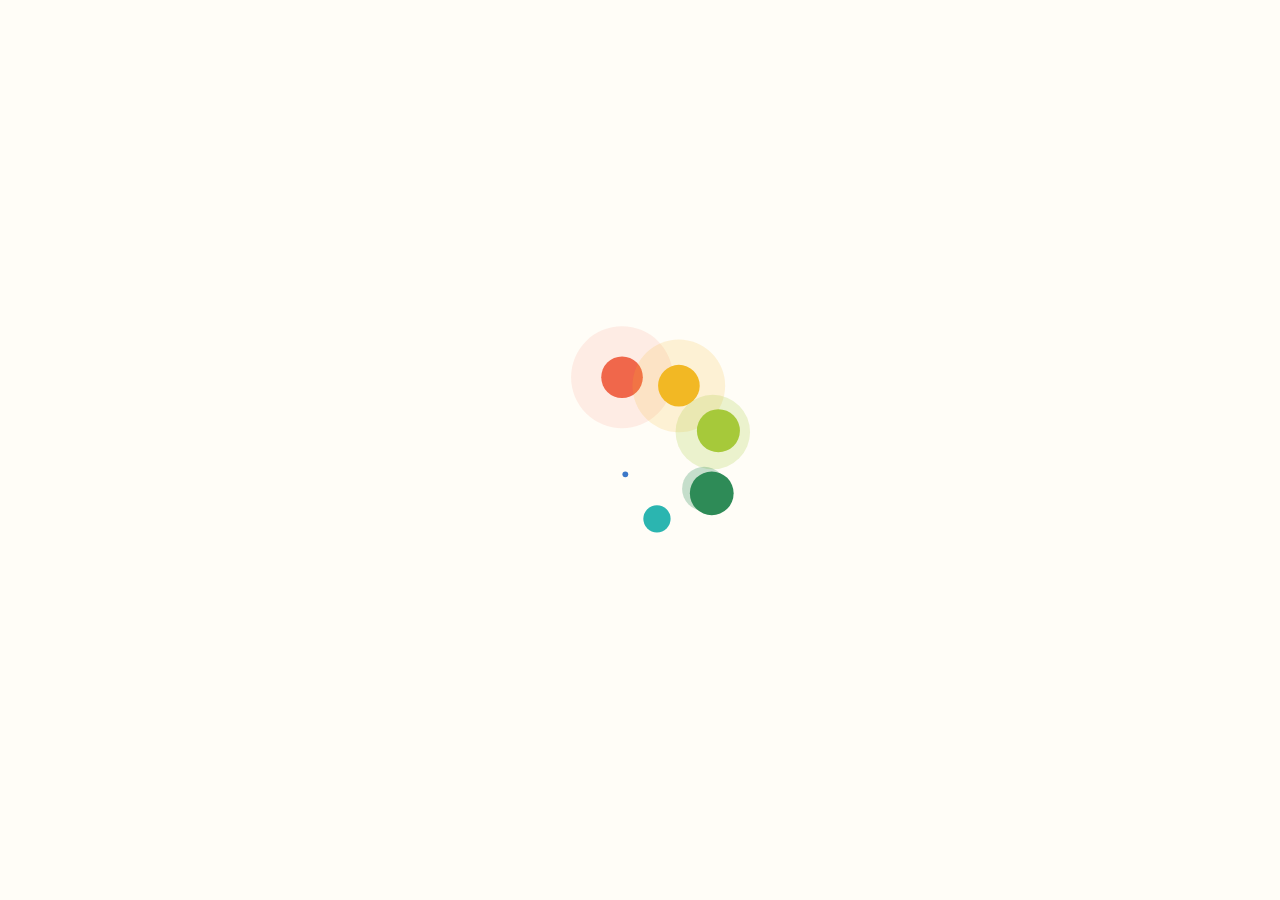
==== index.html @ 65f6c375 "Add files via upload" ====
<!doctype html>
<html lang="es" data-tema="claro">
<head>
<meta charset="utf-8">
<title>Ronda</title>
<meta name="viewport" content="width=device-width, initial-scale=1, maximum-scale=1, user-scalable=no, viewport-fit=cover">
<meta name="apple-mobile-web-app-capable" content="yes">
<meta name="mobile-web-app-capable" content="yes">
<meta name="apple-mobile-web-app-status-bar-style" content="default">
<meta name="apple-mobile-web-app-title" content="Ronda">
<meta name="theme-color" content="#FFFDF7" id="tc">
<meta name="format-detection" content="telephone=no">
<link rel="manifest" href="manifest.webmanifest">
<link rel="apple-touch-icon" href="icons/icon-180.png">
<link rel="icon" type="image/png" sizes="32x32" href="icons/favicon-32.png">
<link rel="preload" href="fonts/nunito-extrabold.woff" as="font" type="font/woff" crossorigin>
<link rel="preload" href="fonts/nunito-bold.woff" as="font" type="font/woff" crossorigin>
<link rel="stylesheet" href="app.css">
<script>
/* Tema antes de pintar nada, para que no haya un fogonazo de color al abrir. */
try{var t=localStorage.getItem('ronda-tema')||'auto';var o=t==='oscuro'||(t==='auto'&&matchMedia('(prefers-color-scheme: dark)').matches);document.documentElement.dataset.tema=o?'oscuro':'claro';document.getElementById('tc').content=o?'#1B262C':'#FFFDF7';}catch(e){}
</script>
<style>html,body{background:#FFFDF7}html[data-tema="oscuro"],html[data-tema="oscuro"] body{background:#1B262C}</style>
</head>
<body>
<div id="app"></div>
<div id="capa"></div>
<div id="arranque"></div>
<noscript>Ronda necesita JavaScript.</noscript>
<script src="app.js"></script>
</body>
</html>
---- app.css ----
/* RONDA · estilos · 0.1.0 */
@font-face{font-family:Nunito;font-weight:400;font-display:block;src:url('fonts/nunito-regular.woff') format('woff')}
@font-face{font-family:Nunito;font-weight:600;font-display:block;src:url('fonts/nunito-semibold.woff') format('woff')}
@font-face{font-family:Nunito;font-weight:700;font-display:block;src:url('fonts/nunito-bold.woff') format('woff')}
@font-face{font-family:Nunito;font-weight:800;font-display:block;src:url('fonts/nunito-extrabold.woff') format('woff')}

:root{
  --bg:#FFFDF7;--sf:#FFFFFF;--ink:#2B3A42;--mu:#6B7B84;--ln:#E3EDF3;--cielo:#EAF4FA;--lima:#E4EE9A;
  --fab:#2B3A42;--fabi:#FFFDF7;--pri:#2B3A42;--prii:#FFFDF7;--pas:34%;--pasbg:#FFFDF7;--dim:rgba(27,38,44,.45);
  --ok:#2E8B57;--mal:#C8402B;
  --st:env(safe-area-inset-top,0px);--sb:env(safe-area-inset-bottom,0px);
  --top:calc(max(var(--st),20px) + 12px);--navh:62px;
  --e:cubic-bezier(.2,.8,.2,1);--t:.32s;
}
html[data-tema="oscuro"]{
  --bg:#1B262C;--sf:#2B3A42;--ink:#F4F8F2;--mu:#9FB0B8;--ln:#3C4F59;--cielo:#24333B;
  --fab:#E4EE9A;--fabi:#1B262C;--pri:#E4EE9A;--prii:#1B262C;--pas:66%;--pasbg:#1B262C;--dim:rgba(0,0,0,.55);
}
@media (prefers-reduced-motion:reduce){:root{--t:.01s}}

*{margin:0;padding:0;box-sizing:border-box;-webkit-tap-highlight-color:transparent}
html,body{height:100%;background:var(--bg);color:var(--ink);font-family:Nunito,system-ui,sans-serif;overscroll-behavior:none}
body{overflow:hidden;-webkit-text-size-adjust:100%;font-size:16px;position:fixed;inset:0}
button,input,textarea,select{font-family:inherit;color:inherit}
button{-webkit-user-select:none;user-select:none;cursor:pointer;touch-action:manipulation}
input,textarea{font-size:17px;-webkit-user-select:text;user-select:text}
[data-a],.row,.mod,.nav a,.chip{-webkit-user-select:none;user-select:none;-webkit-touch-callout:none;touch-action:manipulation}
.oculto{display:none!important}

/* ---------- páginas */
#app{position:fixed;inset:0;overflow:hidden}
.pg{position:absolute;inset:0;background:var(--bg);display:flex;flex-direction:column;will-change:transform;transition:transform var(--t) var(--e),opacity var(--t) var(--e)}
.pg.raiz{bottom:calc(var(--navh) + var(--sb))}
.pg.sub{z-index:20;box-shadow:-8px 0 24px rgba(27,38,44,.08)}
.pg.entra-d{transform:translateX(100%)}
.pg.sale-i{transform:translateX(-28%);opacity:.6}
.pg.entra-f{opacity:0;transform:translateY(10px)}
.pgc{flex:1;overflow-y:auto;overflow-x:hidden;-webkit-overflow-scrolling:touch;padding:var(--top) 20px 40px}
.pg.con-barra .pgc{padding-bottom:110px}
.pg.con-boton .pgc{padding-bottom:calc(140px + var(--sb))}

/* ---------- cabeceras */
.hd{display:flex;justify-content:space-between;align-items:flex-start;gap:12px;padding:2px 0 16px}
h1{font-size:32px;font-weight:800;line-height:1.1;letter-spacing:-.01em}
.hd p{color:var(--mu);font-size:15px;margin-top:4px;font-weight:600}
.hd p.eye{margin:0 0 4px}
.eye{font-size:13px;font-weight:700;color:var(--mu);letter-spacing:.02em}
h3{font-size:17px;font-weight:800;margin:20px 0 10px}
.top{display:flex;align-items:center;justify-content:space-between;gap:10px;margin:-6px -8px 10px;min-height:44px}
.top b{font-weight:800;font-size:17px;flex:1;text-align:center;white-space:nowrap;overflow:hidden;text-overflow:ellipsis}
.top .bk,.top .rt{width:44px;height:44px;display:inline-flex;align-items:center;justify-content:center;border:0;background:none;flex:none}
.titulo{font-size:30px;font-weight:800;line-height:1.12;margin:4px 0 6px}
.texto{color:var(--mu);font-size:16px;font-weight:600;line-height:1.45}
.mu{color:var(--mu);text-align:center;font-size:17px;margin:10px 18px 0;line-height:1.4;font-weight:600}
.lg{font-size:30px;font-weight:800;text-align:center;margin-top:18px;line-height:1.15}

/* ---------- tarjetas y filas */
.card{background:var(--sf);border:1.5px solid var(--ln);border-radius:20px}
.list{display:flex;flex-direction:column;gap:10px}
.row{display:flex;align-items:center;gap:14px;padding:13px 14px;min-height:56px;width:100%;text-align:left;font:inherit;color:inherit}
button.row{background:var(--sf);border:1.5px solid var(--ln);border-radius:20px}
.grp{overflow:hidden}
.grp .row{border-bottom:1.5px solid var(--ln);border-radius:0;background:none}
.grp .row:last-child{border-bottom:0}
.f{flex:1;min-width:0}
.f b{display:block;font-size:16px;font-weight:700;overflow:hidden;text-overflow:ellipsis}
.f small,.mod small{display:block;color:var(--mu);font-size:13.5px;font-weight:600;margin-top:1px}
.row>b{font-weight:700;font-size:16px;flex:1}
.row:active,.mod:active,button:active{opacity:.75}
.sq{width:52px;height:52px;border-radius:16px;display:flex;align-items:center;justify-content:center;flex:none}
.sq.sm{width:44px;height:44px;border-radius:14px}
.chev{margin-left:auto;transform:scaleX(-1);display:inline-flex;opacity:.55;flex:none}
.rad{width:24px;height:24px;border-radius:50%;border:2px solid var(--ln);flex:none;transition:border-width .2s}
.rad.on{border:7px solid var(--ink)}
.sel{border:2px solid var(--ink)!important}
.ic{display:inline-flex;flex:none;color:var(--ink)}
.ic svg{width:100%;height:100%;display:block}
.dot{display:inline-block;border-radius:50%;flex:none}
.kv{display:flex;justify-content:space-between;gap:12px;padding:13px 0;border-bottom:1.5px solid var(--ln)}
.kv:last-child{border:0}
.kv small{color:var(--mu);font-weight:700;font-size:15px}
.kv b{font-weight:700;font-size:15px;text-align:right;word-break:break-word}
.aviso{display:flex;gap:12px;align-items:flex-start;padding:14px 16px;border-radius:18px;background:color-mix(in srgb,var(--lima) 45%,var(--bg));font-weight:600;font-size:15px;line-height:1.4;margin:12px 0}
html[data-tema="oscuro"] .aviso{background:var(--sf)}
.aviso.mal{background:color-mix(in srgb,#F0674B 18%,var(--bg))}
.aviso .ic{margin-top:1px}

/* ---------- inicio */
.grid{display:grid;grid-template-columns:1fr 1fr;gap:12px}
.mod{padding:13px 16px;display:flex;flex-direction:column;gap:3px;border:0;text-align:left;font:inherit;color:var(--ink);border-radius:20px;background:color-mix(in srgb,var(--c) var(--pas),var(--pasbg));min-height:96px;position:relative}
.mod .ic{margin-bottom:4px}
.mod b{font-size:17px;font-weight:800}
.mod small{color:var(--ink)!important;opacity:.72}
.mod.pronto{opacity:.5}
.mod .etq{position:absolute;right:12px;top:12px;font-size:11px;font-weight:800;opacity:.8}
.hero{padding:16px;margin-bottom:14px}
.stk{display:flex;flex:none}
.stk>*+*{margin-left:-12px}
.stk>*{box-shadow:0 0 0 3px var(--bg);border-radius:50%}

/* ---------- avatares */
.av{position:relative;display:inline-block;border-radius:50%;flex:none;overflow:hidden;background:var(--c)}
.av svg{width:100%;height:100%;display:block}
.av.foto{background:var(--c);padding:var(--aro)}
.av.foto b{display:block;width:100%;height:100%;border-radius:50%;background-size:cover;background-position:center;background-color:var(--ln)}

/* ---------- botones */
.btns{position:absolute;left:20px;right:20px;bottom:calc(20px + var(--sb));display:flex;flex-direction:column;gap:12px;z-index:5}
.btns::before{content:'';position:absolute;left:-20px;right:-20px;top:-24px;bottom:calc(-20px - var(--sb));background:linear-gradient(to bottom,transparent,var(--bg) 24px);z-index:-1}
.btn{font-weight:700;font-size:17px;min-height:56px;border-radius:18px;border:0;display:flex;align-items:center;justify-content:center;gap:8px;padding:0 18px;width:100%}
.pri{background:var(--pri);color:var(--prii)}
.pri .ic{color:var(--prii)}
.sec{background:transparent;color:var(--ink);border:1.5px solid var(--ln)}
.btn.sm{min-height:46px;font-size:15px;border-radius:14px}
.btn.peligro{color:var(--mal)}
.btn[disabled]{opacity:.45}
.btns2{display:flex;gap:10px;margin-top:14px}
.btns2 .btn{flex:1}
.cargando{position:relative;color:transparent!important}
.cargando::after{content:'';position:absolute;width:22px;height:22px;border-radius:50%;border:3px solid var(--prii);border-right-color:transparent;animation:gira .8s linear infinite}
.sec.cargando::after{border-color:var(--ink);border-right-color:transparent}
@keyframes gira{to{transform:rotate(360deg)}}

/* ---------- formularios */
.fld{display:block;background:var(--sf);border:1.5px solid var(--ln);border-radius:16px;padding:10px 16px;margin:10px 0;transition:border-color .2s}
.fld:focus-within{border-color:var(--ink)}
.fld small{display:block;color:var(--mu);font-size:12.5px;font-weight:700}
.fld input,.fld textarea{display:block;width:100%;border:0;outline:0;background:none;font-size:17px;font-weight:700;margin-top:2px;padding:2px 0}
.fld textarea{resize:none;font-size:15px;font-weight:600;line-height:1.35;word-break:break-all}
.fld input::placeholder,.fld textarea::placeholder{color:var(--mu);opacity:.6;font-weight:600}
.fldr{display:flex;align-items:center;gap:8px}
.fldr .f{min-width:0}
.mini{border:0;background:var(--ln);border-radius:12px;padding:8px 12px;font-weight:800;font-size:14px;flex:none}
.lab2{font-size:14px;font-weight:800;margin:18px 0 10px}
.cols{display:flex;gap:10px;flex-wrap:wrap}
.cdot{width:34px;height:34px;border-radius:50%;border:0;position:relative;transition:box-shadow .2s}
.cdot.on{box-shadow:0 0 0 3px var(--bg),0 0 0 5.5px var(--ink)}
.cdot[disabled]{opacity:.25}
.chips{display:flex;gap:8px;flex-wrap:wrap}
.chip{padding:8px 16px;border-radius:20px;border:1.5px solid var(--ln);font-size:14.5px;font-weight:700;background:var(--sf)}
.chip.on{background:var(--ink);color:var(--bg);border-color:var(--ink)}
.seg{display:flex;background:var(--ln);border-radius:14px;padding:3px;margin:8px 0}
.seg button{flex:1;text-align:center;padding:9px 0;font-weight:700;font-size:15px;border-radius:11px;color:var(--mu);border:0;background:none;transition:background .2s,color .2s}
.seg button.on{background:var(--sf);color:var(--ink)}
.sw{width:50px;height:30px;border-radius:15px;background:var(--ln);position:relative;flex:none;border:0;transition:background .2s}
.sw i{position:absolute;left:3px;top:3px;width:24px;height:24px;border-radius:50%;background:#FFFDF7;transition:left .2s var(--e)}
.sw.on{background:var(--ok)}
.sw.on i{left:23px}

/* ---------- compra */
.ck{width:28px;height:28px;border-radius:9px;border:2.5px solid var(--ln);display:inline-flex;align-items:center;justify-content:center;flex:none;background:none;transition:background .2s,border-color .2s}
.ck svg{opacity:0;transform:scale(.5);transition:opacity .2s,transform .25s var(--e)}
.ck.on svg{opacity:1;transform:none}
.it{transition:opacity .25s}
.it .f b{transition:opacity .25s}
.it.dn .f b{text-decoration:line-through;opacity:.5}
.it.dn .f small{opacity:.6}
.it.nuevo{animation:aparece .38s var(--e)}
@keyframes aparece{from{opacity:0;transform:translateY(-8px)}}
.it.sale{animation:desaparece .3s var(--e) forwards}
@keyframes desaparece{to{opacity:0;transform:translateX(30px)}}
.addbar{position:absolute;left:16px;right:16px;bottom:14px;min-height:56px;border-radius:18px;background:var(--sf);border:1.5px solid var(--ln);display:flex;align-items:center;gap:10px;padding:0 8px 0 16px;z-index:6;box-shadow:0 6px 18px rgba(27,38,44,.08)}
.addbar input{flex:1;border:0;outline:0;background:none;font-size:17px;font-weight:700;min-width:0;height:54px}
.addbar input::placeholder{color:var(--mu);font-weight:600}
.addbar .mini{background:var(--pri);color:var(--prii)}
.quien{display:inline-flex;align-items:center;gap:5px}

/* ---------- barra de navegación */
.nav{position:fixed;left:0;right:0;bottom:0;height:calc(var(--navh) + var(--sb));padding-bottom:var(--sb);background:var(--sf);border-top:1.5px solid var(--ln);display:flex;justify-content:space-around;z-index:10}
.nav a{display:flex;flex-direction:column;align-items:center;justify-content:center;gap:3px;font-size:11.5px;font-weight:700;color:var(--mu);flex:1;text-decoration:none;padding-top:4px}
.nav a .ic{color:var(--mu);transition:color .2s}
.nav a.on{color:var(--ink)}
.nav a.on .ic{color:var(--ink)}
.nav a.on span{font-weight:800}
.fab{position:absolute;right:20px;bottom:20px;width:60px;height:60px;border-radius:20px;background:var(--fab);display:flex;align-items:center;justify-content:center;border:0;z-index:6;box-shadow:0 8px 20px rgba(27,38,44,.18)}
.fab .ic{color:var(--fabi)}

/* ---------- capas: hojas, avisos */
#capa{position:fixed;inset:0;z-index:50;pointer-events:none}
.velo{position:absolute;inset:0;background:var(--dim);opacity:0;transition:opacity var(--t) var(--e);pointer-events:auto}
.velo.ver{opacity:1}
.hoja{position:absolute;left:0;right:0;bottom:0;max-height:88%;display:flex;flex-direction:column;background:var(--bg);border-radius:28px 28px 0 0;padding:10px 20px calc(24px + var(--sb));transform:translateY(105%);transition:transform var(--t) var(--e);pointer-events:auto}
.hoja.ver{transform:none}
.hoja .grab{display:block;width:44px;height:5px;border-radius:3px;background:var(--ln);margin:0 auto 12px;flex:none}
.hoja .hc{overflow-y:auto;-webkit-overflow-scrolling:touch}
.hoja h3{margin-top:4px}
.toast{position:absolute;left:16px;right:16px;bottom:calc(var(--navh) + var(--sb) + 14px);background:var(--ink);color:var(--bg);border-radius:16px;padding:14px 16px;font-weight:700;font-size:15px;display:flex;align-items:center;gap:12px;transform:translateY(16px);opacity:0;transition:transform var(--t) var(--e),opacity var(--t) var(--e);pointer-events:auto}
.toast.ver{transform:none;opacity:1}
.toast span{flex:1}
.toast button{border:0;background:none;color:var(--lima);font-weight:800;font-size:15px;padding:4px 2px}
html[data-tema="oscuro"] .toast button{color:#2B3A42}
.banda{display:flex;gap:10px;align-items:center;padding:11px 14px;border-radius:14px;background:color-mix(in srgb,#EE8AA8 22%,var(--bg));font-weight:700;font-size:14px;margin:-4px 0 12px;animation:aparece .3s var(--e)}
.banda.sinc{background:var(--cielo)}

/* ---------- ilustraciones y bienvenida */
.ill{display:flex;justify-content:center}
.ill svg{width:100%;height:100%}
.ill.big{width:min(300px,78vw);height:min(250px,65vw);margin:18px auto 0}
.ill.mid{width:220px;height:180px;margin:6px auto 0}
.dots{display:flex;gap:8px;justify-content:center;margin-top:24px}
.dots i{width:8px;height:8px;border-radius:4px;background:var(--ln);transition:width .3s var(--e),background .3s}
.dots i.a{width:26px;background:var(--ink)}
.centro{display:flex;flex-direction:column;align-items:stretch}

/* ---------- arranque */
#arranque{position:fixed;inset:0;z-index:100;background:var(--bg);transition:opacity .35s ease}
#arranque.fuera{opacity:0;pointer-events:none}
#arranque svg{position:absolute;left:0;top:0;width:100%;height:100%}
.logo{position:absolute;left:0;right:0;text-align:center;font-size:88px;font-weight:800;letter-spacing:-.02em;line-height:1;white-space:nowrap;color:var(--ink)}
.logo .l{display:inline-block}
.bv-sub{position:absolute;left:40px;right:40px;text-align:center;font-size:17px;font-weight:600;color:var(--mu);line-height:1.4}

/* ---------- foto y recorte */
.bigav{display:flex;justify-content:center;margin:10px 0 4px}
.cap{text-align:center;color:var(--mu);font-weight:700;font-size:15px;margin-top:10px}
.recorte{position:fixed;inset:0;z-index:60;background:#1B262C;color:#F4F8F2;display:flex;flex-direction:column;padding:var(--top) 20px calc(20px + var(--sb));transform:translateY(100%);transition:transform var(--t) var(--e)}
.recorte.ver{transform:none}
.recorte h1{font-size:28px}
.recorte .hd p{color:#9FB0B8}
.escena{position:relative;width:calc(100% + 40px);margin:0 -20px;aspect-ratio:1;overflow:hidden;background:#000;touch-action:none}
.escena img{position:absolute;left:0;top:0;transform-origin:0 0;max-width:none;-webkit-user-select:none;user-select:none;pointer-events:none}
.escena .mask{position:absolute;inset:0;pointer-events:none;background:radial-gradient(circle at 50% 50%,transparent calc(38% - 1px),rgba(27,38,44,.78) 38%)}
.escena .aro{position:absolute;left:12%;top:12%;width:76%;height:76%;border-radius:50%;border:6px solid var(--c);pointer-events:none}
.zoom{display:flex;align-items:center;gap:14px;margin-top:22px}
.zoom input{flex:1;accent-color:#E4EE9A}
.recorte .pri{background:#E4EE9A;color:#1B262C}
.recorte .sec{color:#F4F8F2;border-color:#3C4F59}
.recorte .rbtns{margin-top:auto;display:flex;flex-direction:column;gap:12px}

/* ---------- código de invitación */
.inv{padding:18px;text-align:center}
.code{font-size:34px;font-weight:800;letter-spacing:.06em;margin:6px 0 4px}
.codelargo{font-size:12.5px;font-weight:700;color:var(--mu);word-break:break-all;margin:8px 0 2px;line-height:1.35}
.inv small{color:var(--mu);font-weight:600;font-size:14px}
.ver{text-align:center;color:var(--mu);font-size:14px;font-weight:700;margin-top:22px}
pre.log{white-space:pre-wrap;font-size:12px;line-height:1.4;color:var(--mu);font-family:ui-monospace,Menlo,monospace;background:var(--sf);border:1.5px solid var(--ln);border-radius:14px;padding:12px;margin-top:10px;max-height:240px;overflow:auto;-webkit-user-select:text;user-select:text}
#arranque .l{opacity:0}
.bv{position:absolute;inset:0}
.bv .logo .l{opacity:1}
.sube{animation:sube .7s var(--e) both}
@keyframes sube{from{opacity:0;transform:translateY(40px)}}
.ill-in{width:100%;height:100%;display:flex}
.arch{position:absolute;width:1px;height:1px;opacity:0;overflow:hidden;pointer-events:none}
label.row{position:relative;cursor:pointer}
.recorte h1{color:#F4F8F2}
html.teclado .pg{bottom:var(--kb)!important}
html.teclado .nav{display:none}
html.teclado .btns{bottom:12px}
html.teclado .btns::before{bottom:-12px}
.instalar{position:absolute;left:16px;right:16px;top:calc(var(--st) + 12px);font-size:14px;margin:0}
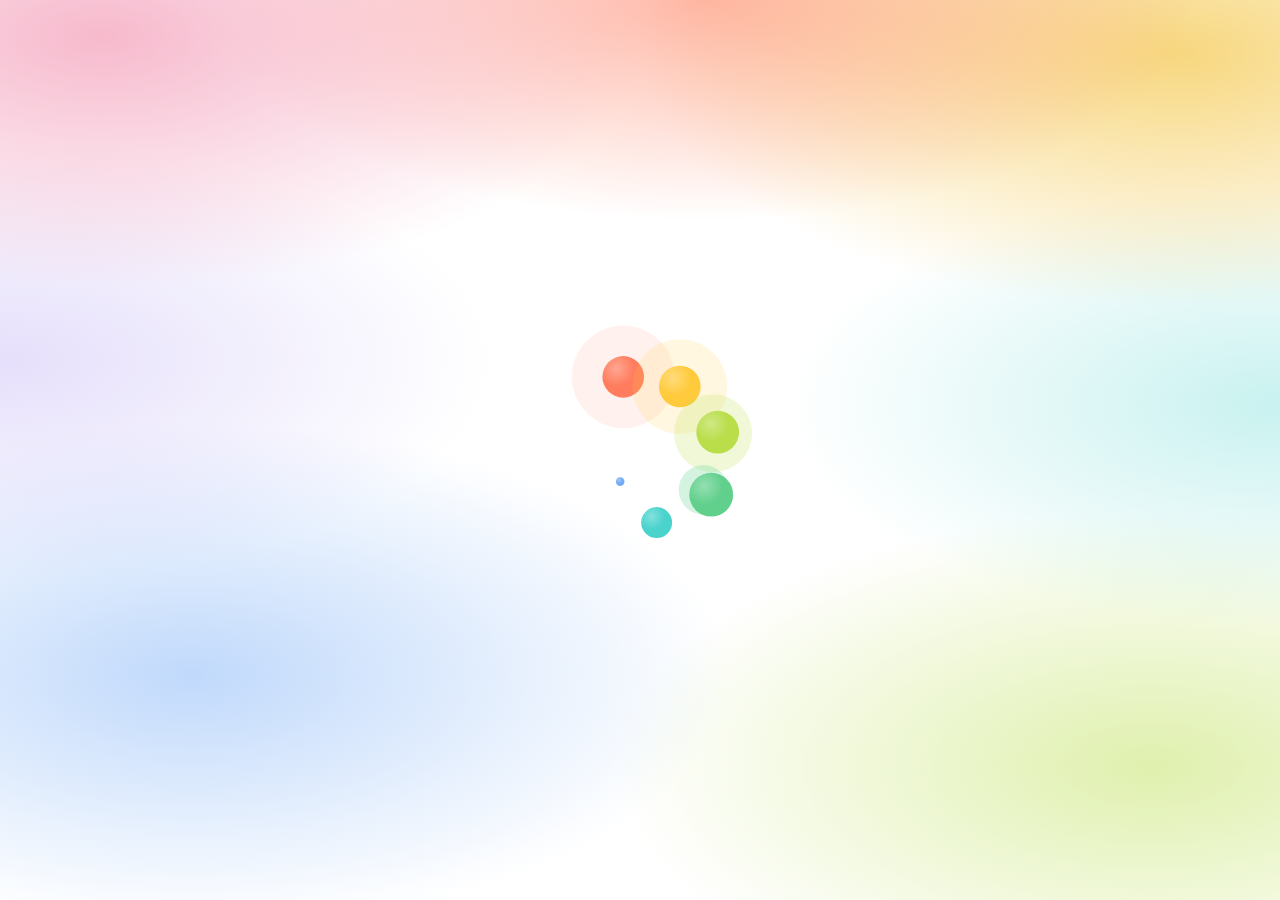
==== commit f5dba526: "Versión 1.0.0: el diseño nuevo sustituye a la 1.7.3 Guarda en los mismos sitios que la anterior: qui" ====
--- a/index.html
+++ b/index.html
@@ -6,25 +6,29 @@
 <meta name="viewport" content="width=device-width, initial-scale=1, maximum-scale=1, user-scalable=no, viewport-fit=cover">
 <meta name="apple-mobile-web-app-capable" content="yes">
 <meta name="mobile-web-app-capable" content="yes">
-<meta name="apple-mobile-web-app-status-bar-style" content="default">
+<!-- A1: el degradado tiene que llegar hasta arriba. «black-translucent» es lo único que deja pintar debajo de la hora
+     (theme-color y el fondo de html no funcionaron en la app de hoy). El iPhone pone la hora en blanco con este modo. -->
+<meta name="apple-mobile-web-app-status-bar-style" content="black-translucent">
 <meta name="apple-mobile-web-app-title" content="Ronda">
-<meta name="theme-color" content="#FFFDF7" id="tc">
 <meta name="format-detection" content="telephone=no">
 <link rel="manifest" href="manifest.webmanifest">
 <link rel="apple-touch-icon" href="icons/icon-180.png">
 <link rel="icon" type="image/png" sizes="32x32" href="icons/favicon-32.png">
-<link rel="preload" href="fonts/nunito-extrabold.woff" as="font" type="font/woff" crossorigin>
-<link rel="preload" href="fonts/nunito-bold.woff" as="font" type="font/woff" crossorigin>
-<link rel="stylesheet" href="app.css">
+<link rel="preload" href="fonts/inter-500.woff" as="font" type="font/woff" crossorigin>
+<link rel="preload" href="fonts/inter-600.woff" as="font" type="font/woff" crossorigin>
+<link rel="preload" href="fonts/inter-display-600.woff" as="font" type="font/woff" crossorigin>
+<link rel="stylesheet" href="ronda.css">
 <script>
-/* Tema antes de pintar nada, para que no haya un fogonazo de color al abrir. */
-try{var t=localStorage.getItem('ronda-tema')||'auto';var o=t==='oscuro'||(t==='auto'&&matchMedia('(prefers-color-scheme: dark)').matches);document.documentElement.dataset.tema=o?'oscuro':'claro';document.getElementById('tc').content=o?'#1B262C':'#FFFDF7';}catch(e){}
+/* Tema antes de pintar nada, para que no haya un fogonazo al abrir */
+try{var t=localStorage.getItem('ronda-tema')||'auto';var o=t==='oscuro'||(t==='auto'&&matchMedia('(prefers-color-scheme: dark)').matches);document.documentElement.dataset.tema=o?'oscuro':'claro';}catch(e){}
+/* 0.3.1: la primera vez va la animación larga, que empieza sin la palabra */
+try{if(!localStorage.getItem('ronda-bienvenida'))document.documentElement.classList.add('rn-primera');}catch(e){}
 </script>
-<style>html,body{background:#FFFDF7}html[data-tema="oscuro"],html[data-tema="oscuro"] body{background:#1B262C}</style>
 </head>
 <body>
 <div id="app"></div>
 <div id="capa"></div>
+<!-- 0.3.5: la animación empieza desde el fondo vacío, como la de siempre (los archivos salen del móvil: no hay espera). -->
 <div id="arranque"></div>
 <noscript>Ronda necesita JavaScript.</noscript>
 <script src="app.js"></script>
--- a/ronda.css
+++ b/ronda.css
@@ -0,0 +1,2147 @@
+/* RONDA · prueba 1.0.0 · se genera con src/build.js a partir de src/css (tokens.css + diseno.css) */
+/* Ronda · diseño nuevo · valores aprobados. Ver 01_GUIA_DE_ESTILO.md.
+   Nombres: --c-<color>-<tono>. Tonos: b bloque, f claro, fo muy claro, t tinta, fu fuerte, ico icono sobre blanco.
+   --g-<color>-0/1/2 son los tres tonos del degradado de cabecera de cada sección. */
+:root {
+  /* texto */
+  --txt: #2B3A42; --txt2: #55646C; --txt-barra: #3A4951; --txt-tachado: #6F7D84; --txt-atrasada: #B5371F; --borde-atrasada: #C8402B;
+  --raya: rgba(43,58,66,.12); --fondo: #FFFFFF; --fondo-ajustes: #F7F8F9;
+  /* tipografía (tamaño fijo, no hay ajuste) */
+  --f-texto: Inter, system-ui, sans-serif; --f-titulo: 'Inter Display', Inter, system-ui, sans-serif;
+  --t-seccion: 36.5px; --t-interior: 33px; --t-saludo: 28px; --t-hoja: 21px; --t-grupo: 16.5px; --t-cifra: 30px; --t-cifra-peq: 22.5px;
+  --t-fila: 14px; --t-cabecera: 13px; --t-sub: 12.5px; --t-boton: 13.5px; --t-pildora: 12.5px; --t-nota: 11.3px; --t-apoyo: 11px; --t-etiqueta: 11px; --t-barra: 9.1px;
+  /* medidas */
+  --r-tarjeta: 26px; --r-tarjeta-peq: 22px; --r-hoja: 32px; --margen: 14px; --hueco: 10px; --fila-alto: 46px; --casilla: 23px;
+  --barra-alto: 66px; --barra-borde: 16px; --mas-ancho: 62px;
+  /* cristal */
+  --cristal: linear-gradient(140deg, rgba(255,255,255,.62) 0%, rgba(255,255,255,.34) 55%, rgba(255,255,255,.46) 100%);
+  --cristal-tarjeta: linear-gradient(140deg, rgba(255,255,255,.84) 0%, rgba(255,255,255,.68) 60%, rgba(255,255,255,.76) 100%);
+  --cristal-tarjeta-inicio: linear-gradient(140deg, rgba(255,255,255,.76) 0%, rgba(255,255,255,.56) 60%, rgba(255,255,255,.66) 100%);
+  --cristal-barra: linear-gradient(140deg, rgba(255,255,255,.78), rgba(255,255,255,.60));
+  --cristal-barra-inicio: linear-gradient(140deg, rgba(255,255,255,.74), rgba(255,255,255,.56));
+  --cristal-hoja: linear-gradient(160deg, rgba(255,255,255,.96), rgba(255,255,255,.90));
+  --cristal-filtro: blur(18px) saturate(180%);
+  --cristal-sombra: inset 0 1.5px 0 rgba(255,255,255,.95), inset 1px 0 0 rgba(255,255,255,.55), inset 0 0 0 1px rgba(255,255,255,.35), inset 0 -10px 18px -12px rgba(255,255,255,.75), 0 0 0 1px rgba(43,58,66,.04), 0 10px 28px rgba(43,58,66,.10), 0 1px 2px rgba(43,58,66,.06);
+  --neutro-control: linear-gradient(140deg, rgba(255,255,255,.98), rgba(255,255,255,.84));
+  --velo: rgba(43,58,66,.28);
+  /* logo: colores originales, sin rebajar */
+  --logo-1: #FF7D5E; --logo-2: #FFCB3D; --logo-3: #B9DE4A; --logo-4: #62D08D; --logo-5: #4AD3CD; --logo-6: #74ABF7; --logo-7: #B5A3F4; --logo-8: #F99DBA;
+  /* secciones */
+  --c-coral-b: #ED8870; --c-coral-f: #F2C8BE; --c-coral-fo: #FBF3F0; --c-coral-t: #51190B; --c-coral-fu: #C25B42; --c-coral-ico: #C45A40;
+  --c-amarillo-b: #EAC152; --c-amarillo-f: #F1DDAE; --c-amarillo-fo: #F9F3E4; --c-amarillo-t: #392C0C; --c-amarillo-fu: #BC9B40; --c-amarillo-ico: #AF8825;
+  --c-lima-b: #B1CE5A; --c-lima-f: #D0E4A4; --c-lima-fo: #EDF7D8; --c-lima-t: #29320C; --c-lima-fu: #8BA33D; --c-lima-ico: #78932F;
+  --c-verde-b: #6EC490; --c-verde-f: #B1E2C1; --c-verde-fo: #E6F9EB; --c-verde-t: #0E371F; --c-verde-fu: #3A9966; --c-verde-ico: #389B66;
+  --c-turquesa-b: #59C4BF; --c-turquesa-f: #A9E2DE; --c-turquesa-fo: #E0F9F6; --c-turquesa-t: #0E3533; --c-turquesa-fu: #3B9A96; --c-turquesa-ico: #3A9B97;
+  --c-azul-b: #82ADE9; --c-azul-f: #C1D5F1; --c-azul-fo: #F1F5FB; --c-azul-t: #0C2D58; --c-azul-fu: #5984C0; --c-azul-ico: #5784C2;
+  --c-lavanda-b: #BAACEB; --c-lavanda-f: #DAD4F4; --c-lavanda-fo: #F6F4FB; --c-lavanda-t: #35146A; --c-lavanda-fu: #9383C3; --c-lavanda-ico: #9282C4;
+  --c-rosa-b: #EFA7BE; --c-rosa-f: #F5D1DB; --c-rosa-fo: #FBF2F5; --c-rosa-t: #52102C; --c-rosa-fu: #C57D95; --c-rosa-ico: #C67C95;
+  /* degradado de cabecera */
+  --g-coral-0: #ED8870; --g-coral-1: #ED9E6E; --g-coral-2: #F2C8BE;
+  --g-amarillo-0: #EAC152; --g-amarillo-1: #E8AE45; --g-amarillo-2: #F2DE97;
+  --g-lima-0: #B1CE5A; --g-lima-1: #9BCA68; --g-lima-2: #D0E4A4;
+  --g-verde-0: #6EC490; --g-verde-1: #4EB695; --g-verde-2: #B1E2C1;
+  --g-turquesa-0: #59C4BF; --g-turquesa-1: #6BC0D9; --g-turquesa-2: #A9E2DE;
+  --g-azul-0: #82ADE9; --g-azul-1: #98A4E9; --g-azul-2: #C1D5F1;
+  --g-lavanda-0: #BAACEB; --g-lavanda-1: #CDA8E6; --g-lavanda-2: #DAD4F4;
+  --g-rosa-0: #EFA7BE; --g-rosa-1: #F4A5AB; --g-rosa-2: #F5D1DB;
+  --g-neutro-0: #E9E2D3; --g-neutro-1: #D8E2E7; --g-neutro-2: #F4F0E6;
+  /* Inicio: un punto más vivo */
+  --i-coral-b: #F68267; --i-coral-f: #F5C6BB;
+  --i-amarillo-b: #F4C648; --i-amarillo-f: #F6DFA9;
+  --i-lima-b: #B5D652; --i-lima-f: #D2E8A0;
+  --i-verde-b: #68CA8E; --i-verde-f: #ADE6BF;
+  --i-turquesa-b: #52CBC6; --i-turquesa-f: #A5E6E2;
+  --i-azul-b: #7BACF0; --i-azul-f: #BDD5F5;
+  --i-lavanda-b: #B7A7F0; --i-lavanda-f: #D8D1F7;
+  --i-rosa-b: #F4A2BC; --i-rosa-f: #F7CFDA;
+}
+
+/* Modo oscuro («apagado») */
+:root[data-tema="oscuro"] {
+  --txt: #EEF2F4; --txt2: #A9B4BA; --txt-barra: #C5CED3; --txt-tachado: #8A969C; --txt-atrasada: #FF9580; --borde-atrasada: #FF9580;
+  --raya: rgba(255,255,255,.10); --fondo: #0F1417; --fondo-ajustes: #0F1417;
+  --cristal: linear-gradient(140deg, rgba(44,53,60,.74), rgba(27,34,39,.68));
+  --cristal-tarjeta: var(--cristal); --cristal-tarjeta-inicio: var(--cristal); --cristal-barra: var(--cristal); --cristal-barra-inicio: var(--cristal);
+  --cristal-hoja: linear-gradient(160deg, rgba(38,46,52,.97), rgba(26,33,38,.95));
+  --cristal-sombra: inset 0 1px 0 rgba(255,255,255,.16), inset 0 0 0 1px rgba(255,255,255,.07), 0 10px 28px rgba(0,0,0,.4);
+  --neutro-control: rgba(255,255,255,.2);
+  --velo: rgba(0,0,0,.5);
+  --campo: rgba(255,255,255,.09); --campo-borde: rgba(255,255,255,.10); --pista: rgba(255,255,255,.14);
+  /* En oscuro: título de sección en el tono f, iconos en el tono b, relleno de barras en b.
+     Resplandor de la sección: los tres radiales con el color al 34 % (el tercero al 15 %); en Ajustes, el neutro al 16 %.
+     Inicio: las nueve manchas en tono b, opacidad .30 las tres de arriba y .14 el resto. */
+}
+
+
+/* ---- estructura de la 1.7.3 para las pantallas de dentro (acotada) ---- */
+:where(.rn-viejo, .rn-hj, .rn-capas){
+  --bg:#FFFDF7;--sf:#FFFFFF;--ink:#2B3A42;--mu:#6B7B84;--ln:#E3EDF3;--cielo:#EAF4FA;--lima:#E4EE9A;
+  --fab:#2B3A42;--fabi:#FFFDF7;--pri:#2B3A42;--prii:#FFFDF7;--pas:34%;--pasbg:#FFFDF7;--dim:rgba(27,38,44,.45);
+  --ok:#2E8B57;--mal:#C8402B;
+  --st:env(safe-area-inset-top,0px);--sb:env(safe-area-inset-bottom,0px);
+  --top:calc(max(var(--st),20px) + 12px);--navh:62px;
+  --e:cubic-bezier(.2,.8,.2,1);--t:.32s;
+}
+[data-tema="oscuro"] :where(.rn-viejo, .rn-hj, .rn-capas){
+  --bg:#1B262C;--sf:#2B3A42;--ink:#F4F8F2;--mu:#9FB0B8;--ln:#3C4F59;--cielo:#24333B;
+  --fab:#E4EE9A;--fabi:#1B262C;--pri:#E4EE9A;--prii:#1B262C;--pas:66%;--pasbg:#1B262C;--dim:rgba(0,0,0,.55);
+}
+@media (prefers-reduced-motion:reduce){:where(.rn-viejo, .rn-hj, .rn-capas){--t:.01s}
+}
+:where(.rn-viejo, .rn-hj, .rn-capas) button,:where(.rn-viejo, .rn-hj, .rn-capas) input,:where(.rn-viejo, .rn-hj, .rn-capas) textarea,:where(.rn-viejo, .rn-hj, .rn-capas) select{font-family:inherit;color:inherit}
+:where(.rn-viejo, .rn-hj, .rn-capas) button{-webkit-user-select:none;user-select:none;cursor:pointer;touch-action:manipulation}
+:where(.rn-viejo, .rn-hj, .rn-capas) input,:where(.rn-viejo, .rn-hj, .rn-capas) textarea{font-size:17px;-webkit-user-select:text;user-select:text}
+:where(.rn-viejo, .rn-hj, .rn-capas) [data-a],:where(.rn-viejo, .rn-hj, .rn-capas) .row,:where(.rn-viejo, .rn-hj, .rn-capas) .mod,:where(.rn-viejo, .rn-hj, .rn-capas) .chip{-webkit-user-select:none;user-select:none;-webkit-touch-callout:none;touch-action:manipulation}
+:where(.rn-viejo, .rn-hj, .rn-capas) .hd{display:flex;justify-content:space-between;align-items:flex-start;gap:12px;padding:2px 0 16px}
+:where(.rn-viejo, .rn-hj, .rn-capas) h1{font-size:32px;font-weight:800;line-height:1.1;letter-spacing:-.01em}
+:where(.rn-viejo, .rn-hj, .rn-capas) .hd p{color:var(--mu);font-size:15px;margin-top:4px;font-weight:600}
+:where(.rn-viejo, .rn-hj, .rn-capas) .hd p.eye{margin:0 0 4px}
+:where(.rn-viejo, .rn-hj, .rn-capas) .eye{font-size:13px;font-weight:700;color:var(--mu);letter-spacing:.02em}
+:where(.rn-viejo, .rn-hj, .rn-capas) h3{font-size:17px;font-weight:800;margin:20px 0 10px}
+:where(.rn-viejo, .rn-hj, .rn-capas) .top{display:flex;align-items:center;justify-content:space-between;gap:10px;margin:-6px -8px 10px;min-height:44px}
+:where(.rn-viejo, .rn-hj, .rn-capas) .top b{font-weight:800;font-size:17px;flex:1;text-align:center;white-space:nowrap;overflow:hidden;text-overflow:ellipsis}
+:where(.rn-viejo, .rn-hj, .rn-capas) .top .bk,:where(.rn-viejo, .rn-hj, .rn-capas) .top .rt{width:44px;height:44px;display:inline-flex;align-items:center;justify-content:center;border:0;background:none;flex:none}
+:where(.rn-viejo, .rn-hj, .rn-capas) .titulo{font-size:30px;font-weight:800;line-height:1.12;margin:4px 0 6px}
+:where(.rn-viejo, .rn-hj, .rn-capas) .texto{color:var(--mu);font-size:16px;font-weight:600;line-height:1.45}
+:where(.rn-viejo, .rn-hj, .rn-capas) .mu{color:var(--mu);text-align:center;font-size:17px;margin:10px 18px 0;line-height:1.4;font-weight:600}
+:where(.rn-viejo, .rn-hj, .rn-capas) .lg{font-size:30px;font-weight:800;text-align:center;margin-top:18px;line-height:1.15}
+:where(.rn-viejo, .rn-hj, .rn-capas) .card{background:var(--sf);border:1.5px solid var(--ln);border-radius:20px}
+:where(.rn-viejo, .rn-hj, .rn-capas) .list{display:flex;flex-direction:column;gap:10px}
+:where(.rn-viejo, .rn-hj, .rn-capas) .row{display:flex;align-items:center;gap:14px;padding:13px 14px;min-height:56px;width:100%;text-align:left;font:inherit;color:inherit}
+:where(.rn-viejo, .rn-hj, .rn-capas) button.row{background:var(--sf);border:1.5px solid var(--ln);border-radius:20px}
+:where(.rn-viejo, .rn-hj, .rn-capas) .grp{overflow:hidden}
+:where(.rn-viejo, .rn-hj, .rn-capas) .grp .row{border-bottom:1.5px solid var(--ln);border-radius:0;background:none}
+:where(.rn-viejo, .rn-hj, .rn-capas) .grp .row:last-child{border-bottom:0}
+:where(.rn-viejo, .rn-hj, .rn-capas) .f{flex:1;min-width:0}
+:where(.rn-viejo, .rn-hj, .rn-capas) .f b{display:block;font-size:16px;font-weight:700;overflow:hidden;text-overflow:ellipsis}
+:where(.rn-viejo, .rn-hj, .rn-capas) .f small,:where(.rn-viejo, .rn-hj, .rn-capas) .mod small{display:block;color:var(--mu);font-size:13.5px;font-weight:600;margin-top:1px}
+:where(.rn-viejo, .rn-hj, .rn-capas) .row>b{font-weight:700;font-size:16px;flex:1}
+:where(.rn-viejo, .rn-hj, .rn-capas) .row:active,:where(.rn-viejo, .rn-hj, .rn-capas) .mod:active,:where(.rn-viejo, .rn-hj, .rn-capas) button:active{opacity:.75}
+:where(.rn-viejo, .rn-hj, .rn-capas) .sq{width:52px;height:52px;border-radius:16px;display:flex;align-items:center;justify-content:center;flex:none}
+:where(.rn-viejo, .rn-hj, .rn-capas) .sq.sm{width:44px;height:44px;border-radius:14px}
+:where(.rn-viejo, .rn-hj, .rn-capas) .chev{margin-left:auto;transform:scaleX(-1);display:inline-flex;opacity:.55;flex:none}
+:where(.rn-viejo, .rn-hj, .rn-capas) .rad{width:24px;height:24px;border-radius:50%;border:2px solid var(--ln);flex:none;transition:border-width .2s}
+:where(.rn-viejo, .rn-hj, .rn-capas) .rad.on{border:7px solid var(--ink)}
+:where(.rn-viejo, .rn-hj, .rn-capas) .sel{border:2px solid var(--ink)!important}
+:where(.rn-viejo, .rn-hj, .rn-capas) .ic{display:inline-flex;flex:none;color:var(--ink)}
+:where(.rn-viejo, .rn-hj, .rn-capas) .ic svg{width:100%;height:100%;display:block}
+:where(.rn-viejo, .rn-hj, .rn-capas) .dot{display:inline-block;border-radius:50%;flex:none}
+:where(.rn-viejo, .rn-hj, .rn-capas) .kv{display:flex;justify-content:space-between;gap:12px;padding:13px 0;border-bottom:1.5px solid var(--ln)}
+:where(.rn-viejo, .rn-hj, .rn-capas) .kv:last-child{border:0}
+:where(.rn-viejo, .rn-hj, .rn-capas) .kv small{color:var(--mu);font-weight:700;font-size:15px}
+:where(.rn-viejo, .rn-hj, .rn-capas) .kv b{font-weight:700;font-size:15px;text-align:right;word-break:break-word}
+:where(.rn-viejo, .rn-hj, .rn-capas) .aviso{display:flex;gap:12px;align-items:flex-start;padding:14px 16px;border-radius:18px;background:color-mix(in srgb,var(--lima) 45%,var(--bg));font-weight:600;font-size:15px;line-height:1.4;margin:12px 0}
+[data-tema="oscuro"] :where(.rn-viejo, .rn-hj, .rn-capas) .aviso{background:var(--sf)}
+:where(.rn-viejo, .rn-hj, .rn-capas) .aviso.mal{background:color-mix(in srgb,#F0674B 18%,var(--bg))}
+:where(.rn-viejo, .rn-hj, .rn-capas) .aviso .ic{margin-top:1px}
+:where(.rn-viejo, .rn-hj, .rn-capas) .grid{display:grid;grid-template-columns:1fr 1fr;gap:12px}
+:where(.rn-viejo, .rn-hj, .rn-capas) .mod{padding:13px 16px;display:flex;flex-direction:column;gap:3px;border:0;text-align:left;font:inherit;color:var(--ink);border-radius:20px;background:color-mix(in srgb,var(--c) var(--pas),var(--pasbg));min-height:96px;position:relative}
+:where(.rn-viejo, .rn-hj, .rn-capas) .mod .ic{margin-bottom:4px}
+:where(.rn-viejo, .rn-hj, .rn-capas) .mod b{font-size:17px;font-weight:800}
+:where(.rn-viejo, .rn-hj, .rn-capas) .mod small{color:var(--ink)!important;opacity:.72}
+:where(.rn-viejo, .rn-hj, .rn-capas) .mod.pronto{opacity:.5}
+:where(.rn-viejo, .rn-hj, .rn-capas) .mod .etq{position:absolute;right:12px;top:12px;font-size:11px;font-weight:800;opacity:.8}
+:where(.rn-viejo, .rn-hj, .rn-capas) .hero{padding:16px;margin-bottom:14px}
+:where(.rn-viejo, .rn-hj, .rn-capas) .stk{display:flex;flex:none}
+:where(.rn-viejo, .rn-hj, .rn-capas) .stk>*+*{margin-left:-12px}
+:where(.rn-viejo, .rn-hj, .rn-capas) .stk>*{box-shadow:0 0 0 3px var(--bg);border-radius:50%}
+:where(.rn-viejo, .rn-hj, .rn-capas) .av{position:relative;display:inline-block;border-radius:50%;flex:none;overflow:hidden;background:var(--c)}
+:where(.rn-viejo, .rn-hj, .rn-capas) .av svg{width:100%;height:100%;display:block}
+:where(.rn-viejo, .rn-hj, .rn-capas) .av.foto{background:var(--c);padding:var(--aro)}
+:where(.rn-viejo, .rn-hj, .rn-capas) .av.foto b{display:block;width:100%;height:100%;border-radius:50%;background-size:cover;background-position:center;background-color:var(--ln)}
+:where(.rn-viejo, .rn-hj, .rn-capas) .btns{position:absolute;left:20px;right:20px;bottom:calc(20px + var(--sb));display:flex;flex-direction:column;gap:12px;z-index:5}
+:where(.rn-viejo, .rn-hj, .rn-capas) .btns::before{content:'';position:absolute;left:-20px;right:-20px;top:-24px;bottom:calc(-20px - var(--sb));background:linear-gradient(to bottom,transparent,var(--bg) 24px);z-index:-1}
+:where(.rn-viejo, .rn-hj, .rn-capas) .btn{font-weight:700;font-size:17px;min-height:56px;border-radius:18px;border:0;display:flex;align-items:center;justify-content:center;gap:8px;padding:0 18px;width:100%}
+:where(.rn-viejo, .rn-hj, .rn-capas) .pri{background:var(--pri);color:var(--prii)}
+:where(.rn-viejo, .rn-hj, .rn-capas) .pri .ic{color:var(--prii)}
+:where(.rn-viejo, .rn-hj, .rn-capas) .sec{background:transparent;color:var(--ink);border:1.5px solid var(--ln)}
+:where(.rn-viejo, .rn-hj, .rn-capas) .btn.sm{min-height:46px;font-size:15px;border-radius:14px}
+:where(.rn-viejo, .rn-hj, .rn-capas) .btn.peligro{color:var(--mal)}
+:where(.rn-viejo, .rn-hj, .rn-capas) .btn[disabled]{opacity:.45}
+:where(.rn-viejo, .rn-hj, .rn-capas) .btns2{display:flex;gap:10px;margin-top:14px}
+:where(.rn-viejo, .rn-hj, .rn-capas) .btns2 .btn{flex:1}
+:where(.rn-viejo, .rn-hj, .rn-capas) .cargando{position:relative;color:transparent!important}
+:where(.rn-viejo, .rn-hj, .rn-capas) .cargando::after{content:'';position:absolute;width:22px;height:22px;border-radius:50%;border:3px solid var(--prii);border-right-color:transparent;animation:rnv-gira .8s linear infinite}
+:where(.rn-viejo, .rn-hj, .rn-capas) .sec.cargando::after{border-color:var(--ink);border-right-color:transparent}
+@keyframes rnv-gira{to{transform:rotate(360deg)}}
+:where(.rn-viejo, .rn-hj, .rn-capas) .fld{display:block;background:var(--sf);border:1.5px solid var(--ln);border-radius:16px;padding:10px 16px;margin:10px 0;transition:border-color .2s}
+:where(.rn-viejo, .rn-hj, .rn-capas) .fld:focus-within{border-color:var(--ink)}
+:where(.rn-viejo, .rn-hj, .rn-capas) .fld small{display:block;color:var(--mu);font-size:12.5px;font-weight:700}
+:where(.rn-viejo, .rn-hj, .rn-capas) .fld input,:where(.rn-viejo, .rn-hj, .rn-capas) .fld textarea{display:block;width:100%;border:0;outline:0;background:none;font-size:17px;font-weight:700;margin-top:2px;padding:2px 0}
+:where(.rn-viejo, .rn-hj, .rn-capas) .fld textarea{resize:none;font-size:15px;font-weight:600;line-height:1.35;word-break:break-all}
+:where(.rn-viejo, .rn-hj, .rn-capas) .fld input::placeholder,:where(.rn-viejo, .rn-hj, .rn-capas) .fld textarea::placeholder{color:var(--mu);opacity:.6;font-weight:600}
+:where(.rn-viejo, .rn-hj, .rn-capas) .fldr{display:flex;align-items:center;gap:8px}
+:where(.rn-viejo, .rn-hj, .rn-capas) .fldr .f{min-width:0}
+:where(.rn-viejo, .rn-hj, .rn-capas) .mini{border:0;background:var(--ln);border-radius:12px;padding:8px 12px;font-weight:800;font-size:14px;flex:none}
+:where(.rn-viejo, .rn-hj, .rn-capas) .lab2{font-size:14px;font-weight:800;margin:18px 0 10px}
+:where(.rn-viejo, .rn-hj, .rn-capas) .cols{display:flex;gap:10px;flex-wrap:wrap}
+:where(.rn-viejo, .rn-hj, .rn-capas) .cdot{width:34px;height:34px;border-radius:50%;border:0;position:relative;transition:box-shadow .2s}
+:where(.rn-viejo, .rn-hj, .rn-capas) .cdot.on{box-shadow:0 0 0 3px var(--bg),0 0 0 5.5px var(--ink)}
+:where(.rn-viejo, .rn-hj, .rn-capas) .cdot[disabled]{opacity:.25}
+:where(.rn-viejo, .rn-hj, .rn-capas) .chips{display:flex;gap:8px;flex-wrap:wrap}
+:where(.rn-viejo, .rn-hj, .rn-capas) .chip{padding:8px 16px;border-radius:20px;border:1.5px solid var(--ln);font-size:14.5px;font-weight:700;background:var(--sf)}
+:where(.rn-viejo, .rn-hj, .rn-capas) .chip.on{background:var(--ink);color:var(--bg);border-color:var(--ink)}
+:where(.rn-viejo, .rn-hj, .rn-capas) .seg{display:flex;background:var(--ln);border-radius:14px;padding:3px;margin:8px 0}
+:where(.rn-viejo, .rn-hj, .rn-capas) .seg button{flex:1;text-align:center;padding:9px 0;font-weight:700;font-size:15px;border-radius:11px;color:var(--mu);border:0;background:none;transition:background .2s,color .2s}
+:where(.rn-viejo, .rn-hj, .rn-capas) .seg button.on{background:var(--sf);color:var(--ink)}
+:where(.rn-viejo, .rn-hj, .rn-capas) .sw{width:50px;height:30px;border-radius:15px;background:var(--ln);position:relative;flex:none;border:0;transition:background .2s}
+:where(.rn-viejo, .rn-hj, .rn-capas) .sw i{position:absolute;left:3px;top:3px;width:24px;height:24px;border-radius:50%;background:#FFFDF7;transition:left .2s var(--e)}
+:where(.rn-viejo, .rn-hj, .rn-capas) .sw.on{background:var(--ok)}
+:where(.rn-viejo, .rn-hj, .rn-capas) .sw.on i{left:23px}
+:where(.rn-viejo, .rn-hj, .rn-capas) .ck{width:28px;height:28px;border-radius:9px;border:2.5px solid var(--ln);display:inline-flex;align-items:center;justify-content:center;flex:none;background:none;transition:background .2s,border-color .2s}
+:where(.rn-viejo, .rn-hj, .rn-capas) .ck svg{opacity:0;transform:scale(.5);transition:opacity .2s,transform .25s var(--e)}
+:where(.rn-viejo, .rn-hj, .rn-capas) .ck.on svg{opacity:1;transform:none}
+:where(.rn-viejo, .rn-hj, .rn-capas) .it{transition:opacity .25s}
+:where(.rn-viejo, .rn-hj, .rn-capas) .it .f b{transition:opacity .25s}
+:where(.rn-viejo, .rn-hj, .rn-capas) .it.dn .f b{text-decoration:line-through;opacity:.5}
+:where(.rn-viejo, .rn-hj, .rn-capas) .it.dn .f small{opacity:.6}
+:where(.rn-viejo, .rn-hj, .rn-capas) .it.nuevo{animation:rnv-aparece .38s var(--e)}
+@keyframes rnv-aparece{from{opacity:0;transform:translateY(-8px)}}
+:where(.rn-viejo, .rn-hj, .rn-capas) .it.sale{animation:rnv-desaparece .3s var(--e) forwards}
+@keyframes rnv-desaparece{to{opacity:0;transform:translateX(30px)}}
+:where(.rn-viejo, .rn-hj, .rn-capas) .addbar{position:absolute;left:16px;right:16px;bottom:14px;min-height:56px;border-radius:18px;background:var(--sf);border:1.5px solid var(--ln);display:flex;align-items:center;gap:10px;padding:0 8px 0 16px;z-index:6;box-shadow:0 6px 18px rgba(27,38,44,.08)}
+:where(.rn-viejo, .rn-hj, .rn-capas) .addbar input{flex:1;border:0;outline:0;background:none;font-size:17px;font-weight:700;min-width:0;height:54px}
+:where(.rn-viejo, .rn-hj, .rn-capas) .addbar input::placeholder{color:var(--mu);font-weight:600}
+:where(.rn-viejo, .rn-hj, .rn-capas) .addbar .mini{background:var(--pri);color:var(--prii)}
+:where(.rn-viejo, .rn-hj, .rn-capas) .quien{display:inline-flex;align-items:center;gap:5px}
+:where(.rn-viejo, .rn-hj, .rn-capas) .banda{display:flex;gap:10px;align-items:center;padding:11px 14px;border-radius:14px;background:color-mix(in srgb,#EE8AA8 22%,var(--bg));font-weight:700;font-size:14px;margin:-4px 0 12px;animation:rnv-aparece .3s var(--e)}
+:where(.rn-viejo, .rn-hj, .rn-capas) .banda.sinc{background:var(--cielo)}
+:where(.rn-viejo, .rn-hj, .rn-capas) .ill{display:flex;justify-content:center}
+:where(.rn-viejo, .rn-hj, .rn-capas) .ill svg{width:100%;height:100%}
+:where(.rn-viejo, .rn-hj, .rn-capas) .ill.big{width:min(300px,78vw);height:min(250px,65vw);margin:18px auto 0}
+:where(.rn-viejo, .rn-hj, .rn-capas) .ill.mid{width:220px;height:180px;margin:6px auto 0}
+:where(.rn-viejo, .rn-hj, .rn-capas) .dots{display:flex;gap:8px;justify-content:center;margin-top:24px}
+:where(.rn-viejo, .rn-hj, .rn-capas) .dots i{width:8px;height:8px;border-radius:4px;background:var(--ln);transition:width .3s var(--e),background .3s}
+:where(.rn-viejo, .rn-hj, .rn-capas) .dots i.a{width:26px;background:var(--ink)}
+:where(.rn-viejo, .rn-hj, .rn-capas) .centro{display:flex;flex-direction:column;align-items:stretch}
+:where(.rn-viejo, .rn-hj, .rn-capas) .logo{position:absolute;left:0;right:0;text-align:center;font-size:88px;font-weight:800;letter-spacing:-.02em;line-height:1;white-space:nowrap;color:var(--ink)}
+:where(.rn-viejo, .rn-hj, .rn-capas) .logo .l{display:inline-block}
+:where(.rn-viejo, .rn-hj, .rn-capas) .bv-sub{position:absolute;left:40px;right:40px;text-align:center;font-size:17px;font-weight:600;color:var(--mu);line-height:1.4}
+:where(.rn-viejo, .rn-hj, .rn-capas) .bigav{display:flex;justify-content:center;margin:10px 0 4px}
+:where(.rn-viejo, .rn-hj, .rn-capas) .cap{text-align:center;color:var(--mu);font-weight:700;font-size:15px;margin-top:10px}
+:where(.rn-viejo, .rn-hj, .rn-capas) .recorte{position:fixed;inset:0;z-index:60;background:#1B262C;color:#F4F8F2;display:flex;flex-direction:column;padding:var(--top) 20px calc(20px + var(--sb));transform:translateY(100%);transition:transform var(--t) var(--e)}
+:where(.rn-viejo, .rn-hj, .rn-capas) .recorte.ver{transform:none}
+:where(.rn-viejo, .rn-hj, .rn-capas) .recorte h1{font-size:28px}
+:where(.rn-viejo, .rn-hj, .rn-capas) .recorte .hd p{color:#9FB0B8}
+:where(.rn-viejo, .rn-hj, .rn-capas) .escena{position:relative;width:calc(100% + 40px);margin:0 -20px;aspect-ratio:1;overflow:hidden;background:#000;touch-action:none}
+:where(.rn-viejo, .rn-hj, .rn-capas) .escena img{position:absolute;left:0;top:0;transform-origin:0 0;max-width:none;-webkit-user-select:none;user-select:none;pointer-events:none}
+:where(.rn-viejo, .rn-hj, .rn-capas) .escena .mask{position:absolute;inset:0;pointer-events:none;background:radial-gradient(circle at 50% 50%,transparent calc(38% - 1px),rgba(27,38,44,.78) 38%)}
+:where(.rn-viejo, .rn-hj, .rn-capas) .escena .aro{position:absolute;left:12%;top:12%;width:76%;height:76%;border-radius:50%;border:6px solid var(--c);pointer-events:none}
+:where(.rn-viejo, .rn-hj, .rn-capas) .zoom{display:flex;align-items:center;gap:14px;margin-top:22px}
+:where(.rn-viejo, .rn-hj, .rn-capas) .zoom input{flex:1;accent-color:#E4EE9A}
+:where(.rn-viejo, .rn-hj, .rn-capas) .recorte .pri{background:#E4EE9A;color:#1B262C}
+:where(.rn-viejo, .rn-hj, .rn-capas) .recorte .sec{color:#F4F8F2;border-color:#3C4F59}
+:where(.rn-viejo, .rn-hj, .rn-capas) .recorte .rbtns{margin-top:auto;display:flex;flex-direction:column;gap:12px}
+:where(.rn-viejo, .rn-hj, .rn-capas) .inv{padding:18px;text-align:center}
+:where(.rn-viejo, .rn-hj, .rn-capas) .code{font-size:34px;font-weight:800;letter-spacing:.06em;margin:6px 0 4px}
+:where(.rn-viejo, .rn-hj, .rn-capas) .codelargo{font-size:12.5px;font-weight:700;color:var(--mu);word-break:break-all;margin:8px 0 2px;line-height:1.35}
+:where(.rn-viejo, .rn-hj, .rn-capas) .inv small{color:var(--mu);font-weight:600;font-size:14px}
+:where(.rn-viejo, .rn-hj, .rn-capas) .ver{text-align:center;color:var(--mu);font-size:14px;font-weight:700;margin-top:22px}
+:where(.rn-viejo, .rn-hj, .rn-capas) pre.log{white-space:pre-wrap;font-size:12px;line-height:1.4;color:var(--mu);font-family:ui-monospace,Menlo,monospace;background:var(--sf);border:1.5px solid var(--ln);border-radius:14px;padding:12px;margin-top:10px;max-height:240px;overflow:auto;-webkit-user-select:text;user-select:text}
+:where(.rn-viejo, .rn-hj, .rn-capas) .bv{position:absolute;inset:0}
+:where(.rn-viejo, .rn-hj, .rn-capas) .bv .logo .l{opacity:1}
+:where(.rn-viejo, .rn-hj, .rn-capas) .sube{animation:rnv-sube .7s var(--e) both}
+@keyframes rnv-sube{from{opacity:0;transform:translateY(40px)}}
+:where(.rn-viejo, .rn-hj, .rn-capas) .ill-in{width:100%;height:100%;display:flex}
+:where(.rn-viejo, .rn-hj, .rn-capas) .arch{position:absolute;width:1px;height:1px;opacity:0;overflow:hidden;pointer-events:none}
+:where(.rn-viejo, .rn-hj, .rn-capas) label.row{position:relative;cursor:pointer}
+:where(.rn-viejo, .rn-hj, .rn-capas) .recorte h1{color:#F4F8F2}
+:where(.rn-viejo, .rn-hj, .rn-capas) .instalar{position:absolute;left:16px;right:16px;top:calc(var(--st) + 12px);font-size:14px;margin:0}
+:where(.rn-viejo, .rn-hj, .rn-capas) .bvp .carrusel{position:absolute;inset:0;display:flex;overflow-x:auto;overflow-y:hidden;scroll-snap-type:x mandatory;-webkit-overflow-scrolling:touch;scrollbar-width:none}
+:where(.rn-viejo, .rn-hj, .rn-capas) .bvp .carrusel::-webkit-scrollbar{display:none}
+:where(.rn-viejo, .rn-hj, .rn-capas) .bvp .slide{flex:none;width:100%;height:100%;position:relative;scroll-snap-align:start;scroll-snap-stop:always}
+:where(.rn-viejo, .rn-hj, .rn-capas) .bvp .slide.fun{padding:70px 24px 0}
+:where(.rn-viejo, .rn-hj, .rn-capas) .bvp .dots{transition:top .35s var(--e)}
+:where(.rn-viejo, .rn-hj, .rn-capas) .bvp .aviso.instalar{z-index:6}
+:where(.rn-viejo, .rn-hj, .rn-capas) .celebra{position:fixed;inset:0;z-index:70;background:var(--bg);display:flex;flex-direction:column;justify-content:center;padding:0 24px;opacity:0;transition:opacity .35s ease}
+:where(.rn-viejo, .rn-hj, .rn-capas) .celebra.ver{opacity:1}
+:where(.rn-viejo, .rn-hj, .rn-capas) .sugs{position:absolute;left:16px;right:16px;bottom:78px;z-index:7;display:flex;flex-direction:column;gap:6px;opacity:0;transform:translateY(8px);pointer-events:none;transition:opacity .2s,transform .2s var(--e)}
+:where(.rn-viejo, .rn-hj, .rn-capas) .sugs.ver{opacity:1;transform:none;pointer-events:auto}
+:where(.rn-viejo, .rn-hj, .rn-capas) .sug{display:flex;align-items:center;gap:12px;padding:10px 14px;border-radius:16px;background:var(--sf);border:1.5px solid var(--ln);box-shadow:0 6px 18px rgba(27,38,44,.10);text-align:left;font:inherit;color:inherit}
+:where(.rn-viejo, .rn-hj, .rn-capas) .sug b{flex:1;font-weight:700}
+:where(.rn-viejo, .rn-hj, .rn-capas) .sug small{color:var(--mu);font-weight:700;font-size:12.5px}
+:where(.rn-viejo, .rn-hj, .rn-capas) .sug .ck{width:24px;height:24px;border-radius:8px}
+:where(.rn-viejo, .rn-hj, .rn-capas) .mini[disabled]{opacity:.35}
+:where(.rn-viejo, .rn-hj, .rn-capas) a.btn{text-decoration:none}
+:where(.rn-viejo, .rn-hj, .rn-capas) .hero .ev{display:flex;gap:12px;align-items:center;margin-top:10px;width:100%;border:0;background:none;text-align:left;font:inherit;color:inherit;padding:0}
+:where(.rn-viejo, .rn-hj, .rn-capas) .bar{width:5px;height:38px;border-radius:3px;flex:none}
+:where(.rn-viejo, .rn-hj, .rn-capas) .cal{padding:12px}
+:where(.rn-viejo, .rn-hj, .rn-capas) .wk,:where(.rn-viejo, .rn-hj, .rn-capas) .dg{display:grid;grid-template-columns:repeat(7,1fr);text-align:center}
+:where(.rn-viejo, .rn-hj, .rn-capas) .wk span{font-size:13px;font-weight:800;color:var(--mu);padding:4px 0 8px}
+:where(.rn-viejo, .rn-hj, .rn-capas) .dia{height:44px;font-size:16px;font-weight:700;display:flex;flex-direction:column;align-items:center;justify-content:center;gap:3px;border:0;background:none;color:inherit;border-radius:14px;transition:background .2s}
+:where(.rn-viejo, .rn-hj, .rn-capas) .dia em{display:flex;gap:2px;height:5px}
+:where(.rn-viejo, .rn-hj, .rn-capas) .dia.fuera{opacity:.35}
+:where(.rn-viejo, .rn-hj, .rn-capas) .dia.hoy{color:var(--ink);box-shadow:inset 0 0 0 2px var(--ln)}
+:where(.rn-viejo, .rn-hj, .rn-capas) .dia.sel{background:var(--ink);color:var(--bg)}
+:where(.rn-viejo, .rn-hj, .rn-capas) .wkrow{display:flex;gap:6px;margin:6px 0 4px}
+:where(.rn-viejo, .rn-hj, .rn-capas) .wkrow button{flex:1;border:1.5px solid var(--ln);background:var(--sf);border-radius:14px;padding:6px 0;display:flex;flex-direction:column;align-items:center;font:inherit;color:inherit}
+:where(.rn-viejo, .rn-hj, .rn-capas) .wkrow small{font-size:12px;font-weight:800;color:var(--mu)}
+:where(.rn-viejo, .rn-hj, .rn-capas) .wkrow b{font-size:17px;font-weight:800}
+:where(.rn-viejo, .rn-hj, .rn-capas) .wkrow .t{border-color:var(--ink)}
+:where(.rn-viejo, .rn-hj, .rn-capas) .wkrow .s{background:var(--ink);color:var(--bg)}
+:where(.rn-viejo, .rn-hj, .rn-capas) .wkrow .s small{color:var(--bg)}
+:where(.rn-viejo, .rn-hj, .rn-capas) .bal{padding:16px 18px}
+:where(.rn-viejo, .rn-hj, .rn-capas) .big2{font-size:20px;font-weight:600;margin:4px 0 8px}
+:where(.rn-viejo, .rn-hj, .rn-capas) .big2 b{font-weight:800;font-size:32px;display:block}
+:where(.rn-viejo, .rn-hj, .rn-capas) .legend{display:flex;flex-wrap:wrap;gap:6px 16px;font-size:13.5px;font-weight:700;color:var(--mu)}
+:where(.rn-viejo, .rn-hj, .rn-capas) .legend span{display:flex;align-items:center;gap:6px}
+:where(.rn-viejo, .rn-hj, .rn-capas) .amount{font-size:52px;font-weight:800;text-align:center;margin:8px 0 6px;display:flex;justify-content:center;align-items:baseline}
+:where(.rn-viejo, .rn-hj, .rn-capas) .amount small{font-size:28px;color:var(--mu)}
+:where(.rn-viejo, .rn-hj, .rn-capas) .barra{height:10px;border-radius:5px;background:var(--ln);overflow:hidden;margin-top:6px}
+:where(.rn-viejo, .rn-hj, .rn-capas) .barra i{display:block;height:100%;border-radius:5px}
+:where(.rn-viejo, .rn-hj, .rn-capas) .barras{display:flex;align-items:flex-end;gap:10px;height:170px;padding:16px}
+:where(.rn-viejo, .rn-hj, .rn-capas) .barras div{flex:1;height:100%;display:flex;flex-direction:column;justify-content:flex-end;align-items:center;gap:4px}
+:where(.rn-viejo, .rn-hj, .rn-capas) .barras i{display:block;width:100%;min-height:3px;border-radius:8px 8px 3px 3px;background:#2BB5B0}
+:where(.rn-viejo, .rn-hj, .rn-capas) .barras small{font-size:12px;font-weight:800;color:var(--mu)}
+:where(.rn-viejo, .rn-hj, .rn-capas) .barras b{font-size:12px;font-weight:800}
+:where(.rn-viejo, .rn-hj, .rn-capas) .saldo{display:grid;grid-template-columns:1fr 1.2fr auto;gap:10px;align-items:center;padding:8px 0}
+:where(.rn-viejo, .rn-hj, .rn-capas) .saldo b{font-weight:700;overflow:hidden;text-overflow:ellipsis;white-space:nowrap}
+:where(.rn-viejo, .rn-hj, .rn-capas) .saldo small{font-weight:800;font-size:14px;min-width:80px;text-align:right}
+:where(.rn-viejo, .rn-hj, .rn-capas) .sb2{position:relative;height:12px;background:var(--ln);border-radius:6px}
+:where(.rn-viejo, .rn-hj, .rn-capas) .sb2 i{position:absolute;top:0;bottom:0;border-radius:6px}
+:where(.rn-viejo, .rn-hj, .rn-capas) .fotos{display:grid;grid-template-columns:1fr 1fr 1fr;gap:8px;margin-top:10px}
+:where(.rn-viejo, .rn-hj, .rn-capas) .fotos button{aspect-ratio:1;border-radius:14px;border:0;background:var(--ln) center/cover;position:relative;overflow:hidden}
+:where(.rn-viejo, .rn-hj, .rn-capas) .fotos span{position:absolute;left:0;right:0;bottom:0;padding:4px 6px;font-size:11px;font-weight:800;color:#fff;background:linear-gradient(transparent,rgba(0,0,0,.55));text-align:left}
+:where(.rn-viejo, .rn-hj, .rn-capas) .pm{display:flex;align-items:center;gap:8px}
+:where(.rn-viejo, .rn-hj, .rn-capas) .pm button{width:30px;height:30px;border-radius:50%;border:1.5px solid var(--ln);background:var(--sf);font-weight:800;font-size:17px;color:inherit}
+:where(.rn-viejo, .rn-hj, .rn-capas) .impq{width:90px;border:1.5px solid var(--ln);border-radius:10px;padding:6px 8px;text-align:right;font-weight:800;background:var(--bg);font-size:16px}
+:where(.rn-viejo, .rn-hj, .rn-capas) .dona{display:flex;align-items:center;gap:22px;margin:8px 0}
+:where(.rn-viejo, .rn-hj, .rn-capas) .dona svg{width:150px;height:150px;transform:none;flex:none}
+:where(.rn-viejo, .rn-hj, .rn-capas) .dona b{display:block;font-size:24px;font-weight:800}
+:where(.rn-viejo, .rn-hj, .rn-capas) .dona small{color:var(--mu);font-weight:700}
+:where(.rn-viejo, .rn-hj, .rn-capas) .meal{display:flex;justify-content:space-between;gap:10px;width:100%;border:0;background:none;padding:9px 0 0;font:inherit;color:inherit;text-align:right}
+:where(.rn-viejo, .rn-hj, .rn-capas) .meal span{display:flex;align-items:center;gap:6px;color:var(--mu);font-weight:700;font-size:14px;flex:none}
+:where(.rn-viejo, .rn-hj, .rn-capas) .meal b{font-weight:700;overflow:hidden;text-overflow:ellipsis;white-space:nowrap}
+:where(.rn-viejo, .rn-hj, .rn-capas) .meal b.ph{color:var(--mu);opacity:.6;font-weight:600}
+:where(.rn-viejo, .rn-hj, .rn-capas) .lk{width:96px;height:96px;border-radius:50%;background:var(--cielo);display:flex;align-items:center;justify-content:center}
+:where(.rn-viejo, .rn-hj, .rn-capas) .pin{display:flex;gap:18px;justify-content:center;margin:22px 0 6px}
+:where(.rn-viejo, .rn-hj, .rn-capas) .pin i{width:18px;height:18px;min-width:18px;max-width:18px;flex:none;border-radius:50%;border:2.5px solid var(--ink);transition:background .15s}
+:where(.rn-viejo, .rn-hj, .rn-capas) .pin i.on{background:var(--ink)}
+:where(.rn-viejo, .rn-hj, .rn-capas) .pinpad{display:grid;grid-template-columns:repeat(3,76px);gap:14px 26px;justify-content:center;margin-top:10px}
+:where(.rn-viejo, .rn-hj, .rn-capas) .pinpad button{width:76px;height:76px;border-radius:50%;border:0;background:var(--sf);font-size:28px;font-weight:700;color:inherit;box-shadow:0 0 0 1.5px var(--ln)}
+:where(.rn-viejo, .rn-hj, .rn-capas) .clave{font-size:16px;font-weight:800;letter-spacing:.04em;word-break:break-all;line-height:1.6;margin:8px 0 4px;font-family:ui-monospace,Menlo,monospace}
+:where(.rn-viejo, .rn-hj, .rn-capas) .docimg{width:100%;border-radius:16px;display:block;background:var(--ln)}
+:where(.rn-viejo, .rn-hj, .rn-capas) .docpdf{width:100%;height:60vh;border:0;border-radius:16px;background:#fff}
+:where(.rn-viejo, .rn-hj, .rn-capas) .navprev{display:flex;justify-content:space-around;background:var(--sf);border:1.5px solid var(--ln);border-radius:18px;padding:10px 4px;margin:14px 0 4px}
+:where(.rn-viejo, .rn-hj, .rn-capas) .navprev span{display:flex;flex-direction:column;align-items:center;gap:3px;font-size:11.5px;font-weight:700;color:var(--mu)}
+:where(.rn-viejo, .rn-hj, .rn-capas) .mod.nota{min-height:120px}
+:where(.rn-viejo, .rn-hj, .rn-capas) .mod.nota small{display:-webkit-box;-webkit-line-clamp:3;-webkit-box-orient:vertical;overflow:hidden;white-space:pre-wrap}
+:where(.rn-viejo, .rn-hj, .rn-capas) .notatit{width:100%;border:0;outline:0;background:none;font-size:28px;font-weight:800;margin:4px 0 8px;color:inherit}
+:where(.rn-viejo, .rn-hj, .rn-capas) .notatxt{width:100%;min-height:45vh;border:1.5px solid var(--ln);border-radius:16px;background:var(--sf);padding:14px 16px;font-size:17px;font-weight:600;line-height:1.55;outline:0;resize:none;color:inherit}
+:where(.rn-viejo, .rn-hj, .rn-capas) .srch{display:flex;align-items:center;gap:12px;height:52px;border-radius:16px;background:var(--sf);border:1.5px solid var(--ln);padding:0 16px;margin-top:2px}
+:where(.rn-viejo, .rn-hj, .rn-capas) .srch input{flex:1;border:0;outline:0;background:none;font-size:17px;font-weight:700;min-width:0}
+:where(.rn-viejo, .rn-hj, .rn-capas) .mic{width:110px;height:110px;border-radius:50%;background:#2BB5B0;border:0;display:inline-flex;align-items:center;justify-content:center;box-shadow:0 0 0 14px rgba(43,181,176,.18);transition:box-shadow .3s}
+:where(.rn-viejo, .rn-hj, .rn-capas) .mic.on{animation:rnv-late 1.2s ease-in-out infinite}
+@keyframes rnv-late{50%{box-shadow:0 0 0 26px rgba(43,181,176,.10)}}
+:where(.rn-viejo, .rn-hj, .rn-capas) .fld{min-width:0}
+:where(.rn-viejo, .rn-hj, .rn-capas) .fld input{min-width:0;max-width:100%}
+:where(.rn-viejo, .rn-hj, .rn-capas) input[type=date],:where(.rn-viejo, .rn-hj, .rn-capas) input[type=time]{-webkit-appearance:none;appearance:none;min-height:24px}
+:where(.rn-viejo, .rn-hj, .rn-capas){--ntint:30%}
+[data-tema="oscuro"] :where(.rn-viejo, .rn-hj, .rn-capas){--ntint:34%}
+:where(.rn-viejo, .rn-hj, .rn-capas) .fld textarea{word-break:normal;overflow-wrap:anywhere}
+:where(.rn-viejo, .rn-hj, .rn-capas) .fld{position:relative}
+:where(.rn-viejo, .rn-hj, .rn-capas) .fld .xb{display:none;position:absolute;right:10px;top:50%;margin-top:-15px;width:30px;height:30px;border-radius:50%;border:0;background:var(--ln);align-items:center;justify-content:center;padding:0;z-index:2}
+:where(.rn-viejo, .rn-hj, .rn-capas) .fld .xb .ic{width:14px!important;height:14px!important}
+:where(.rn-viejo, .rn-hj, .rn-capas) .fld.lleno .xb{display:flex}
+:where(.rn-viejo, .rn-hj, .rn-capas) .fld.lleno input,:where(.rn-viejo, .rn-hj, .rn-capas) .fld.lleno textarea{padding-right:34px}
+:where(.rn-viejo, .rn-hj, .rn-capas) .fld:has(textarea) .xb{top:12px;margin-top:0}
+:where(.rn-viejo, .rn-hj, .rn-capas) .icb{width:34px;height:40px;border:0;background:none;display:inline-flex;align-items:center;justify-content:center;padding:0;flex:none}
+:where(.rn-viejo, .rn-hj, .rn-capas) h3:has(.av){display:flex;align-items:center}
+:where(.rn-viejo, .rn-hj, .rn-capas) .sub2{color:var(--mu);font-weight:600;font-size:15px;margin:-4px 0 4px}
+:where(.rn-viejo, .rn-hj, .rn-capas) .dash{border-style:dashed!important;color:var(--mu)}
+:where(.rn-viejo, .rn-hj, .rn-capas) .dash b{font-weight:800}
+:where(.rn-viejo, .rn-hj, .rn-capas) .lupa{width:48px;height:48px;border-radius:16px;background:var(--sf);border:1.5px solid var(--ln);display:flex;align-items:center;justify-content:center;flex:none;padding:0}
+:where(.rn-viejo, .rn-hj, .rn-capas) .icos{display:grid;grid-template-columns:repeat(4,1fr);gap:10px}
+:where(.rn-viejo, .rn-hj, .rn-capas) .icos button{height:62px;border-radius:18px;border:1.5px solid var(--ln);background:var(--sf);display:flex;align-items:center;justify-content:center}
+:where(.rn-viejo, .rn-hj, .rn-capas) .icos button.on{border:2.5px solid var(--ink)}
+:where(.rn-viejo, .rn-hj, .rn-capas) .cada{display:flex;align-items:center;gap:10px;font-size:17px;font-weight:700;margin:14px 0 4px}
+:where(.rn-viejo, .rn-hj, .rn-capas) .cada input{width:84px;height:50px;border-radius:14px;border:2px solid var(--ink);text-align:center;font-size:20px;font-weight:800;background:var(--sf);color:inherit;outline:0}
+:where(.rn-viejo, .rn-hj, .rn-capas) .dia2{display:block;width:100%;text-align:left;padding:12px 16px;font:inherit;color:inherit}
+:where(.rn-viejo, .rn-hj, .rn-capas) .dia2.hoy{border-color:var(--ink)}
+:where(.rn-viejo, .rn-hj, .rn-capas) .dn2{display:block;font-size:16px;font-weight:800;margin-bottom:2px}
+:where(.rn-viejo, .rn-hj, .rn-capas) .ml{display:flex;gap:12px;padding:6px 0;align-items:flex-start}
+:where(.rn-viejo, .rn-hj, .rn-capas) .ml>span{display:flex;align-items:center;gap:7px;color:var(--mu);font-weight:700;font-size:14px;width:96px;flex:none;padding-top:1px}
+:where(.rn-viejo, .rn-hj, .rn-capas) .ml b{font-size:15.5px;font-weight:700;line-height:1.3;flex:1;min-width:0;overflow-wrap:anywhere;white-space:pre-wrap}
+:where(.rn-viejo, .rn-hj, .rn-capas) .ml b.ph,:where(.rn-viejo, .rn-hj, .rn-capas) .ph{color:var(--mu);opacity:.65;font-weight:600}
+:where(.rn-viejo, .rn-hj, .rn-capas) .carc{display:flex;align-items:center;gap:14px;padding:16px;border-radius:22px;background:color-mix(in srgb,var(--c) 18%,var(--sf));border:1.5px solid var(--ln);width:100%;text-align:left;font:inherit;color:inherit}
+:where(.rn-viejo, .rn-hj, .rn-capas) .carc .f b{font-size:18px}
+:where(.rn-viejo, .rn-hj, .rn-capas) .carc em{display:block;font-style:normal;font-weight:800;font-size:13.5px;margin-top:4px}
+:where(.rn-viejo, .rn-hj, .rn-capas) .ngrid{display:grid;grid-template-columns:1fr 1fr;gap:10px;align-items:start}
+:where(.rn-viejo, .rn-hj, .rn-capas) .ngrid>div{display:flex;flex-direction:column;gap:10px;min-width:0}
+:where(.rn-viejo, .rn-hj, .rn-capas) .nc{border-radius:20px;padding:14px;border:1.5px solid var(--ln);position:relative;text-align:left;font:inherit;color:inherit;width:100%}
+:where(.rn-viejo, .rn-hj, .rn-capas) .nc>b{display:block;font-size:16px;font-weight:800;margin-bottom:4px;padding-right:18px;overflow-wrap:anywhere}
+:where(.rn-viejo, .rn-hj, .rn-capas) .nc .pin,:where(.rn-viejo, .rn-hj, .rn-capas) .post .pin{position:absolute;right:10px;top:12px}
+:where(.rn-viejo, .rn-hj, .rn-capas) .pv{font-size:13.5px;font-weight:600;line-height:1.4;max-height:150px;overflow:hidden;overflow-wrap:anywhere;opacity:.85}
+:where(.rn-viejo, .rn-hj, .rn-capas) .pv h1,:where(.rn-viejo, .rn-hj, .rn-capas) .pv h2,:where(.rn-viejo, .rn-hj, .rn-capas) .pv h3{font-size:14px;font-weight:800;margin:2px 0}
+:where(.rn-viejo, .rn-hj, .rn-capas) .pv ul,:where(.rn-viejo, .rn-hj, .rn-capas) .pv ol{padding-left:18px}
+:where(.rn-viejo, .rn-hj, .rn-capas) .pv ul.todo,:where(.rn-viejo, .rn-hj, .rn-capas) .notaed ul.todo{list-style:none;padding-left:0}
+:where(.rn-viejo, .rn-hj, .rn-capas) .pv ul.todo li{position:relative;padding-left:20px}
+:where(.rn-viejo, .rn-hj, .rn-capas) .pv ul.todo li::before{content:'';position:absolute;left:0;top:3px;width:12px;height:12px;border:2px solid currentColor;border-radius:4px}
+:where(.rn-viejo, .rn-hj, .rn-capas) .pv ul.todo li.hecho{text-decoration:line-through;opacity:.55}
+:where(.rn-viejo, .rn-hj, .rn-capas) .notaed{min-height:40vh;outline:0;font-size:17px;font-weight:600;line-height:1.55;overflow-wrap:anywhere;-webkit-user-select:text;user-select:text;padding-bottom:30px}
+:where(.rn-viejo, .rn-hj, .rn-capas) .notaed.vacia::before{content:attr(data-ph);color:var(--mu);opacity:.6;pointer-events:none;position:absolute}
+:where(.rn-viejo, .rn-hj, .rn-capas) .notaed h1{font-size:26px;font-weight:800;line-height:1.2;margin:8px 0 4px}
+:where(.rn-viejo, .rn-hj, .rn-capas) .notaed h2{font-size:21px;font-weight:800;margin:8px 0 4px}
+:where(.rn-viejo, .rn-hj, .rn-capas) .notaed h3{font-size:17px;font-weight:800;margin:8px 0 2px}
+:where(.rn-viejo, .rn-hj, .rn-capas) .notaed ol,:where(.rn-viejo, .rn-hj, .rn-capas) .notaed ul{padding-left:26px}
+:where(.rn-viejo, .rn-hj, .rn-capas) .notaed ul.todo li{position:relative;padding-left:34px;min-height:28px}
+:where(.rn-viejo, .rn-hj, .rn-capas) .notaed ul.todo li::before{content:'';position:absolute;left:0;top:2px;width:22px;height:22px;border:2.5px solid currentColor;border-radius:8px;box-sizing:border-box}
+:where(.rn-viejo, .rn-hj, .rn-capas) .notaed ul.todo li.hecho{text-decoration:line-through;opacity:.55}
+:where(.rn-viejo, .rn-hj, .rn-capas) .notaed ul.todo li.hecho::before{background:#2E8B57 url("data:image/svg+xml,%3Csvg xmlns='http://www.w3.org/2000/svg' viewBox='0 0 16 16' fill='none' stroke='%23fff' stroke-width='2.6' stroke-linecap='round' stroke-linejoin='round'%3E%3Cpath d='M3 8.5l3.2 3.2L13 4.8'/%3E%3C/svg%3E") center/14px no-repeat;border-color:#2E8B57}
+:where(.rn-viejo, .rn-hj, .rn-capas) .tbar{position:absolute;left:0;right:0;bottom:0;background:var(--bg);border-top:1.5px solid var(--ln);padding-bottom:var(--sb);z-index:6}
+:where(.rn-viejo, .rn-hj, .rn-capas) .trow{display:flex;justify-content:space-around;align-items:center;height:52px;padding:0 6px}
+:where(.rn-viejo, .rn-hj, .rn-capas) .trow button,:where(.rn-viejo, .rn-hj, .rn-capas) .hrow button{border:0;background:none;color:inherit;font:inherit}
+:where(.rn-viejo, .rn-hj, .rn-capas) .trow button{width:38px;height:38px;border-radius:11px;display:flex;align-items:center;justify-content:center;font-size:18px;font-weight:800;padding:0}
+:where(.rn-viejo, .rn-hj, .rn-capas) .trow button.on{background:var(--ink);color:var(--bg)}
+:where(.rn-viejo, .rn-hj, .rn-capas) .trow i{font-style:italic;font-weight:700}
+:where(.rn-viejo, .rn-hj, .rn-capas) .trow u{font-weight:700}
+:where(.rn-viejo, .rn-hj, .rn-capas) .cbx{width:18px;height:18px;border:2.5px solid currentColor;border-radius:6px;display:block}
+:where(.rn-viejo, .rn-hj, .rn-capas) .cd{width:24px;height:24px;border-radius:50%;border:2px solid var(--bg);box-shadow:0 0 0 1.5px var(--ln);display:block}
+:where(.rn-viejo, .rn-hj, .rn-capas) .hrow{display:flex;gap:8px;padding:10px 12px 2px;overflow-x:auto}
+:where(.rn-viejo, .rn-hj, .rn-capas) .hrow[hidden]{display:none}
+:where(.rn-viejo, .rn-hj, .rn-capas) .hrow button{padding:8px 12px;border-radius:12px;border:1.5px solid var(--ln)!important;background:var(--sf)!important;flex:none;font-weight:800}
+:where(.rn-viejo, .rn-hj, .rn-capas) .hrow .h1{font-size:19px}
+:where(.rn-viejo, .rn-hj, .rn-capas) .hrow .h2{font-size:16px}
+:where(.rn-viejo, .rn-hj, .rn-capas) .hrow .h3{font-size:14px}
+:where(.rn-viejo, .rn-hj, .rn-capas) .hrow .div{font-size:14px;font-weight:600}
+:where(.rn-viejo, .rn-hj, .rn-capas) .colsn{display:grid;grid-template-columns:repeat(5,1fr);gap:14px 6px;margin:6px 0 10px}
+:where(.rn-viejo, .rn-hj, .rn-capas) .colsn button{display:flex;flex-direction:column;align-items:center;gap:6px;border:0;background:none;color:inherit;font:inherit}
+:where(.rn-viejo, .rn-hj, .rn-capas) .colsn span{width:46px;height:46px;border-radius:50%;box-shadow:0 0 0 1.5px var(--ln)}
+:where(.rn-viejo, .rn-hj, .rn-capas) .colsn button.on span{box-shadow:0 0 0 3px var(--bg),0 0 0 6px var(--ink)}
+:where(.rn-viejo, .rn-hj, .rn-capas) .colsn small{font-size:12px;font-weight:700}
+:where(.rn-viejo, .rn-hj, .rn-capas) .zoombox{overflow:hidden;border-radius:16px;background:var(--ln);position:relative;touch-action:pan-y}
+:where(.rn-viejo, .rn-hj, .rn-capas) .zoombox.ampliado{touch-action:none}
+:where(.rn-viejo, .rn-hj, .rn-capas) .zin{transform-origin:0 0;will-change:transform}
+:where(.rn-viejo, .rn-hj, .rn-capas) .zin .docimg{border-radius:0}
+:where(.rn-viejo, .rn-hj, .rn-capas) .docpag{display:block;background:#fff;margin:0 0 6px}
+:where(.rn-viejo, .rn-hj, .rn-capas) .zin [data-r="pdf"]>.aviso{margin:12px}
+:where(.rn-viejo, .rn-hj, .rn-capas) .mos{display:grid;grid-template-columns:1fr 1fr;gap:12px;grid-auto-flow:row dense}
+:where(.rn-viejo, .rn-hj, .rn-capas) .w{background:var(--sf);border:1.5px solid var(--ln);border-radius:24px;padding:14px 16px;position:relative;overflow:hidden;min-width:0;color:var(--ink)}
+:where(.rn-viejo, .rn-hj, .rn-capas) .w::before{content:'';position:absolute;inset:0;background:var(--a);opacity:.09;pointer-events:none}
+[data-tema="oscuro"] :where(.rn-viejo, .rn-hj, .rn-capas) .w::before{opacity:.16}
+:where(.rn-viejo, .rn-hj, .rn-capas) .w.L{grid-column:span 2}
+:where(.rn-viejo, .rn-hj, .rn-capas) .w>*{position:relative}
+:where(.rn-viejo, .rn-hj, .rn-capas) .wl{display:flex;justify-content:space-between;align-items:center;gap:8px;margin-bottom:8px;min-height:22px}
+:where(.rn-viejo, .rn-hj, .rn-capas) .wl span{font-size:12.5px;font-weight:800;letter-spacing:.08em;text-transform:uppercase;color:var(--mu);white-space:nowrap;overflow:hidden;text-overflow:ellipsis}
+:where(.rn-viejo, .rn-hj, .rn-capas) .wa{border:0;background:none;font:inherit;font-size:13px;font-weight:800;color:var(--ink);opacity:.75;padding:4px 0;flex:none}
+:where(.rn-viejo, .rn-hj, .rn-capas) .wbody{display:block;width:100%;border:0;background:none;padding:0;text-align:left;font:inherit;color:inherit}
+:where(.rn-viejo, .rn-hj, .rn-capas) .mu2{display:block;font-size:13px;font-weight:700;color:var(--mu);margin-top:6px;line-height:1.35}
+:where(.rn-viejo, .rn-hj, .rn-capas) .tt{display:block;font-size:16px;font-weight:800;margin-top:6px;line-height:1.25;overflow-wrap:anywhere}
+:where(.rn-viejo, .rn-hj, .rn-capas) .tt2{flex:1;min-width:0;border:0;background:none;padding:0;text-align:left;font:inherit;font-size:15px;font-weight:700;color:inherit;overflow-wrap:anywhere}
+:where(.rn-viejo, .rn-hj, .rn-capas) .w .ck{width:22px;height:22px;border-radius:7px;border-width:2px}
+:where(.rn-viejo, .rn-hj, .rn-capas) .w .ck svg{width:12px;height:12px}
+:where(.rn-viejo, .rn-hj, .rn-capas) .hoyw{display:flex;gap:14px}
+:where(.rn-viejo, .rn-hj, .rn-capas) .dia3{width:64px;flex:none;border-radius:18px;background:var(--a);color:#FFFDF7;display:flex;flex-direction:column;align-items:center;justify-content:center;padding:10px 0;align-self:stretch;min-height:96px}
+:where(.rn-viejo, .rn-hj, .rn-capas) .dia3 b{font-size:32px;font-weight:800;line-height:1}
+:where(.rn-viejo, .rn-hj, .rn-capas) .dia3 span{font-size:11px;font-weight:800}
+:where(.rn-viejo, .rn-hj, .rn-capas) .tl{flex:1;min-width:0;border-left:2px solid var(--ln);padding-left:12px;display:flex;flex-direction:column;gap:7px}
+:where(.rn-viejo, .rn-hj, .rn-capas) .ti small{font-size:12px;font-weight:700;color:var(--mu)}
+:where(.rn-viejo, .rn-hj, .rn-capas) .tb{display:flex;align-items:center;gap:8px}
+:where(.rn-viejo, .rn-hj, .rn-capas) .pb{width:20px;height:6px;border-radius:3px;flex:none}
+:where(.rn-viejo, .rn-hj, .rn-capas) .prg{display:flex;align-items:baseline;gap:8px}
+:where(.rn-viejo, .rn-hj, .rn-capas) .prg b{font-size:32px;font-weight:800;line-height:1}
+:where(.rn-viejo, .rn-hj, .rn-capas) .prg span{font-weight:700;color:var(--mu)}
+:where(.rn-viejo, .rn-hj, .rn-capas) .bar2{height:10px;border-radius:5px;background:var(--ln);overflow:hidden;margin:8px 0 6px}
+:where(.rn-viejo, .rn-hj, .rn-capas) .bar2 i{display:block;height:100%;border-radius:5px}
+:where(.rn-viejo, .rn-hj, .rn-capas) .bar2.sm{height:7px;margin:4px 0 0}
+:where(.rn-viejo, .rn-hj, .rn-capas) .rw{display:flex;align-items:center;gap:10px;padding:7px 0;border-top:1.5px solid var(--ln);width:100%;background:none;border-left:0;border-right:0;border-bottom:0;font:inherit;color:inherit;text-align:left}
+:where(.rn-viejo, .rn-hj, .rn-capas) .rw:first-of-type{border-top:0}
+:where(.rn-viejo, .rn-hj, .rn-capas) .rw>b{flex:1;min-width:0;font-size:15px;font-weight:700;overflow:hidden;text-overflow:ellipsis;white-space:nowrap}
+:where(.rn-viejo, .rn-hj, .rn-capas) .rw>small{font-size:12.5px;font-weight:700;color:var(--mu);flex:none;max-width:45%;text-align:right}
+:where(.rn-viejo, .rn-hj, .rn-capas) .strip{display:grid;grid-template-columns:repeat(7,1fr);gap:4px;margin-bottom:6px}
+:where(.rn-viejo, .rn-hj, .rn-capas) .strip div{display:flex;flex-direction:column;align-items:center;padding:6px 0;border-radius:12px}
+:where(.rn-viejo, .rn-hj, .rn-capas) .strip div.on{background:color-mix(in srgb,var(--a) 18%,transparent)}
+:where(.rn-viejo, .rn-hj, .rn-capas) .strip div.hoy{box-shadow:inset 0 0 0 2px var(--ln)}
+:where(.rn-viejo, .rn-hj, .rn-capas) .strip small{font-size:11px;font-weight:800;color:var(--mu)}
+:where(.rn-viejo, .rn-hj, .rn-capas) .strip b{font-size:17px;font-weight:800}
+:where(.rn-viejo, .rn-hj, .rn-capas) .strip em{display:flex;gap:2px;height:6px}
+:where(.rn-viejo, .rn-hj, .rn-capas) .dd{font-size:12px;font-weight:800;padding:4px 7px;border-radius:8px;flex:none}
+:where(.rn-viejo, .rn-hj, .rn-capas) .cen{display:flex;justify-content:center;margin:2px 0 6px}
+:where(.rn-viejo, .rn-hj, .rn-capas) .donut{width:92px;height:92px}
+:where(.rn-viejo, .rn-hj, .rn-capas) .mini3{display:flex;justify-content:center;gap:8px}
+:where(.rn-viejo, .rn-hj, .rn-capas) .mini3 span{width:34px;height:34px;border-radius:11px;background:var(--ln);display:flex;align-items:center;justify-content:center;opacity:.55}
+:where(.rn-viejo, .rn-hj, .rn-capas) .mini3 span.ok{opacity:1;background:color-mix(in srgb,#2BB5B0 30%,var(--sf))}
+:where(.rn-viejo, .rn-hj, .rn-capas) .halves{display:grid;grid-template-columns:1fr 1fr;gap:10px}
+:where(.rn-viejo, .rn-hj, .rn-capas) .halves.n1{grid-template-columns:1fr}
+:where(.rn-viejo, .rn-hj, .rn-capas) .halves.n3{grid-template-columns:1fr 1fr 1fr}
+:where(.rn-viejo, .rn-hj, .rn-capas) .halves>div{border-radius:18px;padding:12px;background:color-mix(in srgb,var(--h) 20%,var(--sf));display:flex;flex-direction:column;gap:3px;min-width:0}
+:where(.rn-viejo, .rn-hj, .rn-capas) .halves small{font-size:12.5px;font-weight:800;color:var(--mu);margin-top:4px}
+:where(.rn-viejo, .rn-hj, .rn-capas) .halves b{font-size:15px;font-weight:700;line-height:1.3;overflow-wrap:anywhere}
+:where(.rn-viejo, .rn-hj, .rn-capas) .bign{display:flex;align-items:baseline;gap:6px;flex-wrap:wrap}
+:where(.rn-viejo, .rn-hj, .rn-capas) .bign b{font-size:42px;font-weight:800;line-height:1;letter-spacing:-.02em}
+:where(.rn-viejo, .rn-hj, .rn-capas) .bign span{font-weight:700;color:var(--mu);font-size:14px}
+:where(.rn-viejo, .rn-hj, .rn-capas) .lst{display:flex;flex-direction:column;gap:4px;margin-top:10px}
+:where(.rn-viejo, .rn-hj, .rn-capas) .lst div{display:flex;align-items:center;gap:8px}
+:where(.rn-viejo, .rn-hj, .rn-capas) .lst span{width:8px;height:8px;border-radius:50%;flex:none}
+:where(.rn-viejo, .rn-hj, .rn-capas) .lst small{flex:1;font-weight:700;font-size:13.5px;min-width:0;overflow:hidden;text-overflow:ellipsis;white-space:nowrap}
+:where(.rn-viejo, .rn-hj, .rn-capas) .lst b{font-weight:800}
+:where(.rn-viejo, .rn-hj, .rn-capas) .plus{position:absolute!important;right:12px;top:10px;width:34px;height:34px;border-radius:12px;background:var(--ink);display:flex;align-items:center;justify-content:center;border:0;z-index:2;padding:0}
+:where(.rn-viejo, .rn-hj, .rn-capas) .who{display:block;font-weight:700;color:var(--mu);font-size:14px}
+:where(.rn-viejo, .rn-hj, .rn-capas) .amt{font-size:28px;font-weight:800;margin:4px 0 10px;letter-spacing:-.01em}
+:where(.rn-viejo, .rn-hj, .rn-capas) .split2{display:flex;gap:3px;height:10px;border-radius:5px;overflow:hidden}
+:where(.rn-viejo, .rn-hj, .rn-capas) .split2 i{display:block}
+:where(.rn-viejo, .rn-hj, .rn-capas) .pz{display:flex;align-items:center;gap:6px;font-weight:800;color:var(--mu);font-size:14px;flex-wrap:wrap}
+:where(.rn-viejo, .rn-hj, .rn-capas) .pz b{color:var(--ink)}
+:where(.rn-viejo, .rn-hj, .rn-capas) .btn3{display:block;width:100%;text-align:center;background:var(--ink);color:var(--bg);font-weight:800;font-size:14px;padding:9px;border-radius:13px;border:0;font-family:inherit}
+:where(.rn-viejo, .rn-hj, .rn-capas) .warn{display:inline-block;font-size:12.5px;font-weight:800;color:#B9402A;background:#F0674B22;padding:4px 9px;border-radius:9px;margin-top:8px}
+:where(.rn-viejo, .rn-hj, .rn-capas) .good{display:inline-block;font-size:12.5px;font-weight:800;color:#1F6B41;background:#2E8B5722;padding:4px 9px;border-radius:9px;margin-top:6px}
+[data-tema="oscuro"] :where(.rn-viejo, .rn-hj, .rn-capas) .warn{color:#FF9D87}
+[data-tema="oscuro"] :where(.rn-viejo, .rn-hj, .rn-capas) .good{color:#7FD3A1}
+:where(.rn-viejo, .rn-hj, .rn-capas) .avs{display:flex;align-items:center;gap:6px;margin-top:10px;flex-wrap:wrap}
+:where(.rn-viejo, .rn-hj, .rn-capas) .avs b{font-weight:800;margin-right:6px}
+:where(.rn-viejo, .rn-hj, .rn-capas) .alert{display:flex;align-items:center;gap:8px;margin-bottom:4px}
+:where(.rn-viejo, .rn-hj, .rn-capas) .alert b{font-size:32px;font-weight:800}
+:where(.rn-viejo, .rn-hj, .rn-capas) .qq{display:flex;align-items:center;gap:10px;margin-bottom:10px}
+:where(.rn-viejo, .rn-hj, .rn-capas) .qq b{font-size:14.5px;font-weight:800}
+:where(.rn-viejo, .rn-hj, .rn-capas) .rach{display:flex;gap:5px;margin-top:12px}
+:where(.rn-viejo, .rn-hj, .rn-capas) .rach i{flex:1;height:10px;border-radius:5px;background:var(--ln)}
+:where(.rn-viejo, .rn-hj, .rn-capas) .rach i.on{background:#2E8B57}
+:where(.rn-viejo, .rn-hj, .rn-capas) .rach i.hoy{box-shadow:0 0 0 2px var(--ink)}
+:where(.rn-viejo, .rn-hj, .rn-capas) .two2{display:grid;grid-template-columns:1fr 1fr;gap:4px 12px}
+:where(.rn-viejo, .rn-hj, .rn-capas) .cl{display:flex;align-items:center;gap:8px;font-size:15px;font-weight:700;padding:5px 0;border:0;background:none;font-family:inherit;color:inherit;text-align:left;min-width:0}
+:where(.rn-viejo, .rn-hj, .rn-capas) .cln{min-width:0;overflow:hidden;text-overflow:ellipsis;white-space:nowrap}
+:where(.rn-viejo, .rn-hj, .rn-capas) .cl.dn .cln{text-decoration:line-through;opacity:.5}
+:where(.rn-viejo, .rn-hj, .rn-capas) .cl s{opacity:.5}
+:where(.rn-viejo, .rn-hj, .rn-capas) .qa2{display:flex;align-items:center;gap:8px;height:48px;border-radius:15px;background:var(--sf);border:1.5px solid var(--ln);padding:0 6px 0 12px;margin-bottom:10px}
+:where(.rn-viejo, .rn-hj, .rn-capas) .qa2 input{flex:1;min-width:0;border:0;outline:0;background:none;font-size:16px;font-weight:700;color:inherit}
+:where(.rn-viejo, .rn-hj, .rn-capas) .qa2 input::placeholder{color:var(--mu);font-weight:600}
+:where(.rn-viejo, .rn-hj, .rn-capas) .qal{font-size:13px;font-weight:800;color:var(--ink);background:color-mix(in srgb,#A6C93A 30%,var(--sf));padding:7px 10px;border-radius:10px;border:0;flex:none;max-width:40%;overflow:hidden;text-overflow:ellipsis;white-space:nowrap}
+:where(.rn-viejo, .rn-hj, .rn-capas) .sm3{gap:6px}
+:where(.rn-viejo, .rn-hj, .rn-capas) .sm3 .chip{padding:6px 11px;font-size:13.5px}
+:where(.rn-viejo, .rn-hj, .rn-capas) .hb{display:grid;grid-template-columns:100px 1fr 66px;align-items:center;gap:8px;margin-top:4px}
+:where(.rn-viejo, .rn-hj, .rn-capas) .hb small{font-weight:700;font-size:13px;overflow:hidden;text-overflow:ellipsis;white-space:nowrap}
+:where(.rn-viejo, .rn-hj, .rn-capas) .hb b{font-size:13.5px;font-weight:800;text-align:right}
+:where(.rn-viejo, .rn-hj, .rn-capas) .hb .bar2{margin:0}
+:where(.rn-viejo, .rn-hj, .rn-capas) .spk{width:100%;height:34px;margin-top:8px;display:block}
+:where(.rn-viejo, .rn-hj, .rn-capas) .mm{display:flex;align-items:flex-start;gap:8px;margin-top:8px}
+:where(.rn-viejo, .rn-hj, .rn-capas) .mm b{font-size:14.5px;font-weight:700;line-height:1.3;overflow-wrap:anywhere}
+:where(.rn-viejo, .rn-hj, .rn-capas) .wk2{display:grid;grid-template-columns:22px 1fr 1fr;gap:8px;padding:5px 8px;border-radius:10px;font-size:13.5px;font-weight:600;line-height:1.3}
+:where(.rn-viejo, .rn-hj, .rn-capas) .wk2 b{font-weight:800;color:var(--mu)}
+:where(.rn-viejo, .rn-hj, .rn-capas) .wk2.cab span{font-size:11.5px;font-weight:800;color:var(--mu);text-transform:uppercase;letter-spacing:.06em}
+:where(.rn-viejo, .rn-hj, .rn-capas) .wk2.hoy{background:color-mix(in srgb,var(--a) 16%,transparent)}
+:where(.rn-viejo, .rn-hj, .rn-capas) .wk2.hoy b{color:var(--ink)}
+:where(.rn-viejo, .rn-hj, .rn-capas) .wk2 span{overflow-wrap:anywhere}
+:where(.rn-viejo, .rn-hj, .rn-capas) .posts{display:grid;grid-template-columns:1fr 1fr;gap:10px;padding:2px}
+:where(.rn-viejo, .rn-hj, .rn-capas) .posts.uno{grid-template-columns:1fr}
+:where(.rn-viejo, .rn-hj, .rn-capas) .post{border-radius:6px 18px 18px 18px;padding:12px;background:color-mix(in srgb,var(--c) 34%,var(--sf));min-height:90px;box-shadow:0 3px 8px rgba(27,38,44,.08);border:0;text-align:left;font:inherit;color:inherit;min-width:0}
+:where(.rn-viejo, .rn-hj, .rn-capas) .post>b{display:block;font-size:15px;font-weight:800;margin-bottom:4px;overflow-wrap:anywhere}
+:where(.rn-viejo, .rn-hj, .rn-capas) .post .pv{max-height:96px}
+:where(.rn-viejo, .rn-hj, .rn-capas) .carw{display:flex;align-items:center;gap:8px;margin-bottom:10px}
+:where(.rn-viejo, .rn-hj, .rn-capas) .carw b{font-size:15px;font-weight:800;overflow:hidden;text-overflow:ellipsis;white-space:nowrap}
+:where(.rn-viejo, .rn-hj, .rn-capas) .acc2{display:flex;justify-content:space-between}
+:where(.rn-viejo, .rn-hj, .rn-capas) .acc2 button{display:flex;flex-direction:column;align-items:center;gap:6px;width:72px;border:0;background:none;color:inherit;font:inherit;padding:0}
+:where(.rn-viejo, .rn-hj, .rn-capas) .acc2 span{width:56px;height:56px;border-radius:50%;display:flex;align-items:center;justify-content:center}
+:where(.rn-viejo, .rn-hj, .rn-capas) .acc2 small{font-size:12.5px;font-weight:800}
+:where(.rn-viejo, .rn-hj, .rn-capas) .cu{display:flex;align-items:center;gap:10px;margin-top:8px;border:0;background:none;padding:0;font:inherit;color:inherit;text-align:left;width:100%}
+:where(.rn-viejo, .rn-hj, .rn-capas) .cu b{display:block;font-size:14.5px;font-weight:800;overflow-wrap:anywhere}
+:where(.rn-viejo, .rn-hj, .rn-capas) .cu small{font-size:12.5px;font-weight:700;color:var(--mu)}
+:where(.rn-viejo, .rn-hj, .rn-capas) .mcal{display:grid;grid-template-columns:repeat(7,1fr);text-align:center;gap:2px}
+:where(.rn-viejo, .rn-hj, .rn-capas) .mcal small{font-size:11px;font-weight:800;color:var(--mu)}
+:where(.rn-viejo, .rn-hj, .rn-capas) .mcal span{height:32px;font-size:13.5px;font-weight:700;display:flex;flex-direction:column;align-items:center;justify-content:center}
+:where(.rn-viejo, .rn-hj, .rn-capas) .mcal span.td{background:var(--a);color:#fff;border-radius:10px}
+:where(.rn-viejo, .rn-hj, .rn-capas) .mcal em{display:flex;gap:2px;height:4px}
+:where(.rn-viejo, .rn-hj, .rn-capas) .fold{display:grid;grid-template-columns:1fr 1fr;gap:8px}
+:where(.rn-viejo, .rn-hj, .rn-capas) .fold button{display:flex;align-items:center;gap:8px;padding:8px;border-radius:14px;background:var(--sf);border:1.5px solid var(--ln);font:inherit;color:inherit;text-align:left;min-width:0}
+:where(.rn-viejo, .rn-hj, .rn-capas) .fold b{flex:1;font-size:13.5px;font-weight:800;line-height:1.2;min-width:0}
+:where(.rn-viejo, .rn-hj, .rn-capas) .fold small{font-weight:800;color:var(--mu)}
+:where(.rn-viejo, .rn-hj, .rn-capas) .si{width:36px;height:36px;border-radius:12px;display:inline-flex;align-items:center;justify-content:center;flex:none}
+:where(.rn-viejo, .rn-hj, .rn-capas) .pl{display:flex;justify-content:space-between;gap:4px}
+:where(.rn-viejo, .rn-hj, .rn-capas) .pl button{display:flex;flex-direction:column;align-items:center;gap:4px;flex:1;min-width:0;border:0;background:none;color:inherit;font:inherit;padding:0}
+:where(.rn-viejo, .rn-hj, .rn-capas) .pl b{font-size:12px;font-weight:800;max-width:100%;overflow:hidden;text-overflow:ellipsis;white-space:nowrap}
+:where(.rn-viejo, .rn-hj, .rn-capas) .wl2{width:12px;height:40px;border-radius:6px;background:var(--ln);position:relative;overflow:hidden}
+:where(.rn-viejo, .rn-hj, .rn-capas) .wl2 i{position:absolute;left:0;right:0;bottom:0;background:#3C78C8;border-radius:6px}
+:where(.rn-viejo, .rn-hj, .rn-capas) .msem{display:grid;grid-template-columns:minmax(70px,1fr) repeat(7,26px);gap:8px 4px;align-items:center;text-align:center}
+:where(.rn-viejo, .rn-hj, .rn-capas) .msem small{font-size:11px;font-weight:800;color:var(--mu)}
+:where(.rn-viejo, .rn-hj, .rn-capas) .msem b{text-align:left;font-size:13.5px;font-weight:800;overflow:hidden;text-overflow:ellipsis;white-space:nowrap}
+:where(.rn-viejo, .rn-hj, .rn-capas) .msem i{width:20px;height:20px;border-radius:50%;margin:auto;border:2px solid var(--ln)}
+:where(.rn-viejo, .rn-hj, .rn-capas) .msem i.on{background:#EE8AA8;border-color:#EE8AA8}
+:where(.rn-viejo, .rn-hj, .rn-capas) .msem i.hoy{border-color:var(--ink)}
+:where(.rn-viejo, .rn-hj, .rn-capas) .tag{font-size:12.5px;font-weight:800;padding:5px 9px;border-radius:9px;flex:none;max-width:55%;overflow:hidden;text-overflow:ellipsis;white-space:nowrap}
+:where(.rn-viejo, .rn-hj, .rn-capas) .pill{font-size:13.5px;font-weight:800;padding:7px 13px;border-radius:14px;background:var(--ink);color:var(--bg);flex:none;border:0;font-family:inherit}
+:where(.rn-viejo, .rn-hj, .rn-capas) .pers2{display:flex;align-items:center;justify-content:center;gap:8px;font-weight:800;font-size:14.5px;color:var(--mu);margin:18px auto 0;border:0;background:none;font-family:inherit;padding:8px 14px}
+:where(.rn-viejo, .rn-hj, .rn-capas) .listo{background:#F2B824;color:#2B3A42;font-weight:800;font-size:16px;padding:11px 20px;border-radius:18px;flex:none;border:0;font-family:inherit}
+:where(.rn-viejo, .rn-hj, .rn-capas) .mos.edit .w>*:not(.eyeb),:where(.rn-viejo, .rn-hj, .rn-capas) .w.hid>*:not(.eyeb),:where(.rn-viejo, .rn-hj, .rn-capas) .w.muestra *{pointer-events:none}
+:where(.rn-viejo, .rn-hj, .rn-capas) .mos.edit .w{-webkit-user-select:none;user-select:none;-webkit-touch-callout:none}
+:where(.rn-viejo, .rn-hj, .rn-capas) .eyeb{position:absolute!important;right:-1px;top:-1px;width:42px;height:42px;border-radius:0 22px 0 18px;background:#F2B824;display:flex;align-items:center;justify-content:center;z-index:3;border:0;padding:0}
+:where(.rn-viejo, .rn-hj, .rn-capas) .eyeb .ic{color:#2B3A42}
+:where(.rn-viejo, .rn-hj, .rn-capas) .eyeb.off{background:var(--ln)}
+:where(.rn-viejo, .rn-hj, .rn-capas) .eyeb.off .ic{color:var(--ink)}
+:where(.rn-viejo, .rn-hj, .rn-capas) .w.edit .wl{padding-right:34px}
+:where(.rn-viejo, .rn-hj, .rn-capas) .w.hid{opacity:.5;filter:saturate(.3)}
+:where(.rn-viejo, .rn-hj, .rn-capas) .w.hole{border:2px dashed var(--ln);background:transparent;min-height:120px}
+:where(.rn-viejo, .rn-hj, .rn-capas) .w.hole::before{display:none}
+:where(.rn-viejo, .rn-hj, .rn-capas) .w.lift{position:fixed!important;z-index:80;transform:rotate(-2deg) scale(1.03);box-shadow:0 18px 40px rgba(27,38,44,.28);pointer-events:none;transition:none;margin:0}
+:where(.rn-viejo, .rn-hj, .rn-capas) .hidl{font-size:12.5px;font-weight:800;letter-spacing:.08em;text-transform:uppercase;color:var(--mu);margin:24px 0 10px}
+:where(.rn-viejo, .rn-hj, .rn-capas) .rst{display:block;margin:22px auto 0;border:0;background:none;font:inherit;font-weight:800;color:#C8402B;padding:8px}
+:where(.rn-viejo, .rn-hj, .rn-capas) .prev{margin-bottom:18px}
+:where(.rn-viejo, .rn-hj, .rn-capas) .prev.S .w{width:calc(50% - 6px)}
+:where(.rn-viejo, .rn-hj, .rn-capas) .prevb{display:flex;align-items:center;gap:10px;margin-top:8px}
+:where(.rn-viejo, .rn-hj, .rn-capas) .mw{width:58px;height:78px;border-radius:14px;background:color-mix(in srgb,var(--c) 18%,var(--sf));padding:7px;flex:none}
+:where(.rn-viejo, .rn-hj, .rn-capas) .minip{display:grid;grid-template-columns:1fr 1fr;gap:4px}
+:where(.rn-viejo, .rn-hj, .rn-capas) .minip i{height:9px;border-radius:4px;background:var(--c);opacity:.75}
+:where(.rn-viejo, .rn-hj, .rn-capas) .minip i.l{grid-column:span 2;height:13px}
+:where(.rn-viejo, .rn-hj, .rn-capas) .pd{font-size:11px;font-weight:800;background:#F2B824;color:#2B3A42;padding:3px 7px;border-radius:7px;vertical-align:2px;margin-left:4px}
+:where(.rn-viejo, .rn-hj, .rn-capas) .dlb{position:absolute;right:26px;bottom:94px;width:48px;height:48px;border-radius:50%;background:var(--sf);border:1.5px solid var(--ln);box-shadow:0 8px 20px rgba(27,38,44,.18);display:flex;align-items:center;justify-content:center;z-index:6;padding:0}
+:where(.rn-viejo, .rn-hj, .rn-capas) .dlb svg{width:32px;height:32px;animation:rnv-respira 4s ease-in-out infinite}
+@keyframes rnv-respira{50%{transform:scale(1.09)}}
+:where(.rn-viejo, .rn-hj, .rn-capas) .dpanel{position:absolute;left:0;right:0;bottom:0;height:min(640px,88%);background:var(--bg);border-radius:28px 28px 0 0;padding:10px 20px calc(20px + var(--sb));transform:translateY(105%);transition:transform var(--t) var(--e);pointer-events:auto;display:flex;flex-direction:column}
+:where(.rn-viejo, .rn-hj, .rn-capas) .dpanel.ver{transform:none}
+:where(.rn-viejo, .rn-hj, .rn-capas) .dpanel .grab{display:block;width:44px;height:5px;border-radius:3px;background:var(--ln);margin:0 auto 6px;flex:none}
+:where(.rn-viejo, .rn-hj, .rn-capas) .dx{position:absolute;right:12px;top:10px;width:40px;height:40px;border:0;background:none;display:flex;align-items:center;justify-content:center}
+:where(.rn-viejo, .rn-hj, .rn-capas) .dring{display:flex;justify-content:center;margin:22px 0 18px;flex:none;transition:margin .3s var(--e)}
+:where(.rn-viejo, .rn-hj, .rn-capas) .dring svg{width:160px;height:160px;transform-origin:50% 50%}
+:where(.rn-viejo, .rn-hj, .rn-capas) .dring.peq{margin:4px 0 6px}
+:where(.rn-viejo, .rn-hj, .rn-capas) .dring.peq svg{width:56px;height:56px}
+:where(.rn-viejo, .rn-hj, .rn-capas) .dcuerpo{flex:1;overflow-y:auto;min-height:0}
+:where(.rn-viejo, .rn-hj, .rn-capas) .dcuerpo .live{font-size:22px;font-weight:700;line-height:1.35;margin:0 4px;min-height:30px;overflow-wrap:anywhere}
+:where(.rn-viejo, .rn-hj, .rn-capas) .dbtns{display:flex;gap:10px;padding-top:10px;flex:none}
+:where(.rn-viejo, .rn-hj, .rn-capas) .dbtns .btn{flex:1}
+@media (prefers-reduced-motion:reduce){:where(.rn-viejo, .rn-hj, .rn-capas) .dlb svg{animation:rnv-none}
+}
+:where(.rn-viejo, .rn-hj, .rn-capas) .w.edit .plus,:where(.rn-viejo, .rn-hj, .rn-capas) .w.hid .plus,:where(.rn-viejo, .rn-hj, .rn-capas) .w.muestra .plus{display:none}
+:where(.rn-viejo, .rn-hj, .rn-capas) .dcuerpo{text-align:left}
+:where(.rn-viejo, .rn-hj, .rn-capas) input,:where(.rn-viejo, .rn-hj, .rn-capas) textarea,:where(.rn-viejo, .rn-hj, .rn-capas) [contenteditable],:where(.rn-viejo, .rn-hj, .rn-capas) [contenteditable] *{-webkit-user-select:text;user-select:text;-webkit-touch-callout:default}
+:where(.rn-viejo, .rn-hj, .rn-capas){--sombra:0 1px 2px rgba(27,38,44,.05),0 6px 18px rgba(27,38,44,.06)}
+[data-tema="oscuro"] :where(.rn-viejo, .rn-hj, .rn-capas){--sombra:none}
+:where(.rn-viejo, .rn-hj, .rn-capas) .card,:where(.rn-viejo, .rn-hj, .rn-capas) .fld,:where(.rn-viejo, .rn-hj, .rn-capas) .chip:not(.on),:where(.rn-viejo, .rn-hj, .rn-capas) .btn.sec,:where(.rn-viejo, .rn-hj, .rn-capas) .addbar,:where(.rn-viejo, .rn-hj, .rn-capas) .mini,:where(.rn-viejo, .rn-hj, .rn-capas) .lupa{border-color:transparent!important;box-shadow:var(--sombra)}
+:where(.rn-viejo, .rn-hj, .rn-capas) .card.dash,:where(.rn-viejo, .rn-hj, .rn-capas) .row.dash,:where(.rn-viejo, .rn-hj, .rn-capas) .dash{border:1.5px dashed var(--ln)!important;box-shadow:none;background:transparent}
+[data-tema="oscuro"] :where(.rn-viejo, .rn-hj, .rn-capas) .card,[data-tema="oscuro"] :where(.rn-viejo, .rn-hj, .rn-capas) .fld,[data-tema="oscuro"] :where(.rn-viejo, .rn-hj, .rn-capas) .chip:not(.on){border-color:transparent!important}
+:where(.rn-viejo, .rn-hj, .rn-capas) .fld:focus-within{border-color:var(--ink)!important}
+:where(.rn-viejo, .rn-hj, .rn-capas) .w{border:0;background:color-mix(in srgb,var(--a,#E3EDF3) 22%,var(--bg))}
+:where(.rn-viejo, .rn-hj, .rn-capas) .w::before{display:none}
+[data-tema="oscuro"] :where(.rn-viejo, .rn-hj, .rn-capas) .w{background:color-mix(in srgb,var(--a,#3C4F59) 20%,var(--sf))}
+:where(.rn-viejo, .rn-hj, .rn-capas){--nb:max(calc(var(--sb) - 18px),10px);--navalt:64px}
+:where(.rn-viejo, .rn-hj, .rn-capas) .navin{display:flex;flex:1;gap:2px}
+:where(.rn-viejo, .rn-hj, .rn-capas) .fld{container-type:inline-size;flex-grow:1;min-width:0}
+@container (max-width:230px){:where(.rn-viejo, .rn-hj, .rn-capas) .fld .xb{top:8px!important;margin-top:0!important;right:8px;width:22px;height:22px}
+:where(.rn-viejo, .rn-hj, .rn-capas) .fld .xb .ic{width:10px!important;height:10px!important}
+:where(.rn-viejo, .rn-hj, .rn-capas) .fld.lleno input{padding-right:0}
+:where(.rn-viejo, .rn-hj, .rn-capas) .fld small{padding-right:24px}
+}
+:where(.rn-viejo, .rn-hj, .rn-capas) .dlb{border:0;box-shadow:0 6px 18px rgba(27,38,44,.16)}
+:where(.rn-viejo, .rn-hj, .rn-capas) .dlb svg{width:34px;height:34px}
+[data-tema="oscuro"] :where(.rn-viejo, .rn-hj, .rn-capas) .dlb{background:var(--sf)}
+:where(.rn-viejo, .rn-hj, .rn-capas) .dlmini{width:26px;height:26px;display:inline-flex;flex:none}
+:where(.rn-viejo, .rn-hj, .rn-capas) .dlmini svg{width:100%;height:100%}
+:where(.rn-viejo, .rn-hj, .rn-capas) .emrow{display:flex;gap:10px;align-items:stretch;margin:10px 0}
+:where(.rn-viejo, .rn-hj, .rn-capas) .emrow .f{flex:1;min-width:0}
+:where(.rn-viejo, .rn-hj, .rn-capas) .emrow .fld{margin:0}
+:where(.rn-viejo, .rn-hj, .rn-capas) .emb{width:66px;flex:none;border-radius:16px;background:var(--sf);box-shadow:var(--sombra);display:flex;align-items:center;justify-content:center;position:relative;cursor:text}
+:where(.rn-viejo, .rn-hj, .rn-capas) .emb input{position:absolute;inset:0;width:100%;height:100%;border:0;outline:0;background:none;text-align:center;font-size:30px;color:var(--ink);caret-color:transparent;padding:0}
+:where(.rn-viejo, .rn-hj, .rn-capas) .emb .emph{pointer-events:none;color:var(--mu);opacity:.7}
+:where(.rn-viejo, .rn-hj, .rn-capas) .emb.lleno .emph{display:none}
+:where(.rn-viejo, .rn-hj, .rn-capas) .emb:focus-within{outline:2px solid #3C78C8}
+:where(.rn-viejo, .rn-hj, .rn-capas) .emo{width:44px;height:44px;border-radius:14px;background:color-mix(in srgb,var(--ink) 6%,var(--sf));display:inline-flex;align-items:center;justify-content:center;font-size:24px;flex:none;line-height:1}
+:where(.rn-viejo, .rn-hj, .rn-capas) .notarow{display:flex;gap:10px;align-items:center}
+:where(.rn-viejo, .rn-hj, .rn-capas) .notarow .emb{width:52px;height:52px;box-shadow:none;background:color-mix(in srgb,var(--ink) 6%,transparent)}
+:where(.rn-viejo, .rn-hj, .rn-capas) .notarow .notatit{flex:1;min-width:0}
+:where(.rn-viejo, .rn-hj, .rn-capas) .cus{background:var(--sf);border-radius:18px;padding:14px;box-shadow:var(--sombra);margin-top:10px}
+:where(.rn-viejo, .rn-hj, .rn-capas) .cada2{display:flex;align-items:center;gap:12px;font-size:18px;font-weight:700}
+:where(.rn-viejo, .rn-hj, .rn-capas) .stp{width:44px;height:44px;border-radius:50%;border:0;background:var(--bg);font:700 24px Inter;color:var(--ink);display:inline-flex;align-items:center;justify-content:center}
+:where(.rn-viejo, .rn-hj, .rn-capas) .num2{min-width:56px;height:48px;border-radius:14px;border:2px solid var(--ink);display:inline-flex;align-items:center;justify-content:center;font-size:22px;font-weight:800}
+:where(.rn-viejo, .rn-hj, .rn-capas) .unt{display:flex;gap:6px;margin-top:12px}
+:where(.rn-viejo, .rn-hj, .rn-capas) .unt button{flex:1;border:0;padding:10px 0;border-radius:12px;background:var(--bg);font:700 14.5px Inter;color:var(--ink)}
+:where(.rn-viejo, .rn-hj, .rn-capas) .unt button.on{background:var(--ink);color:var(--bg)}
+:where(.rn-viejo, .rn-hj, .rn-capas) .k{color:var(--mu);font-weight:700;font-size:14px}
+:where(.rn-viejo, .rn-hj, .rn-capas) .tdo{font-size:12.5px;font-weight:800;padding:5px 10px;border-radius:10px;background:color-mix(in srgb,var(--ink) 8%,transparent);flex:none}
+:where(.rn-viejo, .rn-hj, .rn-capas) .pie{display:flex;gap:8px;align-items:center;margin-top:16px;color:var(--mu);font-weight:600;font-size:13.5px;line-height:1.35}
+:where(.rn-viejo, .rn-hj, .rn-capas) .pend{display:flex;align-items:center;gap:12px;width:100%;padding:14px;border:0;border-radius:20px;background:color-mix(in srgb,#EE8AA8 24%,var(--sf));text-align:left;font:inherit;color:inherit;margin-bottom:6px}
+:where(.rn-viejo, .rn-hj, .rn-capas) .pend .f{flex:1}
+:where(.rn-viejo, .rn-hj, .rn-capas) .pend b{display:block;font-size:16px}
+:where(.rn-viejo, .rn-hj, .rn-capas) .pend small{color:var(--mu);font-weight:600}
+:where(.rn-viejo, .rn-hj, .rn-capas) .bdg{min-width:28px;height:28px;border-radius:14px;background:#F0674B;color:#fff;font-weight:800;display:flex;align-items:center;justify-content:center;padding:0 8px}
+:where(.rn-viejo, .rn-hj, .rn-capas) .tg{font-size:12px;font-weight:800;padding:4px 9px;border-radius:9px;background:color-mix(in srgb,#3C78C8 16%,var(--sf));color:#3C78C8;flex:none}
+:where(.rn-viejo, .rn-hj, .rn-capas) .tgp{background:color-mix(in srgb,#F2B824 26%,var(--sf));color:#8A6A00}
+[data-tema="oscuro"] :where(.rn-viejo, .rn-hj, .rn-capas) .tg{color:#9DC0F0}
+[data-tema="oscuro"] :where(.rn-viejo, .rn-hj, .rn-capas) .tgp{color:#F2D67A}
+:where(.rn-viejo, .rn-hj, .rn-capas) .rowb{display:flex;align-items:center;gap:14px;border:0;background:none;padding:0;text-align:left;font:inherit;color:inherit;min-width:0}
+:where(.rn-viejo, .rn-hj, .rn-capas) .rowb .f{min-width:0}
+:where(.rn-viejo, .rn-hj, .rn-capas) .bkt{width:auto!important;gap:2px;padding-right:6px}
+:where(.rn-viejo, .rn-hj, .rn-capas) .bkt small{font-weight:700;font-size:15px}
+:where(.rn-viejo, .rn-hj, .rn-capas) .crd{display:block;width:100%;text-align:left;border:0;font:inherit;color:inherit;border-radius:22px;padding:14px;background:color-mix(in srgb,var(--c) 12%,var(--sf));box-shadow:var(--sombra)}
+:where(.rn-viejo, .rn-hj, .rn-capas) .cr1{display:flex;gap:12px;align-items:center}
+:where(.rn-viejo, .rn-hj, .rn-capas) .cr1 .f{flex:1;min-width:0}
+:where(.rn-viejo, .rn-hj, .rn-capas) .cr1 b{display:block}
+:where(.rn-viejo, .rn-hj, .rn-capas) .crd p{margin:10px 0 0;font-size:14.5px;font-weight:600;color:var(--mu);line-height:1.4}
+:where(.rn-viejo, .rn-hj, .rn-capas) .crd p b{color:var(--ink);display:inline}
+:where(.rn-viejo, .rn-hj, .rn-capas) .codex{display:flex;align-items:center;gap:10px;margin-top:12px;background:var(--sf);border-radius:18px;padding:10px 10px 10px 14px;box-shadow:var(--sombra);font-weight:700}
+:where(.rn-viejo, .rn-hj, .rn-capas) .codex>span{flex:1}
+:where(.rn-viejo, .rn-hj, .rn-capas) .nm{width:28px;height:28px;border-radius:50%;background:var(--ink);color:var(--bg);display:flex;align-items:center;justify-content:center;font-weight:800;font-size:14px;flex:none;align-self:flex-start}
+:where(.rn-viejo, .rn-hj, .rn-capas) .pc{padding:14px}
+:where(.rn-viejo, .rn-hj, .rn-capas) .amt2{font-size:18px;font-weight:800;flex:none}
+:where(.rn-viejo, .rn-hj, .rn-capas) .lnk{border:0;background:none;padding:0;font:inherit;font-weight:800;color:#3C78C8;text-decoration:underline}
+:where(.rn-viejo, .rn-hj, .rn-capas) .qg{display:flex;gap:8px;margin-top:2px}
+:where(.rn-viejo, .rn-hj, .rn-capas) .qi,:where(.rn-viejo, .rn-hj, .rn-capas) .qc{height:48px;border-radius:14px;border:0;outline:0;background:var(--sf);padding:0 12px;font:700 17px Inter;color:var(--ink);min-width:0}
+:where(.rn-viejo, .rn-hj, .rn-capas) .qi{width:108px;flex:none}
+:where(.rn-viejo, .rn-hj, .rn-capas) .qc{flex:1;font-weight:600}
+:where(.rn-viejo, .rn-hj, .rn-capas) .qrow{display:flex;align-items:center;gap:8px;margin:10px 0;flex-wrap:wrap}
+:where(.rn-viejo, .rn-hj, .rn-capas) .ql{display:inline-flex;align-items:center;gap:4px;font:700 14px Inter;color:var(--mu);border:0;background:none;padding:0}
+:where(.rn-viejo, .rn-hj, .rn-capas) .ql .ic,:where(.rn-viejo, .rn-hj, .rn-capas) .acp .ic{transform:rotate(-90deg)}
+:where(.rn-viejo, .rn-hj, .rn-capas) .sgs{display:flex;background:color-mix(in srgb,var(--ink) 7%,transparent);border-radius:12px;padding:3px}
+:where(.rn-viejo, .rn-hj, .rn-capas) .sgs button{border:0;background:none;padding:6px 14px;border-radius:9px;font:700 14px Inter;color:var(--mu)}
+:where(.rn-viejo, .rn-hj, .rn-capas) .sgs button.on{background:var(--sf);color:var(--ink);box-shadow:0 1px 3px rgba(0,0,0,.08)}
+:where(.rn-viejo, .rn-hj, .rn-capas) .qb{width:100%;height:46px;border-radius:14px;border:0;background:color-mix(in srgb,var(--a,#EE8AA8) 70%,#fff);color:#2B3A42;font:800 16px Inter;display:flex;align-items:center;justify-content:center;gap:6px;margin:2px 0 4px}
+:where(.rn-viejo, .rn-hj, .rn-capas) .acp{display:inline-flex;align-items:center;gap:4px;font:700 13px Inter;background:color-mix(in srgb,#fff 70%,transparent);color:var(--ink);padding:5px 10px;border-radius:10px;border:0;max-width:60%;white-space:nowrap;overflow:hidden;text-overflow:ellipsis}
+[data-tema="oscuro"] :where(.rn-viejo, .rn-hj, .rn-capas) .acp{background:rgba(255,255,255,.1)}
+:where(.rn-viejo, .rn-hj, .rn-capas) .quien2{display:flex;flex-direction:column;gap:8px;margin:4px 0 6px}
+:where(.rn-viejo, .rn-hj, .rn-capas) .quien2>div{display:flex;align-items:center;gap:8px}
+:where(.rn-viejo, .rn-hj, .rn-capas) .quien2>div>b{min-width:46px;font-size:14px}
+:where(.rn-viejo, .rn-hj, .rn-capas) .wb{flex:1;height:8px;border-radius:4px;background:color-mix(in srgb,var(--ink) 8%,transparent);overflow:hidden;display:block}
+:where(.rn-viejo, .rn-hj, .rn-capas) .wb i{display:block;height:100%;border-radius:4px}
+:where(.rn-viejo, .rn-hj, .rn-capas) .tq{margin:2px -6px 4px}
+:where(.rn-viejo, .rn-hj, .rn-capas) .tqh,:where(.rn-viejo, .rn-hj, .rn-capas) .tqr{display:grid;grid-template-columns:44px repeat(var(--n,2),1fr);gap:8px;align-items:start}
+:where(.rn-viejo, .rn-hj, .rn-capas) .tqh{font-size:11.5px;font-weight:800;color:var(--mu);text-transform:uppercase;letter-spacing:.06em;padding:10px 8px 4px}
+:where(.rn-viejo, .rn-hj, .rn-capas) .tqr{padding:4px 8px;font-size:13.5px;font-weight:600;line-height:1.22}
+:where(.rn-viejo, .rn-hj, .rn-capas) .tqr b{display:flex;align-items:baseline;gap:5px;font-size:14px;font-weight:800}
+:where(.rn-viejo, .rn-hj, .rn-capas) .tqr b small{font-size:11px;color:var(--mu);font-weight:800;width:10px}
+:where(.rn-viejo, .rn-hj, .rn-capas) .tqr .vac{color:color-mix(in srgb,var(--ink) 30%,transparent);font-size:18px;line-height:.8}
+:where(.rn-viejo, .rn-hj, .rn-capas) .tqr.hoy{background:#fff;border-radius:12px;font-weight:800;padding:6px 8px}
+[data-tema="oscuro"] :where(.rn-viejo, .rn-hj, .rn-capas) .tqr.hoy{background:rgba(255,255,255,.14)}
+:where(.rn-viejo, .rn-hj, .rn-capas) .dnav{display:flex;align-items:center;justify-content:space-between;margin:2px 0 12px}
+:where(.rn-viejo, .rn-hj, .rn-capas) .dnav .icb{width:40px;height:40px;border-radius:50%;background:var(--sf);box-shadow:var(--sombra)}
+:where(.rn-viejo, .rn-hj, .rn-capas) .dnav .icb.fl .ic{transform:scaleX(-1)}
+:where(.rn-viejo, .rn-hj, .rn-capas) .dnav .icb:disabled{opacity:.3}
+:where(.rn-viejo, .rn-hj, .rn-capas) .dnav b{font-size:16px;font-weight:800;text-align:center}
+:where(.rn-viejo, .rn-hj, .rn-capas) .dnav em{font-style:normal;color:#3C78C8}
+:where(.rn-viejo, .rn-hj, .rn-capas) .minp{width:86px;height:40px;border-radius:12px;border:1.5px solid var(--ln);background:var(--bg);text-align:right;padding:0 10px;font:800 17px Inter;color:var(--ink);outline:0;flex:none}
+:where(.rn-viejo, .rn-hj, .rn-capas) .minp:focus{border:2px solid var(--ink)}
+:where(.rn-viejo, .rn-hj, .rn-capas) .un{width:40px;color:var(--mu);font-weight:700;font-size:13.5px;flex:none}
+:where(.rn-viejo, .rn-hj, .rn-capas) .un2{color:var(--mu);font-weight:600;font-size:13px}
+:where(.rn-viejo, .rn-hj, .rn-capas) .fst{display:flex;gap:10px;overflow-x:auto;margin:12px 0 4px;padding-bottom:4px}
+:where(.rn-viejo, .rn-hj, .rn-capas) .fto{width:96px;height:96px;flex:none;border-radius:16px;border:0;background:var(--ln) center/cover}
+:where(.rn-viejo, .rn-hj, .rn-capas) .fst.big .fto{width:160px;height:160px}
+:where(.rn-viejo, .rn-hj, .rn-capas) .fadd{width:80px;height:96px;flex:none;border-radius:16px;border:1.5px dashed var(--ln);display:flex;flex-direction:column;align-items:center;justify-content:center;gap:4px;color:var(--mu);font-weight:700;font-size:13px;position:relative}
+:where(.rn-viejo, .rn-hj, .rn-capas) .fst.big .fadd{height:160px}
+:where(.rn-viejo, .rn-hj, .rn-capas) .fadd input{position:absolute;inset:0;opacity:0}
+:where(.rn-viejo, .rn-hj, .rn-capas) .fgr{display:block;width:100%;border-radius:16px;margin-top:6px}
+:where(.rn-viejo, .rn-hj, .rn-capas) .tbl{background:var(--sf);border-radius:20px;padding:4px 14px;box-shadow:var(--sombra)}
+:where(.rn-viejo, .rn-hj, .rn-capas) .tbl .th,:where(.rn-viejo, .rn-hj, .rn-capas) .tbl .tr{display:grid;grid-template-columns:1fr .85fr 1.45fr;align-items:center;padding:9px 0;width:100%;border:0;background:none;font:inherit;color:inherit;text-align:left}
+:where(.rn-viejo, .rn-hj, .rn-capas) .tbl .th{border-bottom:1.5px solid var(--ln);font-weight:800;font-size:13.5px;color:var(--mu)}
+:where(.rn-viejo, .rn-hj, .rn-capas) .tbl .th span{text-align:right}
+:where(.rn-viejo, .rn-hj, .rn-capas) .tbl .th small{display:block;font-size:11.5px;font-weight:700}
+:where(.rn-viejo, .rn-hj, .rn-capas) .tbl .tr{border-bottom:1px solid var(--ln);font-size:14px}
+:where(.rn-viejo, .rn-hj, .rn-capas) .tbl .tr:last-child{border-bottom:0}
+:where(.rn-viejo, .rn-hj, .rn-capas) .tbl .tr>b{font-size:14.5px}
+:where(.rn-viejo, .rn-hj, .rn-capas) .tbl .tr span{text-align:right;font-weight:600}
+:where(.rn-viejo, .rn-hj, .rn-capas) .tbl .tr span b{font-weight:800}
+:where(.rn-viejo, .rn-hj, .rn-capas) .tbl i,:where(.rn-viejo, .rn-hj, .rn-capas) .pg3 i{font-style:normal;font-weight:700;margin-right:3px}
+:where(.rn-viejo, .rn-hj, .rn-capas) i.up{color:#2E8B57}
+:where(.rn-viejo, .rn-hj, .rn-capas) i.dn{color:#98A4AA}
+[data-tema="oscuro"] :where(.rn-viejo, .rn-hj, .rn-capas) i.up{color:#7FD3A1}
+:where(.rn-viejo, .rn-hj, .rn-capas) .gc{background:var(--sf);border-radius:20px;padding:12px 10px 4px;box-shadow:var(--sombra);margin-bottom:12px}
+:where(.rn-viejo, .rn-hj, .rn-capas) .gh{display:flex;justify-content:space-between;align-items:baseline;padding:0 6px 4px;gap:8px}
+:where(.rn-viejo, .rn-hj, .rn-capas) .gh>b{font-size:17px;font-weight:800}
+:where(.rn-viejo, .rn-hj, .rn-capas) .gh span{color:var(--mu);font-weight:600;font-size:14px}
+:where(.rn-viejo, .rn-hj, .rn-capas) .gh span b{color:var(--ink);font-weight:800}
+:where(.rn-viejo, .rn-hj, .rn-capas) .graf{display:block}
+:where(.rn-viejo, .rn-hj, .rn-capas) .gval{min-height:18px;margin:0 6px 6px;font-weight:700;font-size:13.5px;color:var(--mu)}
+:where(.rn-viejo, .rn-hj, .rn-capas) .calg{display:grid;grid-template-columns:repeat(7,1fr);gap:6px;background:var(--sf);border-radius:20px;padding:12px 10px;box-shadow:var(--sombra)}
+:where(.rn-viejo, .rn-hj, .rn-capas) .calg .wd{text-align:center;font-size:12.5px;color:var(--mu);font-weight:800;padding-bottom:4px}
+:where(.rn-viejo, .rn-hj, .rn-capas) .acd{height:56px;border-radius:14px;display:flex;flex-direction:column;align-items:center;padding-top:6px;gap:3px;border:0;background:none;font:inherit;color:inherit}
+:where(.rn-viejo, .rn-hj, .rn-capas) .acd b{font-size:15px;font-weight:700}
+:where(.rn-viejo, .rn-hj, .rn-capas) .acd i{display:flex;gap:2px;height:14px}
+:where(.rn-viejo, .rn-hj, .rn-capas) .acd.reg{background:color-mix(in srgb,#2BB5B0 20%,var(--sf))}
+:where(.rn-viejo, .rn-hj, .rn-capas) .acd.hoy{background:var(--ink);color:var(--bg)}
+:where(.rn-viejo, .rn-hj, .rn-capas) .lgd{display:flex;gap:18px;justify-content:center;margin-top:14px;font-weight:700;color:var(--mu);font-size:14px}
+:where(.rn-viejo, .rn-hj, .rn-capas) .lgd span{display:flex;gap:6px;align-items:center}
+:where(.rn-viejo, .rn-hj, .rn-capas) .asa{cursor:grab;touch-action:none;display:flex;padding:6px;margin:-6px 0 -6px -6px}
+:where(.rn-viejo, .rn-hj, .rn-capas) .row.drag,:where(.rn-viejo, .rn-hj, .rn-capas) .th1.drag{background:var(--sf);box-shadow:0 10px 30px rgba(27,38,44,.18);transform:scale(1.03);border-radius:14px;position:relative;z-index:2}
+:where(.rn-viejo, .rn-hj, .rn-capas) .wfoto{height:110px;border-radius:14px;background:var(--ln) center/cover;margin-bottom:4px}
+:where(.rn-viejo, .rn-hj, .rn-capas) .pg3{display:grid;grid-template-columns:repeat(4,1fr);gap:8px;margin:2px 0 4px}
+:where(.rn-viejo, .rn-hj, .rn-capas) .pg3>div{background:color-mix(in srgb,#fff 60%,transparent);border-radius:14px;padding:8px}
+[data-tema="oscuro"] :where(.rn-viejo, .rn-hj, .rn-capas) .pg3>div{background:rgba(255,255,255,.08)}
+:where(.rn-viejo, .rn-hj, .rn-capas) .pg3 small{display:block;color:var(--mu);font-weight:700;font-size:12px}
+:where(.rn-viejo, .rn-hj, .rn-capas) .pg3 b{font-size:16px}
+:where(.rn-viejo, .rn-hj, .rn-capas) .pg3 i{font-size:11px;margin-left:3px}
+:where(.rn-viejo, .rn-hj, .rn-capas) .turn{display:flex;flex-direction:column;align-items:center;gap:6px;padding:16px 0 14px}
+:where(.rn-viejo, .rn-hj, .rn-capas) .turn small{color:var(--mu);font-weight:700}
+:where(.rn-viejo, .rn-hj, .rn-capas) .turn b{font-size:24px}
+:where(.rn-viejo, .rn-hj, .rn-capas) .turn span{color:var(--mu);font-weight:600;font-size:14px}
+:where(.rn-viejo, .rn-hj, .rn-capas) .tk{display:flex;flex-direction:column;align-items:center;gap:2px;flex:none}
+:where(.rn-viejo, .rn-hj, .rn-capas) .tk small{font-weight:800;font-size:12px}
+:where(.rn-viejo, .rn-hj, .rn-capas) .lr{display:flex;align-items:center;gap:12px;padding:14px;width:100%;text-align:left;font:inherit;color:inherit}
+:where(.rn-viejo, .rn-hj, .rn-capas) .lr .f{flex:1;min-width:0}
+:where(.rn-viejo, .rn-hj, .rn-capas) .lr .f b{display:block;font-size:16.5px}
+:where(.rn-viejo, .rn-hj, .rn-capas) .lr .wb{margin-top:8px}
+:where(.rn-viejo, .rn-hj, .rn-capas) .prog2{height:10px;border-radius:5px;background:color-mix(in srgb,var(--ink) 8%,transparent);overflow:hidden}
+:where(.rn-viejo, .rn-hj, .rn-capas) .prog2 i{display:block;height:100%;border-radius:5px}
+:where(.rn-viejo, .rn-hj, .rn-capas) .ingr{margin:-2px 0 12px}
+:where(.rn-viejo, .rn-hj, .rn-capas) .ingr small{display:block;color:var(--mu);font-weight:700;font-size:12.5px;margin:0 0 6px 4px}
+:where(.rn-viejo, .rn-hj, .rn-capas) .ingr .chips{align-items:center}
+:where(.rn-viejo, .rn-hj, .rn-capas) .ingr .chip{padding:6px 12px;font-size:14px}
+:where(.rn-viejo, .rn-hj, .rn-capas) .cx{font-style:normal;color:var(--mu);margin-left:4px}
+:where(.rn-viejo, .rn-hj, .rn-capas) .ingin{border:1.5px dashed var(--ln);border-radius:20px;padding:7px 12px;font:700 14px Inter;background:none;color:var(--ink);outline:0;width:120px}
+:where(.rn-viejo, .rn-hj, .rn-capas) .qb2{width:100%;min-height:50px;border-radius:16px;border:0;background:color-mix(in srgb,#F2B824 28%,var(--sf));font:800 16px Inter;color:var(--ink);display:flex;align-items:center;justify-content:center;gap:8px;margin:0 0 12px}
+:where(.rn-viejo, .rn-hj, .rn-capas) .opcb{position:absolute;right:52px;top:0;width:44px;height:44px;border:0;background:none;display:flex;align-items:center;justify-content:center;color:var(--ink);z-index:2}
+:where(.rn-viejo, .rn-hj, .rn-capas) .w.vac{opacity:.78}
+:where(.rn-viejo, .rn-hj, .rn-capas) .twi{width:74px;height:58px;margin:0 0 2px}
+:where(.rn-viejo, .rn-hj, .rn-capas) .twi svg{width:100%;height:100%}
+:where(.rn-viejo, .rn-hj, .rn-capas) .twl{display:flex;align-items:center;gap:14px;margin:0 0 8px}
+:where(.rn-viejo, .rn-hj, .rn-capas) .twi.g{width:104px;height:82px;flex:none}
+:where(.rn-viejo, .rn-hj, .rn-capas) .twg{display:block;font-size:46px;font-weight:800;line-height:1}
+:where(.rn-viejo, .rn-hj, .rn-capas) .twt{display:block;font-size:15.5px;margin-top:4px}
+:where(.rn-viejo, .rn-hj, .rn-capas) .twh{display:flex;justify-content:space-between;background:color-mix(in srgb,#fff 55%,transparent);border-radius:16px;padding:8px 6px;margin-bottom:8px}
+[data-tema="oscuro"] :where(.rn-viejo, .rn-hj, .rn-capas) .twh,[data-tema="oscuro"] :where(.rn-viejo, .rn-hj, .rn-capas) .wkv button{background:rgba(255,255,255,.08)}
+:where(.rn-viejo, .rn-hj, .rn-capas) .twh>div{display:flex;flex-direction:column;align-items:center;gap:2px;width:44px}
+:where(.rn-viejo, .rn-hj, .rn-capas) .twh small{font-size:11.5px;font-weight:800;color:var(--mu)}
+:where(.rn-viejo, .rn-hj, .rn-capas) .twh span{width:34px;height:27px}
+:where(.rn-viejo, .rn-hj, .rn-capas) .twh span svg{width:100%;height:100%}
+:where(.rn-viejo, .rn-hj, .rn-capas) .twh b{font-size:14px}
+:where(.rn-viejo, .rn-hj, .rn-capas) .twd{display:flex;flex-direction:column;margin-bottom:4px}
+:where(.rn-viejo, .rn-hj, .rn-capas) .twd>div{display:grid;grid-template-columns:44px 34px 1fr;align-items:center;gap:8px;padding:3px 4px}
+:where(.rn-viejo, .rn-hj, .rn-capas) .twd span{width:30px;height:24px}
+:where(.rn-viejo, .rn-hj, .rn-capas) .twd span svg{width:100%;height:100%}
+:where(.rn-viejo, .rn-hj, .rn-capas) .twd em{font-style:normal;font-weight:700;text-align:right}
+:where(.rn-viejo, .rn-hj, .rn-capas) .wkv{display:flex;justify-content:space-between;margin:4px 0}
+:where(.rn-viejo, .rn-hj, .rn-capas) .wkv button{width:40px;border:0;border-radius:14px;padding:6px 0;display:flex;flex-direction:column;align-items:center;gap:2px;background:color-mix(in srgb,#fff 55%,transparent);font:inherit;color:inherit}
+:where(.rn-viejo, .rn-hj, .rn-capas) .wkv button.on{background:#fff}
+[data-tema="oscuro"] :where(.rn-viejo, .rn-hj, .rn-capas) .wkv button.on{background:rgba(255,255,255,.2)}
+:where(.rn-viejo, .rn-hj, .rn-capas) .wkv small{font-size:11px;font-weight:800;color:var(--mu)}
+:where(.rn-viejo, .rn-hj, .rn-capas) .wkv b{font-size:15px}
+:where(.rn-viejo, .rn-hj, .rn-capas) .wkv span{display:flex;gap:2px;height:8px}
+:where(.rn-viejo, .rn-hj, .rn-capas) .wkv span i,:where(.rn-viejo, .rn-hj, .rn-capas) .lgd2 i{width:6px;height:6px;border-radius:50%;display:inline-block}
+:where(.rn-viejo, .rn-hj, .rn-capas) .lgd2{display:flex;gap:12px;margin:6px 0 2px;font-size:12.5px;font-weight:700;color:var(--mu)}
+:where(.rn-viejo, .rn-hj, .rn-capas) .lgd2 span{display:flex;align-items:center;gap:4px}
+:where(.rn-viejo, .rn-hj, .rn-capas) .nrt{width:100%;border:0;outline:0;border-radius:14px;background:var(--sf);padding:10px 12px;font:600 15px Inter;color:var(--ink);resize:none;margin-bottom:8px}
+:where(.rn-viejo, .rn-hj, .rn-capas) .rsm{font-size:16px;font-weight:600;line-height:1.4;margin:2px 0 12px}
+:where(.rn-viejo, .rn-hj, .rn-capas) .rsn{display:flex;gap:8px;margin-bottom:12px}
+:where(.rn-viejo, .rn-hj, .rn-capas) .rsn>div{flex:1;background:color-mix(in srgb,#fff 60%,transparent);border-radius:14px;padding:10px;text-align:center}
+[data-tema="oscuro"] :where(.rn-viejo, .rn-hj, .rn-capas) .rsn>div{background:rgba(255,255,255,.08)}
+:where(.rn-viejo, .rn-hj, .rn-capas) .rsn b{display:block;font-size:20px}
+:where(.rn-viejo, .rn-hj, .rn-capas) .rsn small{color:var(--mu);font-weight:700;font-size:12.5px}
+:where(.rn-viejo, .rn-hj, .rn-capas) .rsm2{font-size:14.5px;font-weight:600;margin:0 0 6px;line-height:1.35}
+:where(.rn-viejo, .rn-hj, .rn-capas) .thr{display:flex;gap:10px;flex-wrap:wrap;margin-top:4px;touch-action:pan-y}
+:where(.rn-viejo, .rn-hj, .rn-capas) .th1{width:100px;height:118px;border-radius:16px;background:var(--sf);position:relative;display:flex;flex-direction:column;align-items:center;justify-content:center;gap:6px;box-shadow:var(--sombra);padding:8px}
+:where(.rn-viejo, .rn-hj, .rn-capas) .th1 small{font-weight:700;font-size:12.5px;color:var(--mu)}
+:where(.rn-viejo, .rn-hj, .rn-capas) .thimg{width:100%;flex:1;border-radius:10px;background:var(--ln) center/cover;display:flex;align-items:center;justify-content:center}
+:where(.rn-viejo, .rn-hj, .rn-capas) .th1.add{background:transparent;border:1.5px dashed var(--ln);box-shadow:none;color:var(--mu)}
+:where(.rn-viejo, .rn-hj, .rn-capas) .th1.add input{position:absolute;inset:0;opacity:0}
+:where(.rn-viejo, .rn-hj, .rn-capas) .xx{position:absolute;right:-6px;top:-6px;width:26px;height:26px;border-radius:50%;border:0;background:var(--ink);color:var(--bg);display:flex;align-items:center;justify-content:center}
+:where(.rn-viejo, .rn-hj, .rn-capas) .pager{display:flex;overflow-x:auto;scroll-snap-type:x mandatory;gap:0;border-radius:18px;-webkit-overflow-scrolling:touch}
+:where(.rn-viejo, .rn-hj, .rn-capas) .pager .slide{flex:none;width:100%;scroll-snap-align:start}
+:where(.rn-viejo, .rn-hj, .rn-capas) .pgn{text-align:center;font-weight:800;margin-top:10px}
+:where(.rn-viejo, .rn-hj, .rn-capas) .dots2{display:flex;gap:6px;justify-content:center;margin-top:8px}
+:where(.rn-viejo, .rn-hj, .rn-capas) .dots2 i{width:7px;height:7px;border-radius:4px;background:var(--ln)}
+:where(.rn-viejo, .rn-hj, .rn-capas) .dots2 i.a{width:22px;background:var(--ink)}
+:where(.rn-viejo, .rn-hj, .rn-capas) .okb{display:flex;gap:12px;align-items:center;padding:16px;border-radius:20px;background:color-mix(in srgb,#2BB5B0 22%,var(--sf))}
+:where(.rn-viejo, .rn-hj, .rn-capas) .okb .f b{display:block;font-size:16px}
+:where(.rn-viejo, .rn-hj, .rn-capas) .okb small{color:var(--mu);font-weight:600}
+:where(.rn-viejo, .rn-hj, .rn-capas) .top span.rt{width:auto;min-width:44px}
+:where(.rn-viejo, .rn-hj, .rn-capas) .top span.rt>span{display:flex}
+:where(.rn-viejo, .rn-hj, .rn-capas) .ucr{display:flex;align-items:center;gap:10px;padding:7px 0}
+:where(.rn-viejo, .rn-hj, .rn-capas) .ucr .f{flex:1;min-width:0}
+:where(.rn-viejo, .rn-hj, .rn-capas) .ucr .f b{display:block;line-height:1.3;font-weight:700}
+:where(.rn-viejo, .rn-hj, .rn-capas) .av.ini{display:inline-flex;align-items:center;justify-content:center;color:#fff;font-weight:800;line-height:1}
+:where(.rn-viejo, .rn-hj, .rn-capas) .halves>div{background:var(--sf)}
+[data-tema="oscuro"] :where(.rn-viejo, .rn-hj, .rn-capas) .halves>div{background:var(--bg)}
+:where(.rn-viejo, .rn-hj, .rn-capas) .w .rw{border-top:0}
+:where(.rn-viejo, .rn-hj, .rn-capas) input[type=date],:where(.rn-viejo, .rn-hj, .rn-capas) input[type=time]{text-align:left}
+:where(.rn-viejo, .rn-hj, .rn-capas) input::-webkit-date-and-time-value{text-align:left}
+:where(.rn-viejo, .rn-hj, .rn-capas) .emb input{pointer-events:none}
+:where(.rn-viejo, .rn-hj, .rn-capas) .empick{position:fixed;inset:0;z-index:60;display:flex;flex-direction:column;justify-content:flex-end;pointer-events:auto}
+:where(.rn-viejo, .rn-hj, .rn-capas) .empick .fon{position:absolute;inset:0;background:rgba(27,38,44,.32);opacity:0;transition:opacity .22s}
+:where(.rn-viejo, .rn-hj, .rn-capas) .empick.ver .fon{opacity:1}
+:where(.rn-viejo, .rn-hj, .rn-capas) .empick .hj{position:relative;background:var(--bg);border-radius:26px 26px 0 0;padding:10px 14px calc(var(--sb) + 14px);max-height:72vh;display:flex;flex-direction:column;transform:translateY(100%);transition:transform .26s cubic-bezier(.2,.8,.2,1)}
+:where(.rn-viejo, .rn-hj, .rn-capas) .empick.ver .hj{transform:none}
+:where(.rn-viejo, .rn-hj, .rn-capas) .empick .tir{width:40px;height:5px;border-radius:3px;background:var(--ln);margin:0 auto 10px}
+:where(.rn-viejo, .rn-hj, .rn-capas) .empick .cab{display:flex;align-items:center;gap:10px;margin-bottom:8px}
+:where(.rn-viejo, .rn-hj, .rn-capas) .empick .cab b{flex:1;font-size:18px;font-weight:800}
+:where(.rn-viejo, .rn-hj, .rn-capas) .empick .cats{display:flex;gap:6px;overflow-x:auto;padding-bottom:8px;scrollbar-width:none}
+:where(.rn-viejo, .rn-hj, .rn-capas) .empick .cats::-webkit-scrollbar{display:none}
+:where(.rn-viejo, .rn-hj, .rn-capas) .empick .cats button{flex:none;border:0;border-radius:999px;padding:7px 12px;background:var(--sf);font:700 14px Inter,system-ui;color:var(--mu)}
+:where(.rn-viejo, .rn-hj, .rn-capas) .empick .cats button.on{background:var(--ink);color:var(--bg)}
+:where(.rn-viejo, .rn-hj, .rn-capas) .empick .grid{display:grid;grid-template-columns:repeat(8,1fr);gap:2px;overflow-y:auto;padding:4px 0}
+:where(.rn-viejo, .rn-hj, .rn-capas) .empick .grid button{border:0;background:none;font-size:27px;line-height:1;aspect-ratio:1;border-radius:12px;padding:0}
+:where(.rn-viejo, .rn-hj, .rn-capas) .empick .grid button:active{background:var(--sf)}
+:where(.rn-viejo, .rn-hj, .rn-capas) .empick .otro{display:flex;gap:8px;align-items:center;margin-top:10px}
+:where(.rn-viejo, .rn-hj, .rn-capas) .empick .otro input{flex:1;min-width:0;border:0;border-radius:14px;background:var(--sf);padding:12px 14px;font:700 17px Inter,system-ui;color:var(--ink);outline:0}
+:where(.rn-viejo, .rn-hj, .rn-capas) .lim{display:inline-flex;align-items:center;gap:4px;font-size:12.5px;font-weight:800;color:var(--mu);white-space:nowrap}
+:where(.rn-viejo, .rn-hj, .rn-capas) .lim.pronto{color:#C98A00}
+:where(.rn-viejo, .rn-hj, .rn-capas) .lim.pasada{color:#C8402B}
+:where(.rn-viejo, .rn-hj, .rn-capas) .impres{background:var(--sf);border-radius:18px;padding:14px 16px;margin-top:12px;font-weight:600;line-height:1.45}
+:where(.rn-viejo, .rn-hj, .rn-capas) .impres b{font-weight:800}
+:where(.rn-viejo, .rn-hj, .rn-capas) .tlc{font-size:12.5px;font-weight:800;color:var(--mu);background:color-mix(in srgb,var(--sf) 70%,transparent);border-radius:999px;padding:1px 8px;letter-spacing:0;text-transform:none}
+:where(.rn-viejo, .rn-hj, .rn-capas) .tlw{position:relative;margin-top:2px}
+:where(.rn-viejo, .rn-hj, .rn-capas) .tls{max-height:184px;overflow-y:auto;overscroll-behavior:contain;-webkit-overflow-scrolling:touch;scrollbar-width:none;padding-right:8px}
+:where(.rn-viejo, .rn-hj, .rn-capas) .tls::-webkit-scrollbar{display:none}
+:where(.rn-viejo, .rn-hj, .rn-capas) .tlw.hay:not(.abajo)::after{content:'';position:absolute;left:0;right:8px;bottom:0;height:22px;background:linear-gradient(to bottom,transparent,color-mix(in srgb,var(--a,#E3EDF3) 22%,var(--bg)));pointer-events:none}
+[data-tema="oscuro"] :where(.rn-viejo, .rn-hj, .rn-capas) .tlw.hay:not(.abajo)::after{background:linear-gradient(to bottom,transparent,color-mix(in srgb,var(--a,#3C4F59) 20%,var(--sf)))}
+:where(.rn-viejo, .rn-hj, .rn-capas) .tlbar{position:absolute;right:0;top:4px;bottom:4px;width:3px;border-radius:2px;background:color-mix(in srgb,var(--ink) 8%,transparent);display:none}
+:where(.rn-viejo, .rn-hj, .rn-capas) .tlw.hay .tlbar{display:block}
+:where(.rn-viejo, .rn-hj, .rn-capas) .tlbar i{position:absolute;left:0;top:0;width:3px;border-radius:2px;background:color-mix(in srgb,var(--ink) 38%,transparent)}
+:where(.rn-viejo, .rn-hj, .rn-capas) .tlr{display:flex;align-items:flex-start;gap:9px;padding:6px 0}
+:where(.rn-viejo, .rn-hj, .rn-capas) .tlr .ck{width:22px;height:22px;border-radius:7px;flex:none;margin-top:1px}
+:where(.rn-viejo, .rn-hj, .rn-capas) .tlt{flex:1;min-width:0;border:0;background:none;padding:0;text-align:left;font:inherit;color:inherit;display:flex;flex-direction:column;gap:1px}
+:where(.rn-viejo, .rn-hj, .rn-capas) .tlt b{font-size:14.5px;font-weight:700;line-height:1.25;overflow-wrap:anywhere}
+:where(.rn-viejo, .rn-hj, .rn-capas) .tlx{font-size:12px;font-weight:700;color:var(--mu)}
+:where(.rn-viejo, .rn-hj, .rn-capas) .tlx.pas{color:#C8402B}
+:where(.rn-viejo, .rn-hj, .rn-capas) .tlr.dn b{text-decoration:line-through;opacity:.5}
+[data-tema="oscuro"] :where(.rn-viejo, .rn-hj, .rn-capas) .tlx.pas{color:#F28A73}
+:where(.rn-viejo, .rn-hj, .rn-capas) .hd.hdi{align-items:center;gap:12px}
+:where(.rn-viejo, .rn-hj, .rn-capas) .hd.hdi .hdt{flex:1;min-width:0}
+:where(.rn-viejo, .rn-hj, .rn-capas) .hdic{display:inline-flex;flex:none;margin:-4px 0 -4px -4px}
+:where(.rn-viejo, .rn-hj, .rn-capas) .hd h1{letter-spacing:-.02em}
+:where(.rn-viejo, .rn-hj, .rn-capas) .minit{position:absolute;left:0;right:0;top:0;z-index:6;padding:calc(max(var(--st),8px) + 6px) 12px 8px;min-height:calc(max(var(--st),8px) + 50px);display:flex;align-items:center;justify-content:space-between;gap:8px;background:var(--bg);box-shadow:0 6px 14px rgba(27,38,44,.07);opacity:0;transform:translateY(-6px);transition:opacity .18s linear,transform .18s ease;pointer-events:none}
+[data-tema="oscuro"] :where(.rn-viejo, .rn-hj, .rn-capas) .minit{box-shadow:0 6px 14px rgba(0,0,0,.35)}
+:where(.rn-viejo, .rn-hj, .rn-capas) .minit.vis{opacity:1;transform:none;pointer-events:auto}
+:where(.rn-viejo, .rn-hj, .rn-capas) .minit b{font-size:17px;font-weight:800;display:flex;align-items:center;gap:7px;min-width:0;white-space:nowrap;overflow:hidden;text-overflow:ellipsis}
+:where(.rn-viejo, .rn-hj, .rn-capas) .minit .hdic{margin:0}
+:where(.rn-viejo, .rn-hj, .rn-capas) .minit .bk{border:0;background:none;padding:6px;color:var(--ink);display:inline-flex}
+:where(.rn-viejo, .rn-hj, .rn-capas) .minit .hu{width:36px;flex:none}
+:where(.rn-viejo, .rn-hj, .rn-capas) .ini150{padding:0 0 14px}
+:where(.rn-viejo, .rn-hj, .rn-capas) .itop{display:flex;justify-content:space-between;align-items:center;margin:2px 0 18px}
+:where(.rn-viejo, .rn-hj, .rn-capas) .marca{display:flex;align-items:center;gap:8px;min-width:0}
+:where(.rn-viejo, .rn-hj, .rn-capas) .marca b{font-size:16px;font-weight:800;white-space:nowrap;overflow:hidden;text-overflow:ellipsis}
+:where(.rn-viejo, .rn-hj, .rn-capas) .ini150 .eye{margin:0}
+:where(.rn-viejo, .rn-hj, .rn-capas) .sal{font-size:32px;font-weight:800;letter-spacing:-.025em;line-height:1.08;margin:4px 0 16px}
+:where(.rn-viejo, .rn-hj, .rn-capas) .resf{display:grid;gap:8px}
+:where(.rn-viejo, .rn-hj, .rn-capas) .rs{border:0;font:inherit;color:inherit;text-align:left;background:var(--sf);border-radius:12px;padding:10px;box-shadow:var(--sombra);min-width:0}
+:where(.rn-viejo, .rn-hj, .rn-capas) .rs i{display:block;width:16px;height:4px;border-radius:2px;margin-bottom:8px}
+:where(.rn-viejo, .rn-hj, .rn-capas) .rs b{display:block;font-size:19px;font-weight:800;letter-spacing:-.01em;white-space:nowrap;overflow:hidden;text-overflow:ellipsis}
+:where(.rn-viejo, .rn-hj, .rn-capas) .rs small{display:block;font-size:12px;font-weight:700;color:var(--mu);line-height:1.25;margin-top:1px}
+[data-tema="oscuro"] :where(.rn-viejo, .rn-hj, .rn-capas) .rs{background:var(--sf)}
+:where(.rn-viejo, .rn-hj, .rn-capas) .ck:not(.on){border-color:var(--ink)!important}
+:where(.rn-viejo, .rn-hj, .rn-capas) .ck.pas:not(.on){border-color:#E0563C!important}
+:where(.rn-viejo, .rn-hj, .rn-capas) .ck.on{background:var(--ink)!important;border-color:var(--ink)!important}
+:where(.rn-viejo, .rn-hj, .rn-capas) .ck.on svg path{stroke:var(--bg)}
+:where(.rn-viejo, .rn-hj, .rn-capas) .card{border-radius:14px}
+:where(.rn-viejo, .rn-hj, .rn-capas) .w{border-radius:16px}
+:where(.rn-viejo, .rn-hj, .rn-capas) .fld{border-radius:12px}
+:where(.rn-viejo, .rn-hj, .rn-capas) .btn{border-radius:14px}
+:where(.rn-viejo, .rn-hj, .rn-capas) .chip{border-radius:10px}
+:where(.rn-viejo, .rn-hj, .rn-capas) .seg{border-radius:12px}
+:where(.rn-viejo, .rn-hj, .rn-capas) .seg button{border-radius:9px}
+:where(.rn-viejo, .rn-hj, .rn-capas) .sq{border-radius:12px}
+:where(.rn-viejo, .rn-hj, .rn-capas) .ck{border-radius:7px}
+:where(.rn-viejo, .rn-hj, .rn-capas) .mini{border-radius:9px}
+:where(.rn-viejo, .rn-hj, .rn-capas) .addbar{border-radius:14px}
+:where(.rn-viejo, .rn-hj, .rn-capas) .halves>div{border-radius:12px}
+:where(.rn-viejo, .rn-hj, .rn-capas) .crd{border-radius:16px}
+:where(.rn-viejo, .rn-hj, .rn-capas) .btn3{border-radius:10px}
+:where(.rn-viejo, .rn-hj, .rn-capas) .post{border-radius:4px 12px 12px 12px}
+:where(.rn-viejo, .rn-hj, .rn-capas) .ev,:where(.rn-viejo, .rn-hj, .rn-capas) .it{border-radius:12px}
+:where(.rn-viejo, .rn-hj, .rn-capas) .eyeb{border-radius:0 15px 0 12px!important}
+:where(.rn-viejo, .rn-hj, .rn-capas) .itop{margin:0 0 16px}
+:where(.rn-viejo, .rn-hj, .rn-capas) .mod{border-radius:14px}
+:where(.rn-viejo, .rn-hj, .rn-capas) .grid .mod{background:var(--sf)!important;box-shadow:0 0 0 1px rgba(43,58,66,.05),0 4px 14px rgba(43,58,66,.05)}
+[data-tema="oscuro"] :where(.rn-viejo, .rn-hj, .rn-capas) .grid .mod{box-shadow:none}
+:where(.rn-viejo, .rn-hj, .rn-capas) .grid .mod .ic{color:var(--c)}
+:where(.rn-viejo, .rn-hj, .rn-capas) .hd.hdi h1{color:#fff;text-shadow:0 1px 2px rgba(43,58,66,.28),0 0 14px rgba(43,58,66,.12)}
+:where(.rn-viejo, .rn-hj, .rn-capas) .hd.hdi p{color:#fff;opacity:1;font-weight:700;text-shadow:0 1px 2px rgba(43,58,66,.3)}
+:where(.rn-viejo, .rn-hj, .rn-capas) .hd.hdi .hdic{color:#fff;filter:drop-shadow(0 1px 1px rgba(43,58,66,.25))}
+:where(.rn-viejo, .rn-hj, .rn-capas) .hd.hdi .hdic svg circle{fill:#fff}
+:where(.rn-viejo, .rn-hj, .rn-capas) .hd.hdi .hdic .ic{color:#fff}
+:where(.rn-viejo, .rn-hj, .rn-capas) .fbexp{display:inline-flex;align-items:center;gap:6px;border:0;font:inherit;font-weight:800;font-size:14px;padding:7px 12px;border-radius:10px;background:rgba(255,255,255,.22);color:#fff}
+:where(.rn-viejo, .rn-hj, .rn-capas) .fbch{margin:0 0 12px}
+:where(.rn-viejo, .rn-hj, .rn-capas) .fbl{display:flex;flex-direction:column;gap:8px}
+:where(.rn-viejo, .rn-hj, .rn-capas) .fbn{display:block;width:100%;text-align:left;font:inherit;color:inherit;border:0;padding:12px 14px}
+:where(.rn-viejo, .rn-hj, .rn-capas) .fbn.hecha{opacity:.72}
+:where(.rn-viejo, .rn-hj, .rn-capas) .fbh{display:flex;align-items:center;gap:8px;min-width:0}
+:where(.rn-viejo, .rn-hj, .rn-capas) .fbh b{font-size:14.5px;font-weight:800;white-space:nowrap}
+:where(.rn-viejo, .rn-hj, .rn-capas) .fbh small{flex:1;min-width:0;white-space:nowrap;overflow:hidden;text-overflow:ellipsis}
+:where(.rn-viejo, .rn-hj, .rn-capas) .fbsc{display:inline-flex;align-items:center;gap:5px;font-size:12.5px;font-weight:800;padding:4px 8px;border-radius:7px;background:var(--ln);flex:none;white-space:nowrap}
+:where(.rn-viejo, .rn-hj, .rn-capas) .fbsc i{width:8px;height:8px;border-radius:2px;flex:none}
+:where(.rn-viejo, .rn-hj, .rn-capas) .fbn p,:where(.rn-viejo, .rn-hj, .rn-capas) .fbtx{font-size:15px;font-weight:600;line-height:1.35;margin:8px 0 2px;white-space:pre-wrap;overflow-wrap:anywhere}
+:where(.rn-viejo, .rn-hj, .rn-capas) .fbtx{font-size:16px;margin:12px 0}
+:where(.rn-viejo, .rn-hj, .rn-capas) .fbad{display:flex;gap:6px;margin-top:8px;flex-wrap:wrap}
+:where(.rn-viejo, .rn-hj, .rn-capas) .fbad.big{gap:8px;margin:4px 0 10px}
+:where(.rn-viejo, .rn-hj, .rn-capas) .fbm{position:relative;display:inline-block;border-radius:8px;background:var(--ln) center/cover no-repeat;box-shadow:0 0 0 1px rgba(43,58,66,.08);overflow:hidden;flex:none}
+:where(.rn-viejo, .rn-hj, .rn-capas) .fbm.vd::after{content:'';position:absolute;inset:0;background:rgba(27,38,44,.25)}
+:where(.rn-viejo, .rn-hj, .rn-capas) .fbm em{position:absolute;left:50%;top:50%;transform:translate(-50%,-50%);width:28px;height:28px;border-radius:50%;background:rgba(27,38,44,.6);display:flex;align-items:center;justify-content:center;z-index:2}
+:where(.rn-viejo, .rn-hj, .rn-capas) .fbm u{position:absolute;right:5px;bottom:4px;z-index:2;text-decoration:none;color:#fff;font-size:11px;font-weight:800}
+:where(.rn-viejo, .rn-hj, .rn-capas) .fbmas{display:inline-flex;align-items:center;justify-content:center;width:40px;font-weight:800;color:var(--mu)}
+:where(.rn-viejo, .rn-hj, .rn-capas) .fbok{display:flex!important;align-items:center;gap:4px;margin-top:8px}
+:where(.rn-viejo, .rn-hj, .rn-capas) .fbab{border:0;background:none;padding:0}
+:where(.rn-viejo, .rn-hj, .rn-capas) .fbta{width:100%;border:0;border-radius:12px;background:var(--sf);color:var(--ink);font:inherit;font-size:16px;font-weight:600;line-height:1.4;padding:12px 14px;resize:none;box-shadow:0 0 0 1.5px var(--ln);min-height:104px}
+:where(.rn-viejo, .rn-hj, .rn-capas) .fbta:focus{outline:0;box-shadow:0 0 0 1.5px var(--ink)}
+:where(.rn-viejo, .rn-hj, .rn-capas) .fbsecs{display:flex;flex-wrap:wrap;gap:6px}
+:where(.rn-viejo, .rn-hj, .rn-capas) .fbsecs button{display:inline-flex;align-items:center;gap:6px;padding:7px 11px;border-radius:9px;background:var(--sf);border:0;font:inherit;font-size:14px;font-weight:800;color:var(--ink);box-shadow:0 0 0 1px var(--ln)}
+:where(.rn-viejo, .rn-hj, .rn-capas) .fbsecs i{width:9px;height:9px;border-radius:2px}
+:where(.rn-viejo, .rn-hj, .rn-capas) .fbsecs button.on{background:var(--ink);color:var(--bg)}
+:where(.rn-viejo, .rn-hj, .rn-capas) .fbadj{display:flex;flex-wrap:wrap;gap:10px}
+:where(.rn-viejo, .rn-hj, .rn-capas) .fbw{position:relative;display:inline-block}
+:where(.rn-viejo, .rn-hj, .rn-capas) .fbq{position:absolute;top:-7px;right:-7px;width:24px;height:24px;border-radius:50%;border:0;background:var(--ink);color:var(--bg);display:flex;align-items:center;justify-content:center;z-index:3;padding:0}
+:where(.rn-viejo, .rn-hj, .rn-capas) .fbq .ic{color:var(--bg)}
+:where(.rn-viejo, .rn-hj, .rn-capas) .fbadd{width:72px;height:112px;border-radius:8px;border:1.5px dashed color-mix(in srgb,var(--ink) 30%,transparent);display:flex;flex-direction:column;align-items:center;justify-content:center;gap:6px;text-align:center}
+:where(.rn-viejo, .rn-hj, .rn-capas) .fbadd small{font-size:11.5px;color:var(--ink)}
+:where(.rn-viejo, .rn-hj, .rn-capas) .fbnota{text-align:left;margin:12px 2px 14px}
+:where(.rn-viejo, .rn-hj, .rn-capas) .fbprog{margin-top:14px}
+:where(.rn-viejo, .rn-hj, .rn-capas) .fbprog small{margin-top:6px}
+:where(.rn-viejo, .rn-hj, .rn-capas) .fbvid{display:block;width:100%;border-radius:12px;margin-top:6px;background:#000}
+:where(.rn-viejo, .rn-hj, .rn-capas) .bts2{display:flex;gap:8px;margin:14px 0 8px}
+:where(.rn-viejo, .rn-hj, .rn-capas) .bts2 .btn{flex:1}
+:where(.rn-viejo, .rn-hj, .rn-capas) .fbres{display:grid;grid-template-columns:repeat(4,1fr);gap:6px;margin-top:12px}
+:where(.rn-viejo, .rn-hj, .rn-capas) .fbres div{background:var(--sf);border-radius:12px;padding:10px;box-shadow:0 0 0 1px var(--ln)}
+:where(.rn-viejo, .rn-hj, .rn-capas) .fbres b{font-size:18px;font-weight:800;display:block;white-space:nowrap}
+:where(.rn-viejo, .rn-hj, .rn-capas) .fbarb{background:var(--sf);border-radius:12px;padding:10px 12px;display:flex;flex-direction:column;gap:9px;box-shadow:0 0 0 1px var(--ln)}
+:where(.rn-viejo, .rn-hj, .rn-capas) .fbarb div{display:flex;align-items:flex-start;gap:8px;font-size:14.5px;font-weight:800;min-width:0}
+:where(.rn-viejo, .rn-hj, .rn-capas) .fbarb span{min-width:0;overflow-wrap:anywhere}
+:where(.rn-viejo, .rn-hj, .rn-capas) .fbarb .s1{margin-left:22px;font-weight:700}
+:where(.rn-viejo, .rn-hj, .rn-capas) .fbarb .s1 small{font-size:12px}
+:where(.rn-viejo, .rn-hj, .rn-capas) .fbarb .mu{color:var(--mu);font-size:13px}
+:where(.rn-viejo, .rn-hj, .rn-capas) .fbexh .btn svg circle,:where(.rn-viejo, .rn-hj, .rn-capas) .fbexh .btn .ic{color:currentColor}
+:where(.rn-viejo, .rn-hj, .rn-capas) .fbhj,:where(.rn-viejo, .rn-hj, .rn-capas) .fbver,:where(.rn-viejo, .rn-hj, .rn-capas) .fbexh{text-align:left}
+:where(.rn-viejo, .rn-hj, .rn-capas) .fbhj h3,:where(.rn-viejo, .rn-hj, .rn-capas) .fbexh h3{font-size:21px;font-weight:800;margin:2px 0 14px}
+:where(.rn-viejo, .rn-hj, .rn-capas) .fbarb small{display:block;margin-top:1px}
+:where(.rn-viejo, .rn-hj, .rn-capas) .fbver .fbh{margin-top:4px}
+:where(.rn-viejo, .rn-hj, .rn-capas) .fbtx{color:var(--ink)}
+:where(.rn-viejo, .rn-hj, .rn-capas) .agp{padding:14px 0 12px;margin-bottom:12px}
+:where(.rn-viejo, .rn-hj, .rn-capas) .agt{display:flex;justify-content:space-between;align-items:baseline;gap:8px;padding:0 14px 10px}
+:where(.rn-viejo, .rn-hj, .rn-capas) .agt b{font-size:15.5px;font-weight:800}
+:where(.rn-viejo, .rn-hj, .rn-capas) .agw{position:relative}
+:where(.rn-viejo, .rn-hj, .rn-capas) .ags{display:flex;gap:4px;overflow-x:auto;padding:0 10px;scrollbar-width:none;-webkit-overflow-scrolling:touch;scroll-snap-type:x proximity}
+:where(.rn-viejo, .rn-hj, .rn-capas) .ags::-webkit-scrollbar{display:none}
+:where(.rn-viejo, .rn-hj, .rn-capas) .agi{flex:none;width:76px;display:flex;flex-direction:column;align-items:center;gap:5px;text-align:center;border:0;background:none;font:inherit;color:inherit;padding:0;scroll-snap-align:start}
+:where(.rn-viejo, .rn-hj, .rn-capas) .agem{width:46px;height:46px;border-radius:12px;background:color-mix(in srgb,#2E8B57 12%,var(--sf));display:flex;align-items:center;justify-content:center;font-size:26px;line-height:1}
+:where(.rn-viejo, .rn-hj, .rn-capas) .agi b{font-size:12.5px;font-weight:800;line-height:1.2;height:2.4em;display:-webkit-box;-webkit-line-clamp:2;-webkit-box-orient:vertical;overflow:hidden;overflow-wrap:anywhere}
+:where(.rn-viejo, .rn-hj, .rn-capas) .agb{width:14px;height:56px;border-radius:7px;background:var(--ln);position:relative;overflow:hidden;display:block}
+:where(.rn-viejo, .rn-hj, .rn-capas) .agb i{position:absolute;left:0;right:0;bottom:0;background:#3C78C8;border-radius:7px}
+:where(.rn-viejo, .rn-hj, .rn-capas) .agi small{font-size:12.5px}
+:where(.rn-viejo, .rn-hj, .rn-capas) .agi small.r{color:#C8402B}
+:where(.rn-viejo, .rn-hj, .rn-capas) .agbar{display:none;height:4px;margin:10px 14px 0;border-radius:2px;background:var(--ln);position:relative;overflow:hidden}
+:where(.rn-viejo, .rn-hj, .rn-capas) .agw.hay .agbar{display:block}
+:where(.rn-viejo, .rn-hj, .rn-capas) .agbar i{position:absolute;left:0;top:0;bottom:0;border-radius:2px;background:color-mix(in srgb,var(--ink) 28%,transparent)}
+:where(.rn-viejo, .rn-hj, .rn-capas) .pem{font-size:26px;line-height:30px;height:30px}
+:where(.rn-viejo, .rn-hj, .rn-capas) .pl b.pn2{white-space:normal;text-overflow:clip;font-size:11.5px;line-height:1.2;height:2.4em;text-align:center;display:-webkit-box;-webkit-line-clamp:2;-webkit-box-orient:vertical;overflow:hidden;overflow-wrap:anywhere}
+:where(.rn-viejo, .rn-hj, .rn-capas) .pl.tres b.pn2{-webkit-line-clamp:3;height:3.6em}
+:where(.rn-viejo, .rn-hj, .rn-capas) #mrapido{position:fixed;inset:0;z-index:60;pointer-events:none}
+:where(.rn-viejo, .rn-hj, .rn-capas) #mrapido.ab{pointer-events:auto}
+:where(.rn-viejo, .rn-hj, .rn-capas) .mrv{position:absolute;inset:0;background:rgba(27,38,44,.38);opacity:0;transition:opacity .2s ease;-webkit-backdrop-filter:blur(2px);backdrop-filter:blur(2px)}
+:where(.rn-viejo, .rn-hj, .rn-capas) #mrapido.ab .mrv{opacity:1}
+:where(.rn-viejo, .rn-hj, .rn-capas) .mrc{position:absolute;left:12px;right:12px;bottom:calc(var(--nb,12px) + var(--navalt,64px) + 10px);background:var(--bg);border-radius:20px;padding:14px 10px 10px;box-shadow:0 18px 40px rgba(27,38,44,.25);transform-origin:var(--ox,90%) 100%;transform:scale(.6) translateY(30px);opacity:0;transition:transform .22s cubic-bezier(.2,.9,.25,1.15),opacity .16s ease}
+:where(.rn-viejo, .rn-hj, .rn-capas) #mrapido.ab .mrc{transform:none;opacity:1}
+:where(.rn-viejo, .rn-hj, .rn-capas) .mrc p{font-size:14px;font-weight:800;color:var(--mu);margin:0 6px 8px}
+:where(.rn-viejo, .rn-hj, .rn-capas) .mrg{display:grid;grid-template-columns:repeat(4,1fr);gap:4px}
+:where(.rn-viejo, .rn-hj, .rn-capas) .mrg button{border:0;background:none;font:inherit;color:var(--ink);display:flex;flex-direction:column;align-items:center;gap:5px;padding:10px 2px 8px;border-radius:12px;transition:background .12s}
+:where(.rn-viejo, .rn-hj, .rn-capas) .mrg button span{width:46px;height:46px;border-radius:12px;background:var(--sf);display:flex;align-items:center;justify-content:center;box-shadow:0 0 0 1px var(--ln)}
+:where(.rn-viejo, .rn-hj, .rn-capas) .mrg button b{font-size:11.5px;font-weight:800;line-height:1.15;text-align:center;max-width:100%;overflow-wrap:anywhere}
+:where(.rn-viejo, .rn-hj, .rn-capas) .mrg button.sob,:where(.rn-viejo, .rn-hj, .rn-capas) .mrg button:active{background:color-mix(in srgb,var(--ink) 9%,transparent)}
+@media (prefers-reduced-motion:reduce){:where(.rn-viejo, .rn-hj, .rn-capas) .mrc{transition:opacity .15s}
+}
+:where(.rn-viejo, .rn-hj, .rn-capas) .mrg button span .ic{color:inherit}
+:where(.rn-viejo, .rn-hj, .rn-capas) .hd.hdi .hdic svg circle{stroke:var(--hc,var(--bg));stroke-width:1.6}
+:where(.rn-viejo, .rn-hj, .rn-capas) .bts2 .btn{font-size:16px;white-space:nowrap;padding-left:8px;padding-right:8px}
+:where(.rn-viejo, .rn-hj, .rn-capas) #mrapido{-webkit-touch-callout:none;-webkit-user-select:none;user-select:none}
+:where(.rn-viejo, .rn-hj, .rn-capas) .solo{display:inline-flex;vertical-align:-1px;margin-left:5px;color:var(--mu);opacity:.9}
+:where(.rn-viejo, .rn-hj, .rn-capas) .solo .ic,:where(.rn-viejo, .rn-hj, .rn-capas) .solo svg{width:13px;height:13px}
+:where(.rn-viejo, .rn-hj, .rn-capas) .solo svg circle{display:none}
+:where(.rn-viejo, .rn-hj, .rn-capas) h1 .solo .ic,:where(.rn-viejo, .rn-hj, .rn-capas) h1 .solo svg,:where(.rn-viejo, .rn-hj, .rn-capas) h3 .solo svg{width:18px;height:18px}
+
+/* ===================== RONDA · prueba del diseño nuevo · estilos =====================
+   Los valores vienen de tokens.css (aprobados). Todas las clases nuevas empiezan por «rn-» (regla B de 03_ERRORES).
+   Las únicas sin prefijo son las que pone la navegación de la app de hoy: pg, pgc, entra-d, sale-i, entra-f, ic. */
+
+@font-face { font-family: Inter; font-weight: 400; font-style: normal; font-display: swap; src: url(fonts/inter-400.woff) format('woff'); }
+@font-face { font-family: Inter; font-weight: 500; font-style: normal; font-display: swap; src: url(fonts/inter-500.woff) format('woff'); }
+@font-face { font-family: Inter; font-weight: 600; font-style: normal; font-display: swap; src: url(fonts/inter-600.woff) format('woff'); }
+@font-face { font-family: Inter; font-weight: 700; font-style: normal; font-display: swap; src: url(fonts/inter-700.woff) format('woff'); }
+@font-face { font-family: 'Inter Display'; font-weight: 600; font-style: normal; font-display: swap; src: url(fonts/inter-display-600.woff) format('woff'); }
+@font-face { font-family: 'Inter Display'; font-weight: 700; font-style: normal; font-display: swap; src: url(fonts/inter-display-700.woff) format('woff'); }
+
+/* ---------- Colores de cada sección: la página, la tarjeta o la pieza lleva rn-k-<color> ---------- */
+.rn-k-coral { --b: var(--c-coral-b); --f: var(--c-coral-f); --fo: var(--c-coral-fo); --t: var(--c-coral-t); --fu: var(--c-coral-fu); --ico: var(--c-coral-ico); --g0: var(--g-coral-0); --g1: var(--g-coral-1); --g2: var(--g-coral-2); }
+.rn-k-amarillo { --b: var(--c-amarillo-b); --f: var(--c-amarillo-f); --fo: var(--c-amarillo-fo); --t: var(--c-amarillo-t); --fu: var(--c-amarillo-fu); --ico: var(--c-amarillo-ico); --g0: var(--g-amarillo-0); --g1: var(--g-amarillo-1); --g2: var(--g-amarillo-2); }
+.rn-k-lima { --b: var(--c-lima-b); --f: var(--c-lima-f); --fo: var(--c-lima-fo); --t: var(--c-lima-t); --fu: var(--c-lima-fu); --ico: var(--c-lima-ico); --g0: var(--g-lima-0); --g1: var(--g-lima-1); --g2: var(--g-lima-2); }
+.rn-k-verde { --b: var(--c-verde-b); --f: var(--c-verde-f); --fo: var(--c-verde-fo); --t: var(--c-verde-t); --fu: var(--c-verde-fu); --ico: var(--c-verde-ico); --g0: var(--g-verde-0); --g1: var(--g-verde-1); --g2: var(--g-verde-2); }
+.rn-k-turquesa { --b: var(--c-turquesa-b); --f: var(--c-turquesa-f); --fo: var(--c-turquesa-fo); --t: var(--c-turquesa-t); --fu: var(--c-turquesa-fu); --ico: var(--c-turquesa-ico); --g0: var(--g-turquesa-0); --g1: var(--g-turquesa-1); --g2: var(--g-turquesa-2); }
+.rn-k-azul { --b: var(--c-azul-b); --f: var(--c-azul-f); --fo: var(--c-azul-fo); --t: var(--c-azul-t); --fu: var(--c-azul-fu); --ico: var(--c-azul-ico); --g0: var(--g-azul-0); --g1: var(--g-azul-1); --g2: var(--g-azul-2); }
+.rn-k-lavanda { --b: var(--c-lavanda-b); --f: var(--c-lavanda-f); --fo: var(--c-lavanda-fo); --t: var(--c-lavanda-t); --fu: var(--c-lavanda-fu); --ico: var(--c-lavanda-ico); --g0: var(--g-lavanda-0); --g1: var(--g-lavanda-1); --g2: var(--g-lavanda-2); }
+.rn-k-rosa { --b: var(--c-rosa-b); --f: var(--c-rosa-f); --fo: var(--c-rosa-fo); --t: var(--c-rosa-t); --fu: var(--c-rosa-fu); --ico: var(--c-rosa-ico); --g0: var(--g-rosa-0); --g1: var(--g-rosa-1); --g2: var(--g-rosa-2); }
+.rn-k-neutro { --b: #FFFFFF; --f: #EFEAE0; --fo: #F7F4EC; --t: var(--txt); --fu: #7C8A91; --ico: #55646C; --g0: var(--g-neutro-0); --g1: var(--g-neutro-1); --g2: var(--g-neutro-2); }
+/* En Inicio, un punto más vivo */
+.rn-ini .rn-k-coral { --b: var(--i-coral-b); --f: var(--i-coral-f); }
+.rn-ini .rn-k-amarillo { --b: var(--i-amarillo-b); --f: var(--i-amarillo-f); }
+.rn-ini .rn-k-lima { --b: var(--i-lima-b); --f: var(--i-lima-f); }
+.rn-ini .rn-k-verde { --b: var(--i-verde-b); --f: var(--i-verde-f); }
+.rn-ini .rn-k-turquesa { --b: var(--i-turquesa-b); --f: var(--i-turquesa-f); }
+.rn-ini .rn-k-azul { --b: var(--i-azul-b); --f: var(--i-azul-f); }
+.rn-ini .rn-k-lavanda { --b: var(--i-lavanda-b); --f: var(--i-lavanda-f); }
+.rn-ini .rn-k-rosa { --b: var(--i-rosa-b); --f: var(--i-rosa-f); }
+/* En oscuro, los iconos van en el tono b (más luminoso) */
+[data-tema="oscuro"] [class*="rn-k-"] { --ico: var(--b); }
+[data-tema="oscuro"] .rn-k-neutro { --b: rgba(255,255,255,.2); --t: #FFFFFF; --ico: #A9B4BA; --fo: rgba(255,255,255,.08); --f: rgba(255,255,255,.22); }
+
+/* ---------- Base ---------- */
+*, *::before, *::after { box-sizing: border-box; }
+html, body { margin: 0; height: 100%; overflow: hidden; overscroll-behavior: none; background: var(--fondo); }
+body {
+  font-family: var(--f-texto); color: var(--txt); font-size: var(--t-fila);
+  font-feature-settings: "tnum", "cv11"; -webkit-font-smoothing: antialiased; -webkit-text-size-adjust: 100%;
+  /* Sin selección de texto ni menú del iPhone al mantener pulsado (A2, A3) */
+  -webkit-user-select: none; user-select: none; -webkit-touch-callout: none; -webkit-tap-highlight-color: transparent;
+}
+input, textarea { -webkit-user-select: text; user-select: text; -webkit-touch-callout: default; }
+button { font: inherit; color: inherit; background: none; border: 0; padding: 0; margin: 0; cursor: pointer; text-align: inherit; -webkit-appearance: none; appearance: none; }
+h1, h2, h3, p { margin: 0; }
+svg { display: block; }
+.ic { display: inline-flex; flex: none; }
+.rn-num { font-family: var(--f-titulo); font-weight: 600; letter-spacing: -.04em; line-height: 1; }
+
+/* ---------- Pantallas: el fondo queda fijo y el contenido se desliza encima ---------- */
+/* La app llega hasta abajo del todo aunque el iPhone deje la página más corta (--abajo lo mide 49_rn_arranque.js) */
+#app { position: fixed; left: 0; right: 0; top: 0; height: max(calc(100% + var(--abajo, 0px)), 100lvh); overflow: hidden; }
+html, body { min-height: 100lvh; }
+.pg { position: absolute; inset: 0; overflow: hidden; background: var(--fondo); transition: transform .32s cubic-bezier(.2,.8,.2,1), opacity .3s ease; }
+.pg.entra-d { transform: translateX(100%); }
+.pg.sale-i { transform: translateX(-28%); opacity: .6; }
+.pg.entra-f { opacity: 0; }
+.pgc {
+  position: absolute; inset: 0; z-index: 1; overflow-x: hidden; overflow-y: auto; -webkit-overflow-scrolling: touch; overscroll-behavior-y: contain;
+  /* Debajo de la hora: el contenido empieza bajo la zona de la hora del iPhone */
+  padding: calc(max(env(safe-area-inset-top), 20px) + 4px + var(--banda, 0px)) 14px calc(124px + var(--pie, 0px));
+}
+/* Abierta desde el icono, iOS 26 difumina una banda debajo de la hora: el contenido empieza después */
+html.rn-icono { --banda: 40px; }
+/* Sección: tres degradados de su color sobre blanco */
+.rn-sec {
+  background:
+    radial-gradient(120% 60% at 0% 0%, var(--g0) 0%, transparent 62%),
+    radial-gradient(110% 55% at 100% 4%, var(--g1) 0%, transparent 60%),
+    radial-gradient(90% 40% at 60% 46%, var(--g2) 0%, transparent 70%),
+    var(--fondo);
+}
+[data-tema="oscuro"] .rn-sec {
+  background:
+    radial-gradient(120% 60% at 0% 0%, color-mix(in srgb, var(--g0) 34%, transparent) 0%, transparent 62%),
+    radial-gradient(110% 55% at 100% 4%, color-mix(in srgb, var(--g1) 34%, transparent) 0%, transparent 60%),
+    radial-gradient(90% 40% at 60% 46%, color-mix(in srgb, var(--g2) 15%, transparent) 0%, transparent 70%),
+    var(--fondo);
+}
+/* Ajustes: claro liso (en oscuro, el neutro al 16 %) */
+.rn-aj { background: var(--fondo-ajustes); }
+[data-tema="oscuro"] .rn-aj {
+  background:
+    radial-gradient(120% 60% at 0% 0%, color-mix(in srgb, var(--g-neutro-0) 16%, transparent) 0%, transparent 62%),
+    radial-gradient(110% 55% at 100% 4%, color-mix(in srgb, var(--g-neutro-1) 16%, transparent) 0%, transparent 60%),
+    var(--fondo);
+}
+/* Debajo de la barra, el contenido se funde a blanco para no cortarse en seco */
+.rn-sec::after, .rn-aj::after { content: ''; position: absolute; left: 0; right: 0; bottom: 0; height: 120px; z-index: 2; pointer-events: none; background: linear-gradient(rgba(255,255,255,0), rgba(255,255,255,.9) 70%); }
+.rn-aj::after { background: linear-gradient(rgba(247,248,249,0), rgba(247,248,249,.9) 70%); }
+[data-tema="oscuro"] .rn-sec::after, [data-tema="oscuro"] .rn-aj::after { background: linear-gradient(rgba(15,20,23,0), rgba(15,20,23,.9) 70%); }
+
+/* Inicio: nueve manchas desenfocadas, fijas. Arriba tonos fuertes, abajo pastel */
+.rn-ini { background: #FFFFFF; }
+.rn-aurora { position: absolute; inset: 0; overflow: hidden; z-index: 0; pointer-events: none; background: #FFFFFF; transform: translateZ(0); }
+.rn-bl { position: absolute; border-radius: 50%; filter: blur(46px); opacity: var(--op); }
+[data-tema="oscuro"] .rn-ini, [data-tema="oscuro"] .rn-aurora { background: var(--fondo); }
+[data-tema="oscuro"] .rn-bl { opacity: .14; }
+[data-tema="oscuro"] .rn-bl0, [data-tema="oscuro"] .rn-bl1, [data-tema="oscuro"] .rn-bl2 { opacity: .30; }
+[data-tema="oscuro"] .rn-bl5 { background: var(--i-azul-b) !important; }
+[data-tema="oscuro"] .rn-bl6 { background: var(--i-lavanda-b) !important; }
+[data-tema="oscuro"] .rn-bl7 { background: var(--i-verde-b) !important; }
+[data-tema="oscuro"] .rn-bl8 { background: var(--i-lima-b) !important; }
+
+/* ---------- Cristal: la capa de controles y tarjetas ---------- */
+.rn-gl { position: relative; background: var(--cristal); -webkit-backdrop-filter: var(--cristal-filtro); backdrop-filter: var(--cristal-filtro); box-shadow: var(--cristal-sombra); }
+.rn-gl::before { content: ''; position: absolute; inset: 0; border-radius: inherit; background: radial-gradient(80% 60% at 12% 0%, rgba(255,255,255,.55), transparent 60%); pointer-events: none; }
+.rn-gl > * { position: relative; }
+[data-tema="oscuro"] .rn-gl::before { background: radial-gradient(80% 60% at 12% 0%, rgba(255,255,255,.09), transparent 60%); }
+
+/* ---------- Cabecera de una sección ---------- */
+.rn-tit { display: flex; justify-content: space-between; align-items: center; gap: 10px; margin: 12px 4px 0; min-height: 44px; }
+.rn-tit h1 { font: 600 var(--t-seccion)/1.05 var(--f-titulo); letter-spacing: -.035em; color: var(--t, var(--txt)); }
+.rn-tit-peq { align-items: flex-start; }
+.rn-tit-peq h1 { font-size: 26px; line-height: 1.08; padding-top: 4px; overflow-wrap: anywhere; }
+.rn-titd { display: flex; gap: 8px; flex: none; }
+.rn-atras { display: flex; justify-content: space-between; align-items: center; margin: 6px 4px 0; min-height: 40px; }
+.rn-atrasb { display: flex; align-items: center; gap: 6px; font-size: 13px; font-weight: 600; color: var(--t, var(--txt)); min-height: 40px; padding-right: 10px; }
+[data-tema="oscuro"] .rn-atrasb { color: var(--f); }
+.rn-tit.rn-tit-in { margin-top: 8px; }
+.rn-sub { font-size: var(--t-sub); font-weight: 600; color: var(--t, var(--txt)); opacity: .8; margin: 6px 4px 0; }
+.rn-aj .rn-tit h1 { color: var(--txt); }
+[data-tema="oscuro"] .rn-tit h1, [data-tema="oscuro"] .rn-sub { color: var(--f); }
+[data-tema="oscuro"] .rn-aj .rn-tit h1 { color: var(--txt); }
+.rn-rb { width: 40px; height: 40px; border-radius: 50%; display: flex; align-items: center; justify-content: center; flex: none; color: var(--t, var(--txt)); }
+[data-tema="oscuro"] .rn-rb { color: var(--txt); }
+
+/* ---------- Tarjeta, cabecera de tarjeta y filas ---------- */
+.rn-cd { display: block; width: 100%; border-radius: var(--r-tarjeta); padding: 14px 16px 6px; margin-top: var(--hueco); }
+.rn-cd.rn-gl { background: var(--cristal-tarjeta); }
+.rn-ini .rn-cd.rn-gl { background: var(--cristal-tarjeta-inicio); }
+.rn-ch { display: flex; align-items: center; gap: 10px; font-size: var(--t-cabecera); font-weight: 700; padding-bottom: 9px; min-height: 31px; }
+.rn-cht { flex: 1; min-width: 0; }
+.rn-pt { width: 10px; height: 10px; border-radius: 50%; flex: none; background: var(--b); margin-right: -2px; }
+.rn-cnt { margin-left: auto; font-style: normal; font-weight: 600; font-size: var(--t-etiqueta); padding: 3px 9px; border-radius: 999px; background: var(--f); color: var(--t); white-space: nowrap; }
+.rn-chd { margin-left: auto; font-size: 11.7px; font-weight: 600; color: var(--txt2); white-space: nowrap; }
+.rn-chd .rn-wlink, .rn-ch .rn-wlink { font-size: 11.7px; }
+.rn-chip { display: inline-flex; align-items: center; justify-content: center; flex: none; color: var(--ico); }
+.rn-rw { display: flex; align-items: center; gap: 12px; min-height: var(--fila-alto); padding: 6px 0; border-top: 1px solid var(--raya); width: 100%; text-align: left; }
+.rn-rw:first-child { border-top: 0; }
+.rn-rwt { flex: 1; min-width: 0; display: flex; flex-direction: column; align-items: flex-start; text-align: left; padding: 2px 0; }
+.rn-t { font-size: var(--t-fila); letter-spacing: -.012em; line-height: 1.22; font-weight: 500; overflow-wrap: anywhere; }
+.rn-n { font-size: var(--t-nota); color: var(--txt2); margin-top: 1px; line-height: 1.3; font-weight: 400; }
+.rn-rojo { color: var(--txt-atrasada) !important; font-weight: 600; }
+.rn-dn .rn-t { text-decoration: line-through; color: var(--txt-tachado); }
+.rn-hr { font-size: 12.5px; font-weight: 600; white-space: nowrap; }
+.rn-q { font-size: 12.5px; font-weight: 500; color: var(--txt2); white-space: nowrap; }
+.rn-vacio { padding: 8px 0 10px; }
+.rn-fle { display: flex; color: var(--txt2); flex: none; }
+.rn-cand { display: inline-flex; vertical-align: -2px; margin-left: 6px; }
+/* Casilla redonda de 23 px; el toque abarca más */
+.rn-ck { width: var(--casilla); height: var(--casilla); border: 2px solid var(--txt); border-radius: 50%; flex: none; display: inline-flex; align-items: center; justify-content: center; color: transparent; position: relative; transition: background-color .15s, border-color .15s; }
+.rn-ck::after { content: ''; position: absolute; inset: -11px; }
+.rn-ck .rn-tick { width: 12px; height: 12px; }
+.rn-ck.rn-on { background: var(--b); border-color: var(--b); color: var(--t); }
+.rn-ck.rn-atr { border-color: var(--borde-atrasada); }
+[data-tema="oscuro"] .rn-ck { border-color: #DDE3E6; }
+[data-tema="oscuro"] .rn-ck.rn-on { border-color: var(--b); }
+[data-tema="oscuro"] .rn-ck.rn-atr { border-color: var(--borde-atrasada); }
+.rn-it .rn-ck { --b: var(--c-lima-b); --t: var(--c-lima-t); }
+
+/* ---------- Tareas: la semana y los filtros ---------- */
+.rn-cd.rn-semc { padding: 8px; margin-top: 14px; border-radius: 24px; }
+.rn-sem { display: flex; gap: 5px; }
+.rn-sd { flex: 1; min-width: 0; height: 56px; border-radius: 14px; display: flex; flex-direction: column; align-items: center; justify-content: center; gap: 2px; }
+.rn-sd small { font-size: 9.6px; font-weight: 600; }
+.rn-sd b { font-size: 14.8px; }
+.rn-pts { display: flex; gap: 2px; height: 4px; }
+.rn-pts i { width: 4px; height: 4px; border-radius: 50%; background: currentColor; }
+.rn-sd.rn-hoy { background: var(--b); color: var(--t); }
+.rn-sd.rn-pas { color: var(--txt-tachado); }
+.rn-sd.rn-fut { background: rgba(255,255,255,.55); color: var(--t); }
+[data-tema="oscuro"] .rn-sd.rn-fut { background: rgba(255,255,255,.07); color: var(--txt); }
+.rn-flw { margin: 28px -14px 0; padding: 0 14px 4px; overflow-x: auto; scrollbar-width: none; }
+.rn-flw::-webkit-scrollbar { display: none; }
+.rn-fl { display: inline-flex; padding: 4px; border-radius: 999px; gap: 2px; }
+.rn-fl button { height: 34px; padding: 0 15px; font-size: var(--t-pildora); font-weight: 600; border-radius: 999px; white-space: nowrap; }
+.rn-fl button.rn-on { background: var(--b); color: var(--t); box-shadow: inset 0 1px 0 rgba(255,255,255,.65), 0 2px 6px rgba(43,58,66,.10); }
+[data-tema="oscuro"] .rn-fl button.rn-on { box-shadow: none; }
+
+/* ---------- Barra de abajo y «+» ---------- */
+.rn-barra { position: fixed; left: 0; right: 0; bottom: 0; height: 0; z-index: 50; }
+.rn-barra.rn-oculta { display: none; }
+.rn-nv { position: fixed; left: var(--barra-borde); right: 86px; bottom: var(--barra-borde); height: var(--barra-alto); border-radius: 33px; padding: 5px; display: flex; }
+.rn-barra .rn-nv { background: var(--cristal-barra); }
+.rn-barra.rn-en-ini .rn-nv { background: var(--cristal-barra-inicio); }
+.rn-sin-plus .rn-nv { right: var(--barra-borde); }
+.rn-tab { flex: 1; min-width: 0; display: flex; flex-direction: column; align-items: center; justify-content: center; gap: 1px; height: 56px; border-radius: 27px; font-size: var(--t-barra); font-weight: 600; color: var(--txt-barra); }
+.rn-tab span { white-space: nowrap; }
+.rn-tab.rn-on { font-weight: 700; }
+.rn-plus { position: fixed; right: var(--barra-borde); bottom: var(--barra-borde); width: var(--mas-ancho); height: var(--barra-alto); border-radius: 33px; display: flex; align-items: center; justify-content: center; }
+/* Pestaña activa y «+»: teñidos del color de la sección */
+.rn-barra .rn-tab.rn-on, .rn-barra .rn-plus.rn-gl {
+  background: linear-gradient(140deg, color-mix(in srgb, var(--b) 96%, transparent), color-mix(in srgb, var(--b) 77%, transparent));
+  color: var(--t);
+  box-shadow: inset 0 1.5px 0 rgba(255,255,255,.85), inset 0 0 0 1px rgba(255,255,255,.3), 0 6px 16px color-mix(in srgb, var(--fu) 33%, transparent);
+}
+/* En Inicio y Ajustes, en blanco (neutro) */
+.rn-barra.rn-neutra .rn-tab.rn-on, .rn-barra.rn-neutra .rn-plus.rn-gl {
+  background: var(--neutro-control); color: var(--txt);
+  box-shadow: inset 0 1.5px 0 #fff, inset 0 0 0 1px rgba(255,255,255,.6), 0 6px 16px rgba(43,58,66,.16);
+}
+[data-tema="oscuro"] .rn-barra.rn-neutra .rn-tab.rn-on, [data-tema="oscuro"] .rn-barra.rn-neutra .rn-plus.rn-gl { background: rgba(255,255,255,.2); color: #FFFFFF; box-shadow: inset 0 1px 0 rgba(255,255,255,.16), 0 6px 16px rgba(0,0,0,.3); }
+[data-tema="oscuro"] .rn-barra .rn-tab.rn-on, [data-tema="oscuro"] .rn-barra .rn-plus.rn-gl { box-shadow: inset 0 1.5px 0 rgba(255,255,255,.5), 0 6px 16px rgba(0,0,0,.35); }
+[data-tema="oscuro"] .rn-barra .rn-plus.rn-gl::before, .rn-barra .rn-plus.rn-gl::before { background: none; }
+
+/* ---------- Capa de hojas y avisos ---------- */
+#capa { position: fixed; inset: 0; z-index: 60; pointer-events: none; }
+#capa > * { pointer-events: auto; }
+.rn-velo { position: fixed; left: 0; right: 0; top: 0; bottom: 0px; background: var(--velo); opacity: 0; transition: opacity .3s ease; }
+.rn-velo.rn-ver { opacity: 1; }
+.rn-hj {
+  position: fixed; left: 0; right: 0; bottom: var(--kb, 0px);
+  max-height: calc(100% - max(env(safe-area-inset-top), 20px) - 12px - var(--kb, 0px));
+  border-radius: var(--r-hoja) var(--r-hoja) 0 0; padding: 10px 16px 0; display: flex; flex-direction: column;
+  transform: translateY(105%); transition: transform .32s cubic-bezier(.2,.8,.2,1);
+}
+.rn-hj.rn-gl { background: var(--cristal-hoja); }
+.rn-hj.rn-ver { transform: none; }
+.rn-tirador { display: block; width: 38px; height: 5px; border-radius: 3px; background: rgba(43,58,66,.22); margin: 0 auto 12px; flex: none; }
+[data-tema="oscuro"] .rn-tirador { background: rgba(255,255,255,.25); }
+.rn-hjc { overflow-y: auto; -webkit-overflow-scrolling: touch; overscroll-behavior: contain; padding-bottom: calc(var(--pie, env(safe-area-inset-bottom)) + 18px); margin: 0 -16px; padding-left: 16px; padding-right: 16px; }
+html.conteclado .rn-hjc { padding-bottom: 14px; }
+.rn-hjcab { display: flex; align-items: center; justify-content: space-between; gap: 10px; margin: 0 2px 12px; }
+.rn-hjt { font: 600 var(--t-hoja)/1.1 var(--f-titulo); letter-spacing: -.035em; min-width: 0; }
+.rn-x { width: 36px; height: 36px; margin-right: -6px; display: flex; align-items: center; justify-content: center; color: var(--txt2); flex: none; }
+.rn-hjp { margin: -4px 2px 4px; }
+/* Hoja «Secciones»: cuatro columnas, icono y nombre */
+.rn-hj-sec { padding: 10px 14px 0; }
+.rn-hj-sec .rn-hjcab { margin: 0 6px 8px; }
+.rn-hj-sec .rn-hjt { font-size: 19px; }
+.rn-secs { display: grid; grid-template-columns: repeat(4, 1fr); gap: 4px; }
+.rn-sc { display: flex; flex-direction: column; align-items: center; gap: 6px; padding: 11px 2px 9px; border-radius: 18px; }
+.rn-sc span:last-child { font-size: 10.9px; font-weight: 600; line-height: 1.15; text-align: center; color: var(--txt); }
+.rn-sc.rn-on, .rn-sc.rn-sob { background: var(--fo); box-shadow: inset 0 0 0 1.5px var(--f); }
+/* Arrastrando con el dedo desde «Más»: solo se resalta la que está debajo */
+.rn-secs.rn-arrastra .rn-sc.rn-on:not(.rn-sob) { background: none; box-shadow: none; }
+.rn-barra, .rn-barra * { touch-action: none; -webkit-touch-callout: none; -webkit-user-select: none; user-select: none; }
+[data-tema="oscuro"] .rn-sc.rn-on, [data-tema="oscuro"] .rn-sc.rn-sob { background: rgba(255,255,255,.08); box-shadow: inset 0 0 0 1.5px var(--f); }
+/* Hoja de opciones (tipo 05) */
+.rn-ops { display: flex; flex-direction: column; }
+.rn-op { display: flex; align-items: center; gap: 14px; width: 100%; min-height: 52px; border-top: 1px solid var(--raya); font-size: 13.9px; font-weight: 600; text-align: left; }
+.rn-op:first-child { border-top: 0; }
+.rn-op > svg { color: var(--txt2); }
+.rn-op.rn-peligro, .rn-op.rn-peligro > svg { color: var(--txt-atrasada); }
+.rn-opok { margin-left: auto; display: flex; color: var(--fu); }
+.rn-opok .rn-tick { width: 16px; height: 16px; }
+[data-tema="oscuro"] .rn-opok { color: var(--b); }
+
+/* ---------- Formularios ---------- */
+.rn-fld { display: block; background: rgba(255,255,255,.72); border-radius: 14px; padding: 9px 13px; box-shadow: inset 0 0 0 1px rgba(43,58,66,.07); }
+.rn-hj .rn-fld { background: #FFFFFF; }
+.rn-fld small { display: block; font-size: 10.4px; font-weight: 600; color: var(--txt2); }
+.rn-fld input { display: block; width: 100%; border: 0; outline: 0; background: none; font: 600 13.9px/1.3 var(--f-texto); color: var(--txt); padding: 1px 0 0; margin: 0; -webkit-appearance: none; appearance: none; border-radius: 0; }
+.rn-fld input::placeholder, .rn-qai::placeholder { color: var(--txt2); font-weight: 500; opacity: 1; }
+[data-tema="oscuro"] .rn-fld, [data-tema="oscuro"] .rn-hj .rn-fld { background: rgba(255,255,255,.09); box-shadow: inset 0 0 0 1px rgba(255,255,255,.10); }
+.rn-et { font-size: var(--t-nota); font-weight: 600; color: var(--txt2); margin: 14px 2px 7px; }
+.rn-qcs { display: flex; flex-wrap: wrap; gap: 6px; }
+.rn-qc { display: inline-flex; align-items: center; height: 36px; padding: 0 13px; border-radius: 999px; background: rgba(255,255,255,.8); font-size: var(--t-pildora); font-weight: 600; box-shadow: inset 0 0 0 1px rgba(43,58,66,.06); position: relative; color: var(--txt); white-space: nowrap; }
+.rn-hj .rn-qc { background: #FFFFFF; box-shadow: inset 0 0 0 1px rgba(43,58,66,.08); }
+.rn-qc.rn-on, .rn-hj .rn-qc.rn-on { background: var(--b); color: var(--t); box-shadow: none; }
+[data-tema="oscuro"] .rn-qc, [data-tema="oscuro"] .rn-hj .rn-qc { background: rgba(255,255,255,.09); box-shadow: inset 0 0 0 1px rgba(255,255,255,.10); }
+[data-tema="oscuro"] .rn-qc.rn-on, [data-tema="oscuro"] .rn-hj .rn-qc.rn-on { background: var(--b); color: var(--t); box-shadow: none; }
+/* Campos del iPhone (fecha, hora) puestos encima, transparentes: el toque abre su selector */
+.rn-oc { position: absolute; inset: 0; width: 100%; height: 100%; opacity: 0; font-size: 16px; -webkit-appearance: none; appearance: none; border: 0; margin: 0; padding: 0; }
+.rn-qcf { overflow: hidden; }
+.rn-lis { margin-top: 12px; }
+.rn-lis .rn-rw:first-child { border-top: 1px solid var(--raya); }
+.rn-li { position: relative; min-height: 48px; }
+.rn-li .rn-t { flex: 1; }
+.rn-lv { font-size: 12.6px; font-weight: 500; color: var(--txt2); text-align: right; }
+.rn-sw { width: 46px; height: 28px; border-radius: 14px; flex: none; position: relative; background: rgba(43,58,66,.16); transition: background-color .2s; }
+.rn-sw i { position: absolute; top: 3px; left: 3px; width: 22px; height: 22px; border-radius: 50%; background: #FFFFFE; box-shadow: 0 1px 3px rgba(0,0,0,.25); transition: transform .2s; }
+.rn-sw.rn-on { background: var(--b); }
+.rn-sw.rn-on i { transform: translateX(18px); }
+[data-tema="oscuro"] .rn-sw { background: rgba(255,255,255,.16); }
+[data-tema="oscuro"] .rn-sw.rn-on { background: var(--b); }
+.rn-btnp { display: flex; align-items: center; justify-content: center; gap: 7px; width: 100%; height: 48px; border-radius: 999px; font-size: var(--t-boton); font-weight: 700; background: var(--b); color: var(--t); margin-top: 16px; }
+.rn-btnp.rn-btnc { display: inline-flex; width: auto; padding: 0 22px; }
+.rn-btnp.rn-peligro { background: var(--c-coral-b); color: var(--c-coral-t); }
+.rn-txt { font-size: 13.5px; color: var(--txt2); line-height: 1.45; }
+
+/* ---------- Avisos breves (pieza 01 y 02) ---------- */
+.rn-aviso {
+  position: fixed; left: 16px; right: 16px; bottom: calc(var(--barra-borde) + var(--barra-alto) + 12px + var(--kb, 0px));
+  min-height: 52px; border-radius: 26px; display: flex; align-items: center; gap: 10px; padding: 8px 8px 8px 18px;
+  background: rgba(43,58,66,.92); color: #FFFFFF; box-shadow: 0 8px 20px rgba(43,58,66,.22);
+  -webkit-backdrop-filter: blur(12px); backdrop-filter: blur(12px);
+  opacity: 0; transform: translateY(10px); transition: opacity .25s ease, transform .25s ease; z-index: 70;
+}
+.rn-aviso.rn-ver { opacity: 1; transform: none; }
+.rn-avi { display: flex; flex: none; }
+.rn-avi .rn-tick { width: 16px; height: 16px; }
+.rn-mal .rn-avi { color: #FFB4A3; }
+.rn-avt { flex: 1; font-size: 13.5px; font-weight: 600; line-height: 1.3; padding: 6px 0; }
+.rn-ava { flex: none; height: 36px; padding: 0 16px; border-radius: 18px; background: rgba(255,255,255,.14); font-size: 13.5px; font-weight: 700; }
+[data-tema="oscuro"] .rn-aviso { background: #EEF2F4; color: #1B2226; box-shadow: 0 8px 22px rgba(0,0,0,.5); }
+[data-tema="oscuro"] .rn-ava { background: rgba(27,34,38,.1); }
+[data-tema="oscuro"] .rn-mal .rn-avi { color: #C8402B; }
+
+/* ---------- Inicio ---------- */
+.rn-icab { display: flex; justify-content: space-between; align-items: center; margin: 4px 4px 0; }
+.rn-marca { display: flex; align-items: center; gap: 8px; font-size: 13.5px; font-weight: 700; }
+.rn-logo svg, .rn-arr-c svg:not(.rn-arr-s) { flex: none; width: auto; height: auto; }
+.rn-logo { width: 34px; height: 34px; min-width: 34px; border-radius: 50%; background: #FFFFFF; display: inline-flex; align-items: center; justify-content: center; box-shadow: 0 2px 8px rgba(43,58,66,.14); flex: none; }
+[data-tema="oscuro"] .rn-logo { background: rgba(255,255,255,.12); box-shadow: none; }
+.rn-avs { display: flex; }
+.rn-avs .rn-av + .rn-av { margin-left: -7px; }
+.rn-av { border-radius: 50%; display: inline-flex; align-items: center; justify-content: center; font-weight: 700; flex: none; background: var(--b); color: var(--t); box-shadow: 0 0 0 2.5px #FFFFFF; }
+[data-tema="oscuro"] .rn-av { box-shadow: 0 0 0 2.5px #1B2226; --t: #1B2226; }
+.rn-fecha { font-size: 12.2px; font-weight: 600; opacity: .85; margin: 16px 4px 0; }
+.rn-saludo { font: 600 var(--t-saludo)/1.05 var(--f-titulo); letter-spacing: -.035em; margin: 3px 4px 4px; }
+.rn-wlink { font-size: 11.7px; font-weight: 600; color: var(--txt2); white-space: nowrap; }
+.rn-emo { font-size: 13px; }
+/* Mis tareas */
+.rn-wtop { display: flex; align-items: center; gap: 13px; padding-bottom: 12px; }
+.rn-wtop-b { display: flex; align-items: center; gap: 13px; flex: 1; min-width: 0; text-align: left; }
+.rn-wnum b { display: block; font-size: 22.6px; }
+.rn-wnum span { display: block; font-size: 10.9px; color: var(--txt2); font-weight: 500; margin-top: 3px; }
+.rn-aro { flex: none; }
+.rn-aro-p { stroke: var(--f); }
+.rn-aro-r { stroke: var(--fu); }
+[data-tema="oscuro"] .rn-aro-p { stroke: rgba(255,255,255,.14); }
+[data-tema="oscuro"] .rn-aro-r { stroke: var(--b); }
+.rn-w-tareas .rn-wtop + .rn-rw { border-top: 1px solid var(--raya); }
+/* Menú de la semana: el texto se parte en líneas, no se corta (E15) */
+.rn-cd.rn-w-menu { padding-bottom: 10px; }
+.rn-mh, .rn-mf { display: grid; grid-template-columns: 44px 1fr 1fr; gap: 10px; }
+.rn-mh { padding: 0 10px 4px; font-size: 10.4px; font-weight: 600; color: var(--txt2); }
+.rn-mf { padding: 9px 10px; border-radius: 14px; width: 100%; text-align: left; }
+.rn-mf.rn-hoy { background: rgba(255,255,255,.85); box-shadow: inset 0 0 0 1px rgba(43,58,66,.06); }
+[data-tema="oscuro"] .rn-mf.rn-hoy { background: rgba(255,255,255,.07); box-shadow: inset 0 0 0 1px rgba(255,255,255,.10); }
+.rn-md small { display: block; font-size: 10.4px; font-weight: 600; color: var(--txt2); line-height: 1.1; }
+.rn-md b { display: block; font-size: 16.5px; margin-top: 2px; }
+.rn-mt { font-size: 11.7px; line-height: 1.3; font-weight: 500; overflow-wrap: anywhere; }
+.rn-hoy .rn-mt { font-weight: 600; }
+.rn-mv { color: var(--txt2); }
+/* Añadir a la compra */
+.rn-cd.rn-w-compra, .rn-cd.rn-w-plantas { padding-bottom: 13px; }
+.rn-qa { display: flex; align-items: center; gap: 8px; height: 50px; border-radius: 999px; background: rgba(255,255,255,.85); padding: 0 6px 0 16px; box-shadow: inset 0 0 0 1px rgba(43,58,66,.07); margin: 0; }
+[data-tema="oscuro"] .rn-qa { background: rgba(255,255,255,.09); box-shadow: inset 0 0 0 1px rgba(255,255,255,.10); }
+.rn-qai { flex: 1; min-width: 0; border: 0; outline: 0; background: none; font: 500 13.5px var(--f-texto); color: var(--txt); padding: 0; -webkit-appearance: none; appearance: none; }
+.rn-tg { display: inline-flex; align-items: center; height: 24px; padding: 0 9px; border-radius: 999px; font-size: 10.9px; font-weight: 600; background: var(--f); color: var(--t); white-space: nowrap; flex: none; max-width: 40%; overflow: hidden; text-overflow: ellipsis; }
+.rn-qab { width: 38px; height: 38px; border-radius: 50%; background: var(--b); color: var(--t); display: flex; align-items: center; justify-content: center; flex: none; }
+.rn-w-compra .rn-qcs { margin-top: 10px; }
+.rn-s { font-size: 10.9px; color: var(--txt2); font-weight: 500; line-height: 1.3; margin: 9px 2px 0; }
+/* Añadir gasto */
+.rn-cd.rn-w-gasto { padding-bottom: 14px; }
+.rn-gq { display: grid; grid-template-columns: 120px 1fr; gap: 8px; }
+.rn-gpaga { display: flex; align-items: center; gap: 8px; margin: 10px 2px; }
+.rn-gpaga .rn-s { margin: 0; }
+.rn-qc.rn-qcp { height: 32px; }
+.rn-qc.rn-qcp.rn-on { background: var(--f); color: var(--t); box-shadow: none; }
+[data-tema="oscuro"] .rn-qc.rn-qcp.rn-on { background: var(--f); color: var(--t); }
+.rn-grep { margin-left: auto !important; padding: 6px 0; }
+.rn-w-gasto .rn-btnp { margin-top: 0; }
+/* Plantas: nombres largos en tres líneas para que las barras queden alineadas (E16) */
+.rn-pls { display: flex; gap: 4px; }
+.rn-pl { flex: 1; min-width: 0; display: flex; flex-direction: column; align-items: center; gap: 5px; }
+.rn-pem { font-size: 21px; line-height: 28px; height: 28px; display: flex; align-items: center; }
+.rn-pic { color: var(--ico); }
+.rn-pn { font-size: 10px; font-weight: 600; line-height: 1.2; height: 2.4em; width: 100%; text-align: center; overflow: hidden; display: -webkit-box; -webkit-line-clamp: 2; -webkit-box-orient: vertical; }
+.rn-tres .rn-pn { height: 3.6em; -webkit-line-clamp: 3; }
+.rn-agua { width: 12px; height: 44px; border-radius: 6px; background: var(--f); position: relative; overflow: hidden; }
+.rn-agua i { position: absolute; left: 0; right: 0; bottom: 0; border-radius: 6px; background: var(--i-azul-b); }
+.rn-agua.rn-toca i { background: var(--i-coral-b); }
+[data-tema="oscuro"] .rn-agua { background: rgba(255,255,255,.14); }
+
+/* ---------- Ver tarea ---------- */
+.rn-cd.rn-cdv { margin-top: 14px; }
+.rn-li .rn-av { --t: #FFFFFF; }
+.rn-nota { color: var(--txt); font-size: 13px; line-height: 1.4; padding: 0 0 10px; }
+.rn-cd + .rn-btnp { margin-top: 10px; }
+
+/* ---------- Pantalla vacía (tipo 06) ---------- */
+.rn-vac { text-align: center; padding: 34px 18px 0; }
+.rn-ilu { display: flex; justify-content: center; }
+.rn-ilu svg { width: 210px; height: auto; }
+.rn-vac h2 { font: 600 26px/1.1 var(--f-titulo); letter-spacing: -.035em; margin: 12px 0 8px; }
+.rn-vac .rn-btnc { margin-top: 20px; }
+
+/* ---------- Ajustes ---------- */
+.rn-aj .rn-cd { background: #FFFFFF; box-shadow: 0 0 0 1px rgba(43,58,66,.05), 0 1px 2px -1px rgba(43,58,66,.07), 0 3px 8px rgba(43,58,66,.05); margin-top: 9px; padding: 4px 16px; }
+[data-tema="oscuro"] .rn-aj .rn-cd { background: var(--cristal); box-shadow: var(--cristal-sombra); }
+.rn-perfil { display: flex !important; align-items: center; gap: 13px; text-align: left; margin-top: 14px !important; padding: 14px 16px !important; }
+.rn-perfil b { display: block; font-size: 15.7px; font-weight: 700; letter-spacing: -.01em; }
+.rn-fat { flex: 1; min-width: 0; display: flex; flex-direction: column; text-align: left; }
+.rn-fa { min-height: 56px; }
+.rn-fa .rn-chip { width: 30px; color: #55646C; }
+[data-tema="oscuro"] .rn-fa .rn-chip { color: #A9B4BA; }
+.rn-fa .rn-t { font-weight: 600; }
+.rn-gt { font-size: var(--t-grupo); font-weight: 700; letter-spacing: -.015em; margin: 22px 6px 0; }
+.rn-version { text-align: center; font-size: 10.9px; color: var(--txt2); font-weight: 500; margin-top: 14px; }
+
+/* ---------- Arranque (pieza 05) ---------- */
+#arranque { position: fixed; left: 0; right: 0; top: 0; bottom: 0; z-index: 100; background: #FFFFFF; transition: opacity .28s ease; }
+#arranque:empty { display: none; }
+[data-tema="oscuro"] #arranque { background: var(--fondo); }
+#arranque.rn-fuera { opacity: 0; pointer-events: none; }
+.rn-arr { position: absolute; left: 50%; top: 50%; transform: translate(-50%, -50%); display: flex; flex-direction: column; align-items: center; gap: 22px; z-index: 1; }
+.rn-arr-c { width: 132px; height: 132px; border-radius: 50%; background: #FFFFFF; display: flex; align-items: center; justify-content: center; box-shadow: 0 6px 24px rgba(43,58,66,.12); }
+[data-tema="oscuro"] .rn-arr-c { background: rgba(255,255,255,.12); box-shadow: none; }
+.rn-arr b { font: 600 46px/1 var(--f-titulo); letter-spacing: -.035em; }
+
+/* =====================================================================================
+   0.2.0 · Piezas de las secciones nuevas
+   ===================================================================================== */
+.rn-b { font-weight: 600; }
+.rn-g { font-size: 15.5px; }
+.rn-tgs { display: inline-flex; align-items: center; height: 24px; padding: 0 9px; border-radius: 999px; font-size: 10.9px; font-weight: 600; background: #EFEAE0; color: #3A4951; white-space: nowrap; flex: none; }
+.rn-tgs[class*="rn-k-"] { background: var(--f); color: var(--t); }
+[data-tema="oscuro"] .rn-tgs { background: rgba(255,255,255,.12); color: var(--txt); }
+[data-tema="oscuro"] .rn-tgs[class*="rn-k-"] { background: var(--f); color: var(--t); }
+.rn-seg { display: flex; gap: 4px; }
+.rn-seg i { flex: 1; height: 7px; border-radius: 4px; background: var(--f); }
+.rn-seg i.rn-on { background: var(--fu); }
+[data-tema="oscuro"] .rn-seg i { background: rgba(255,255,255,.14); }
+[data-tema="oscuro"] .rn-seg i.rn-on { background: var(--b); }
+.rn-emj { display: inline-flex; align-items: center; justify-content: center; flex: none; line-height: 1; }
+.rn-emj.rn-chip { color: var(--ico); }
+.rn-fa .rn-chip { width: 30px; }
+.rn-dentro { margin-top: 12px; }
+.rn-girar svg { transform: scaleX(-1); }
+/* Compra */
+.rn-cd.rn-qbar { display: flex; align-items: center; gap: 8px; height: 54px; border-radius: 999px; padding: 0 7px 0 16px; margin-top: 14px; }
+.rn-qmic { display: flex; color: var(--txt2); flex: none; padding: 6px; }
+.rn-qbar .rn-qab { width: 40px; height: 40px; }
+.rn-lc { min-height: 62px; }
+.rn-lcs { display: block; margin-top: 6px; }
+.rn-lcn { font-size: 19px; }
+.rn-nueva { color: var(--txt2); gap: 10px; }
+.rn-nueva .rn-t { font-weight: 600; }
+/* Listas */
+.rn-cd.rn-lr { display: block; text-align: left; padding-bottom: 13px; }
+.rn-lrt { display: flex; align-items: center; gap: 12px; margin-bottom: 10px; }
+.rn-lrn { font-size: 13px; font-weight: 600; white-space: nowrap; }
+/* Menú */
+.rn-btnp.rn-tinte { margin-top: 14px; background: linear-gradient(140deg, color-mix(in srgb, var(--b) 96%, transparent), color-mix(in srgb, var(--b) 77%, transparent)); box-shadow: inset 0 1.5px 0 rgba(255,255,255,.85), 0 6px 16px color-mix(in srgb, var(--fu) 33%, transparent); }
+.rn-cd.rn-md2 { text-align: left; padding-bottom: 4px; }
+.rn-md2 .rn-ch { padding-bottom: 6px; }
+.rn-plato { align-items: flex-start; min-height: 40px; padding: 8px 0; }
+.rn-pic2 { display: flex; color: var(--fu); margin-top: 1px; flex: none; }
+[data-tema="oscuro"] .rn-pic2 { color: var(--b); }
+.rn-s.rn-pl2 { width: 52px; margin: 2px 0 0; flex: none; }
+.rn-pt2 { flex: 1; font-size: 12.6px; font-weight: 500; line-height: 1.3; overflow-wrap: anywhere; }
+/* Turnos */
+.rn-cd.rn-tr { display: block; text-align: left; padding-bottom: 10px; }
+.rn-trt { display: flex; align-items: center; gap: 12px; padding-bottom: 10px; }
+.rn-trp { display: flex; align-items: center; gap: 8px; padding: 9px 0 4px; border-top: 1px solid var(--raya); }
+.rn-trp .rn-s { flex: 1; margin: 0; }
+.rn-trp b { color: var(--txt); }
+/* Agenda */
+.rn-cd.rn-cal { display: grid; grid-template-columns: repeat(7, 1fr); row-gap: 4px; text-align: center; padding: 10px 10px 8px; }
+.rn-cl { height: 24px; display: flex; align-items: center; justify-content: center; font-size: 10px; color: var(--txt2); font-weight: 600; }
+.rn-cd2 { height: 38px; display: flex; align-items: center; justify-content: center; font-size: 13px; font-weight: 600; border-radius: 12px; position: relative; }
+.rn-cd2 i { position: absolute; bottom: 4px; width: 4px; height: 4px; border-radius: 50%; background: var(--fu); }
+.rn-cd2.rn-hoy { background: var(--b); color: var(--t); }
+.rn-cd2.rn-hoy i { background: var(--t); }
+.rn-cd2.rn-sel { box-shadow: inset 0 0 0 1.5px var(--b); }
+.rn-cd2.rn-fuera2 { color: #9AA6AC; }
+[data-tema="oscuro"] .rn-cd2 i { background: var(--b); }
+.rn-ev { min-height: 50px; }
+.rn-evb { width: 4px; height: 34px; border-radius: 2px; background: var(--b); flex: none; }
+/* Gastos */
+.rn-gc { display: flex; justify-content: space-between; align-items: center; padding-bottom: 8px; }
+.rn-gct { font-size: 13px; font-weight: 700; }
+.rn-gtot { font-size: 33px; }
+.rn-s.rn-gsub { margin: 3px 0 12px; }
+.rn-b2 { display: flex; height: 8px; border-radius: 4px; overflow: hidden; gap: 2px; }
+.rn-b2 i { background: var(--b); }
+.rn-gpg { display: flex; justify-content: space-between; margin: 7px 0 0; }
+.rn-saldo { display: flex; align-items: center; gap: 10px; width: 100%; margin-top: 12px; padding: 10px 12px; border-radius: 14px; background: var(--fo); text-align: left; }
+[data-tema="oscuro"] .rn-saldo { background: color-mix(in srgb, var(--b) 18%, transparent); }
+.rn-sal { font-size: 11.7px; font-weight: 700; color: var(--t); }
+[data-tema="oscuro"] .rn-sal { color: var(--f); }
+/* Plantas */
+.rn-cd.rn-pltop { margin-top: 14px; padding-bottom: 14px; }
+.rn-plw { display: flex; gap: 2px; }
+.rn-plc { flex: 1; min-width: 0; display: flex; flex-direction: column; align-items: center; gap: 5px; }
+.rn-agua.rn-agua2 { width: 13px; height: 50px; border-radius: 7px; }
+.rn-plc .rn-s { margin: 0; font-weight: 600; }
+.rn-plr { min-height: 56px; }
+.rn-tgb { height: 34px; padding: 0 14px; border-radius: 999px; background: var(--b); color: var(--t); font-size: 12.2px; font-weight: 600; flex: none; }
+/* Acuario */
+.rn-pars { display: flex; gap: 8px; margin-top: 10px; }
+.rn-par { flex: 1; min-width: 0; background: rgba(255,255,255,.75); border-radius: 16px; padding: 10px 11px; box-shadow: inset 0 0 0 1px rgba(43,58,66,.06); text-align: left; }
+[data-tema="oscuro"] .rn-par { background: rgba(255,255,255,.07); box-shadow: inset 0 0 0 1px rgba(255,255,255,.1); }
+.rn-par b { display: block; font-size: 19px; margin: 3px 0 6px; }
+.rn-par small { font-size: 10.4px; font-weight: 600; color: var(--txt2); letter-spacing: 0; font-family: var(--f-texto); }
+.rn-par svg { width: 100%; height: 22px; }
+.rn-par polyline { stroke: var(--fu); }
+[data-tema="oscuro"] .rn-par polyline { stroke: var(--b); }
+/* Coches */
+.rn-cch { display: flex; align-items: center; gap: 12px; width: 100%; padding-bottom: 12px; text-align: left; }
+.rn-gq2 { grid-template-columns: 1fr 1fr; padding-bottom: 12px; }
+.rn-fld b { display: block; font-size: 13.9px; font-weight: 600; margin-top: 1px; }
+/* Documentos */
+.rn-cd.rn-lock { display: flex; align-items: center; gap: 12px; padding: 14px 16px; margin-top: 14px; text-align: left; }
+.rn-fold { display: grid; grid-template-columns: 1fr 1fr; gap: 10px; margin-top: 10px; }
+.rn-fold .rn-cd.rn-fd { margin: 0; padding: 14px 16px; display: flex; flex-direction: column; gap: 14px; text-align: left; }
+.rn-fdt { display: flex; justify-content: space-between; align-items: center; }
+.rn-fdt b { font-size: 19px; }
+/* Notas: a dos columnas, cada una con su color */
+.rn-ng { display: grid; grid-template-columns: 1fr 1fr; gap: 10px; margin-top: 14px; align-items: start; }
+.rn-ng > div { display: flex; flex-direction: column; gap: 10px; }
+.rn-nt { display: flex; flex-direction: column; gap: 5px; text-align: left; padding: 14px 14px 12px; border-radius: 20px; background: var(--f); }
+.rn-nt b { font-size: 13.5px; font-weight: 700; color: var(--t); }
+.rn-ntx { font-size: 11.7px; line-height: 1.4; color: color-mix(in srgb, var(--t) 80%, transparent); overflow-wrap: anywhere; }
+.rn-nt .rn-ntp { margin: 4px 0 0; color: color-mix(in srgb, var(--t) 65%, transparent); }
+[data-tema="oscuro"] .rn-nt { background: color-mix(in srgb, var(--b) 22%, #1B2226); }
+[data-tema="oscuro"] .rn-nt b { color: var(--f); }
+[data-tema="oscuro"] .rn-ntx, [data-tema="oscuro"] .rn-nt .rn-ntp { color: #C5CED3; }
+/* Feedback */
+.rn-cd.rn-fb { display: block; text-align: left; padding-bottom: 10px; }
+.rn-fbt { display: block; font-size: 13.5px; line-height: 1.35; font-weight: 500; padding-bottom: 10px; }
+.rn-fbp { display: flex; align-items: center; gap: 6px; padding: 9px 0 4px; border-top: 1px solid var(--raya); }
+.rn-fb.rn-dn .rn-fbt { color: var(--txt-tachado); }
+/* Hoja «Añadir»: tres columnas */
+.rn-secs.rn-secs3 { grid-template-columns: repeat(3, 1fr); gap: 6px; }
+.rn-secs3 .rn-sc { padding: 14px 2px 12px; gap: 7px; }
+.rn-secs3 .rn-sc span:last-child { font-size: 11.7px; }
+
+/* =====================================================================================
+   0.2.0 · Las pantallas de dentro que aún no tienen JPG: su estructura de hoy con el diseño nuevo
+   (formularios, detalles, ajustes…). Iconos sin recuadro y en el color de su sección; tipografía Inter.
+   ===================================================================================== */
+:where(.rn-viejo, .rn-hj, .rn-capas) {
+  --bg: transparent; --sf: rgba(255,255,255,.82); --ink: var(--txt); --mu: var(--txt2); --ln: var(--raya); --cielo: var(--fo, #F1F5FB); --lima: var(--f, #D0E4A4);
+  --fab: var(--b, #2B3A42); --fabi: var(--t, #fff); --pri: var(--b, #2B3A42); --prii: var(--t, #fff); --ok: #3A9966; --mal: #C8402B;
+  --top: calc(max(env(safe-area-inset-top), 20px) + 4px + var(--banda, 0px));
+  font-family: var(--f-texto);
+}
+[data-tema="oscuro"] :where(.rn-viejo, .rn-hj, .rn-capas) { --sf: rgba(44,53,60,.74); --ink: #EEF2F4; --mu: #A9B4BA; --ln: rgba(255,255,255,.10); --cielo: rgba(255,255,255,.06); }
+.rn-viejo .pgc { font-size: 14px; }
+.rn-viejo .fab { display: none !important; }
+.rn-viejo .top { display: flex; align-items: center; gap: 6px; min-height: 40px; margin: 6px 0 0; font-size: 13px; font-weight: 600; color: var(--t, var(--txt)); }
+.rn-viejo .top .bk { display: flex; align-items: center; color: inherit; background: none; border: 0; width: auto; height: 40px; padding-right: 6px; }
+.rn-viejo .top > b { font-size: 13px; font-weight: 600; flex: 1; }
+.rn-viejo .hd { display: flex; align-items: center; justify-content: space-between; gap: 10px; margin: 12px 4px 10px; padding: 0; background: none !important; }
+.rn-viejo .hd h1 { font: 600 var(--t-seccion)/1.05 var(--f-titulo); letter-spacing: -.035em; color: var(--t, var(--txt)); text-shadow: none; }
+.rn-viejo .hd p { font-size: var(--t-sub); font-weight: 600; color: var(--t, var(--txt)); opacity: .8; margin-top: 6px; }
+[data-tema="oscuro"] .rn-viejo .hd h1, [data-tema="oscuro"] .rn-viejo .hd p, [data-tema="oscuro"] .rn-viejo .top { color: var(--f, var(--txt)); }
+.rn-viejo .hdic { display: none; }
+:is(.rn-viejo, .rn-hj, .rn-capas) .card { background: var(--cristal-tarjeta); border: 0; border-radius: 22px; box-shadow: var(--cristal-sombra); }
+:is(.rn-viejo, .rn-hj, .rn-capas) .row { gap: 12px; }
+:is(.rn-viejo, .rn-hj, .rn-capas) .row b, :is(.rn-viejo, .rn-hj, .rn-capas) .row .f b { font-size: 14px; font-weight: 600; letter-spacing: -.012em; }
+:is(.rn-viejo, .rn-hj, .rn-capas) .row small, :is(.rn-viejo, .rn-hj, .rn-capas) .f small, :is(.rn-viejo, .rn-hj, .rn-capas) .kv small { font-size: 11.3px; color: var(--txt2); font-weight: 500; }
+:is(.rn-viejo, .rn-hj, .rn-capas) .sq { background: none !important; box-shadow: none !important; width: auto !important; min-width: 30px; }
+:is(.rn-viejo, .rn-hj, .rn-capas) .row > .ic, :is(.rn-viejo, .rn-hj, .rn-capas) .sq .ic, :is(.rn-viejo, .rn-hj, .rn-capas) .mod .ic { color: var(--ico, var(--txt2)); }
+:is(.rn-viejo, .rn-hj, .rn-capas) h3 { font-size: 13px; font-weight: 700; color: var(--txt); margin: 18px 4px 8px; letter-spacing: 0; text-transform: none; }
+:is(.rn-viejo, .rn-hj, .rn-capas) .lab2 { font-size: 11.3px; font-weight: 600; color: var(--txt2); margin: 14px 2px 7px; }
+:is(.rn-viejo, .rn-hj, .rn-capas) .mu, :is(.rn-viejo, .rn-hj, .rn-capas) .texto, :is(.rn-viejo, .rn-hj, .rn-capas) .cap { color: var(--txt2); font-size: 13px; }
+:is(.rn-viejo, .rn-hj, .rn-capas) .btn { height: 48px; border-radius: 999px; font-size: var(--t-boton); font-weight: 700; font-family: var(--f-texto); }
+:is(.rn-viejo, .rn-hj, .rn-capas) .btn.pri { background: var(--b, #2B3A42); color: var(--t, #fff); box-shadow: none; }
+:is(.rn-viejo, .rn-hj, .rn-capas) .btn.sec { background: rgba(255,255,255,.82); color: var(--txt); box-shadow: inset 0 0 0 1px rgba(43,58,66,.10); }
+[data-tema="oscuro"] :is(.rn-viejo, .rn-hj, .rn-capas) .btn.sec { background: rgba(255,255,255,.09); box-shadow: inset 0 0 0 1px rgba(255,255,255,.10); }
+:is(.rn-viejo, .rn-hj, .rn-capas) .btn.peligro { color: var(--txt-atrasada); }
+:is(.rn-viejo, .rn-hj, .rn-capas) .chip { height: 36px; padding: 0 13px; border-radius: 999px; background: rgba(255,255,255,.85); color: var(--txt); font-size: var(--t-pildora); font-weight: 600; border: 0; box-shadow: inset 0 0 0 1px rgba(43,58,66,.08); }
+:is(.rn-viejo, .rn-hj, .rn-capas) .chip.on { background: var(--b, #2B3A42) !important; color: var(--t, #fff) !important; box-shadow: none; border-color: transparent !important; }
+[data-tema="oscuro"] :is(.rn-viejo, .rn-hj, .rn-capas) .chip { background: rgba(255,255,255,.09); box-shadow: inset 0 0 0 1px rgba(255,255,255,.10); }
+:is(.rn-viejo, .rn-hj, .rn-capas) .seg { background: var(--cristal); border-radius: 999px; padding: 4px; box-shadow: var(--cristal-sombra); display: inline-flex; gap: 2px; }
+:is(.rn-viejo, .rn-hj, .rn-capas) .seg button { height: 34px; border-radius: 999px; font-size: var(--t-pildora); font-weight: 600; padding: 0 15px; }
+:is(.rn-viejo, .rn-hj, .rn-capas) .seg button.on { background: var(--b, #2B3A42); color: var(--t, #fff); }
+:is(.rn-viejo, .rn-hj, .rn-capas) .fld { background: rgba(255,255,255,.85); border-radius: 14px; border: 0; box-shadow: inset 0 0 0 1px rgba(43,58,66,.08); }
+[data-tema="oscuro"] :is(.rn-viejo, .rn-hj, .rn-capas) .fld { background: rgba(255,255,255,.09); box-shadow: inset 0 0 0 1px rgba(255,255,255,.10); }
+:is(.rn-viejo, .rn-hj, .rn-capas) .fld small { font-size: 10.4px; font-weight: 600; color: var(--txt2); }
+:is(.rn-viejo, .rn-hj, .rn-capas) .fld input, :is(.rn-viejo, .rn-hj, .rn-capas) .fld textarea, :is(.rn-viejo, .rn-hj, .rn-capas) .fld select { font-size: 13.9px; font-weight: 600; font-family: var(--f-texto); color: var(--txt); }
+:is(.rn-viejo, .rn-hj, .rn-capas) .aviso { background: var(--fo, rgba(255,255,255,.7)); border-radius: 16px; border: 0; color: var(--txt); font-size: 12.6px; }
+[data-tema="oscuro"] :is(.rn-viejo, .rn-hj, .rn-capas) .aviso { background: rgba(255,255,255,.07); }
+:is(.rn-viejo, .rn-hj, .rn-capas) .sw.on { background: var(--b, #3A9966); }
+:is(.rn-viejo, .rn-hj, .rn-capas) .rad.on { border-color: var(--fu, #2B3A42); }
+:is(.rn-viejo, .rn-hj, .rn-capas) .lg, :is(.rn-viejo, .rn-hj, .rn-capas) h2 { font-family: var(--f-titulo); font-weight: 600; letter-spacing: -.03em; }
+:is(.rn-viejo, .rn-hj, .rn-capas) .ill svg { max-width: 220px; }
+/* Botones fijos de abajo en los formularios de hoy: por encima de la raya del iPhone */
+.rn-viejo .btns { padding-bottom: calc(16px + var(--pie, env(safe-area-inset-bottom))); background: linear-gradient(rgba(255,255,255,0), rgba(255,255,255,.92) 30%); }
+.rn-aj.rn-viejo .btns { background: linear-gradient(rgba(247,248,249,0), rgba(247,248,249,.92) 30%); }
+[data-tema="oscuro"] .rn-viejo .btns { background: linear-gradient(rgba(15,20,23,0), rgba(15,20,23,.92) 30%); }
+/* Hojas antiguas (opciones de producto, elegir…) dentro de la hoja nueva */
+.rn-hj .rn-hjc > h3:first-child { font: 600 var(--t-hoja)/1.1 var(--f-titulo); letter-spacing: -.035em; margin: 0 2px 12px; }
+
+:is(.rn-viejo, .rn-hj, .rn-capas) .ck.on { background: var(--b, #3A9966) !important; border-color: var(--b, #3A9966) !important; }
+:is(.rn-viejo, .rn-hj, .rn-capas) .ck.on svg path { stroke: var(--t, #fff); }
+:is(.rn-viejo, .rn-hj, .rn-capas) button, :is(.rn-viejo, .rn-hj, .rn-capas) input, :is(.rn-viejo, .rn-hj, .rn-capas) select, :is(.rn-viejo, .rn-hj, .rn-capas) textarea { font-family: var(--f-texto); }
+/* Lo elegido en las pantallas de hoy: del color de la sección con su tinta (nunca texto invisible) */
+:is(.rn-viejo, .rn-hj, .rn-capas) :is(.dia.sel, .wkrow .s, .trow button.on, .unt button.on, .empick .cats button.on, .fbsecs button.on, .acd.hoy, .pill, .btn3) { background: var(--b, #2B3A42) !important; color: var(--t, #fff) !important; }
+:is(.rn-viejo, .rn-hj, .rn-capas) :is(.dots i.a, .dots2 i.a, .pin i.on) { background: var(--fu, #2B3A42) !important; }
+:is(.rn-viejo, .rn-hj, .rn-capas) :is(.nm, .xx, .fbq, .plus) { color: #FFFFFF !important; }
+[data-tema="oscuro"] :is(.rn-viejo, .rn-hj, .rn-capas) :is(.nm, .xx, .fbq, .plus) { color: #1B2226 !important; }
+:is(.rn-viejo, .rn-hj, .rn-capas) .unt button { text-align: center; justify-content: center; }
+
+/* =====================================================================================
+   0.2.1 · arreglos tras probar la 0.2.0 en el iPhone
+   ===================================================================================== */
+/* La barra de abajo, el «+», los avisos y las hojas se colocan respecto al borde real de la pantalla:
+   en la 0.2.0 se restaba lo que «faltaba» y quedaban cortados. El fondo (#app) sí se sigue alargando. */
+/* El «+» donde no hay nada que añadir: gris, sin quitarlo */
+.rn-barra .rn-plus.rn-plus-no { background: rgba(255,255,255,.62) !important; color: #9AA4AA !important; box-shadow: inset 0 1px 0 rgba(255,255,255,.7), 0 4px 12px rgba(43,58,66,.08) !important; }
+[data-tema="oscuro"] .rn-barra .rn-plus.rn-plus-no { background: rgba(255,255,255,.08) !important; color: #6E7A81 !important; box-shadow: none !important; }
+/* El micrófono (Dilo) gris: en la prueba no hay Google */
+.rn-qmic { opacity: .38; }
+/* Sin lupa ni selección al tocar la casilla del emoji ni los botones (error 3) */
+:is(.rn-viejo, .rn-hj, .rn-capas) :is(.emb, .emb *, button, .chip, .row) { -webkit-user-select: none; user-select: none; -webkit-touch-callout: none; }
+/* Capas de la app de hoy encima de todo (selector de emoji…) */
+.rn-capas { position: relative; z-index: 70; --bg: #FFFFFF; font-family: var(--f-texto); color: var(--txt); }
+[data-tema="oscuro"] .rn-capas { --bg: #1B2226; }
+.rn-capas .empick .hj { padding-bottom: calc(env(safe-area-inset-bottom) + 14px); }
+.rn-capas .empick .cats button.on { background: #2B3A42 !important; color: #FFFFFF !important; }
+[data-tema="oscuro"] .rn-capas .empick .cats button.on { background: #EEF2F4 !important; color: #1B2226 !important; }
+/* Actividad: «Deshacer» / «Rehacer» y las líneas deshechas */
+:is(.rn-viejo) .rn-act-b { flex: none; }
+:is(.rn-viejo) .rn-act-desh .f b { text-decoration: line-through; opacity: .6; }
+/* Ajustes: volver a ver la animación de la primera vez */
+.rn-verbv { display: block; margin: 4px auto 0; background: none; border: 0; text-decoration: underline; cursor: pointer; }
+/* Arranque animado (la animación de la 1.8.0 con el logo nuevo) */
+#arranque.rn-anim .rn-arr-c { position: relative; background: none; box-shadow: none; }
+.rn-arr-f { position: absolute; inset: 0; border-radius: 50%; background: #FFFFFF; box-shadow: 0 6px 24px rgba(43,58,66,.12); opacity: 0; }
+[data-tema="oscuro"] .rn-arr-f { background: rgba(255,255,255,.12); box-shadow: none; }
+.rn-arr-s { position: absolute; left: 50%; top: 50%; overflow: visible; }
+.rn-arr-l { display: inline-block; opacity: 0; }
+#arranque.rn-anim { transition: opacity .6s cubic-bezier(.33,0,.2,1); }
+#app.rn-entra, #nav.rn-entra { opacity: 0; }
+#app.rn-entra.rn-ya, #nav.rn-entra.rn-ya { opacity: 1; transition: opacity .6s cubic-bezier(.2,.7,.2,1); }
+
+/* ===================== RONDA · prueba 0.3.0 · estilos nuevos =====================
+   Barra opaca, entrada y conexión, arranque «R◯nda», hojas nuevas y el traje nuevo para todas las pantallas de dentro.
+   Va después de diseno.css: lo que se repite aquí manda. Todo en claro y en oscuro. */
+
+/* ---------- La barra (5 huecos) ---------- */
+.rn-b5 { position: fixed; left: 0; right: 0; bottom: 0; height: 0; z-index: 50; }
+.rn-b5.rn-oculta { display: none; }
+.rn-b5c { position: fixed; left: var(--barra-borde); right: var(--barra-borde); bottom: calc(var(--barra-borde) + var(--pie-barra, 0px)); height: var(--barra-alto); border-radius: 33px; padding: 5px; display: flex; align-items: center;
+  background: #FFFFFF; box-shadow: 0 1px 0 rgba(43,58,66,.04), 0 8px 24px rgba(43,58,66,.14); }
+[data-tema="oscuro"] .rn-b5c { background: #232C31; box-shadow: 0 8px 24px rgba(0,0,0,.45); }
+.rn-b5 .rn-tab { position: relative; z-index: 1; flex: 1; min-width: 0; height: 56px; border-radius: 27px; display: flex; flex-direction: column; align-items: center; justify-content: center; gap: 1px;
+  font-size: 11.5px; font-weight: 600; color: #3A4951; background: none !important; box-shadow: none !important; transition: color .2s ease; }
+.rn-b5 .rn-tab i { display: flex; }
+.rn-b5 .rn-tab span { white-space: nowrap; }
+.rn-b5 .rn-tab.rn-on { font-weight: 700; color: var(--t); }
+.rn-b5 .rn-tab.rn-on.rn-gris { color: #FFFFFE; }
+.rn-b5 .rn-tab.rn-tarde { color: #3A4951; }
+[data-tema="oscuro"] .rn-b5 .rn-tab { color: #C5CED3; }
+[data-tema="oscuro"] .rn-b5 .rn-tab.rn-on { color: var(--t); }
+[data-tema="oscuro"] .rn-b5 .rn-tab.rn-on.rn-gris { color: #FFFFFF; }
+/* La pastilla de color: va debajo de la pestaña activa y se desliza al cambiar */
+.rn-pil { position: absolute; left: 0; top: 5px; height: 56px; border-radius: 27px; background: var(--b); z-index: 0; transition: transform .34s cubic-bezier(.3,.9,.25,1.05), width .34s cubic-bezier(.3,.9,.25,1), background-color .2s ease; }
+.rn-pil.rn-pil-gris { background: #55636B; }
+[data-tema="oscuro"] .rn-pil.rn-pil-gris { background: #65737B; }
+.rn-plus5 { position: relative; z-index: 1; width: 52px; height: 52px; margin: 0 4px; border-radius: 50%; background: #EEF1F3; color: #2B3A42; display: flex; align-items: center; justify-content: center; flex: none; transition: transform .16s ease; }
+.rn-plus5:active { transform: scale(.92); }
+[data-tema="oscuro"] .rn-plus5 { background: #34404A; color: #FFFFFF; }
+@media (prefers-reduced-motion: reduce) { .rn-pil { transition: none; } .rn-plus5 { transition: none; } }
+/* Lo que va encima de la barra sube por encima de ella (avisos, campo rápido) */
+.rn-aviso { bottom: calc(var(--barra-borde) + var(--barra-alto) + 12px + var(--kb, 0px)); }
+/* La barra ya no lleva «+» aparte */
+.rn-plus, .rn-nv { display: none; }
+
+/* Ajustes › Barra de abajo: la vista de la barra */
+.rn-b5-vista { position: static; margin: 16px 0 0; }
+.rn-b5-vista .rn-tab { font-size: 11.5px; font-weight: 600; color: #3A4951; flex: 1; height: 56px; border-radius: 27px; display: flex; flex-direction: column; align-items: center; justify-content: center; gap: 1px; }
+[data-tema="oscuro"] .rn-b5-vista .rn-tab { color: #C5CED3; }
+.rn-b5-vista .rn-marca5 { box-shadow: inset 0 0 0 2px var(--c-lima-b); }
+.rn-ck5 { width: 24px; height: 24px; border-radius: 50%; border: 2px solid rgba(43,58,66,.3); display: flex; align-items: center; justify-content: center; color: #FFFFFE; flex: none; }
+.rn-ck5 .rn-tick { width: 13px; height: 13px; opacity: 0; }
+.rn-ck5.rn-on { background: #2B3A42; border-color: #2B3A42; }
+.rn-ck5.rn-on .rn-tick { opacity: 1; }
+[data-tema="oscuro"] .rn-ck5 { border-color: rgba(255,255,255,.3); color: #1B2226; }
+[data-tema="oscuro"] .rn-ck5.rn-on { background: #EEF2F4; border-color: #EEF2F4; }
+
+/* Hoja «Añadir» del «+» */
+.rn-nuevo { display: grid; grid-template-columns: repeat(3, 1fr); gap: 10px; margin-top: 6px; }
+.rn-nuevo-b { display: flex !important; flex-direction: column; align-items: center; gap: 8px; padding: 14px 6px !important; margin: 0 !important; font-size: 13px; font-weight: 600; text-align: center; }
+.rn-nuevo-b .rn-chip { color: var(--ico); }
+
+/* ---------- Entrada y conexión ---------- */
+.rn-bienv { display: flex; flex-direction: column; align-items: center; text-align: center; padding: 18vh 22px 0; }
+.rn-pal-bienv { margin-top: 6px; }
+.rn-pal-l { fill: var(--txt); }
+.rn-bienv-s { font-size: 19px; line-height: 1.4; font-weight: 500; margin-top: 16px; color: var(--txt); }
+.rn-pie-btns { position: fixed; left: 22px; right: 22px; bottom: calc(26px + var(--pie, 0px)); z-index: 5; }
+.rn-pie-nota { font-size: 13px; font-weight: 500; line-height: 1.4; text-align: center; margin-top: 16px; color: var(--txt2); }
+.rn-btnp.rn-btno { background: #2B3A42; color: #FFFFFE; height: 54px; font-size: 16px; }
+[data-tema="oscuro"] .rn-btnp.rn-btno { background: #EEF2F4; color: #1B2226; }
+.rn-btnp.rn-btng { height: 54px; margin-top: 10px; font-size: 16px; font-weight: 600; color: var(--txt); }
+.rn-btnp.rn-cargando { opacity: .6; pointer-events: none; }
+.rn-logo-g svg { width: 72%; height: 72%; }
+.rn-centro { display: flex; flex-direction: column; align-items: center; text-align: center; padding: 30px 16px 0; }
+.rn-hola { font: 700 34px/1.1 var(--f-titulo); letter-spacing: -.02em; margin: 22px 0 8px; }
+.rn-dcha { display: flex; justify-content: flex-end; margin-top: 8px; }
+.rn-dcha .rn-qc { gap: 6px; }
+.rn-fld textarea { display: block; width: 100%; border: 0; outline: 0; background: none; resize: none; font: 500 13.9px/1.4 var(--f-texto); color: var(--txt); padding: 2px 0 0; margin: 0; -webkit-appearance: none; appearance: none; }
+.rn-fld textarea::placeholder { color: var(--txt2); }
+.rn-info, .rn-error { display: flex !important; gap: 10px; align-items: flex-start; padding: 12px 14px !important; margin-top: 12px; }
+.rn-info .rn-chip { color: var(--c-azul-ico); flex: none; }
+.rn-error .rn-chip { color: var(--txt-atrasada); flex: none; }
+.rn-error .rn-txt { color: var(--txt-atrasada); }
+.rn-ilu-m svg { width: 190px; }
+.rn-ilu-g svg { width: 230px; }
+.rn-cols { display: flex; gap: 10px; flex-wrap: wrap; }
+.rn-cdot { width: 38px; height: 38px; border-radius: 50%; }
+.rn-cdot.rn-on { box-shadow: 0 0 0 3px var(--fondo-ajustes), 0 0 0 5px var(--txt); }
+.rn-cdot[disabled] { opacity: .3; }
+.rn-onb { padding-top: 4px; }
+.rn-saltar { font-size: 15px; font-weight: 600; padding: 6px 4px; }
+.rn-onb .rn-ilu { margin-top: 30px; }
+.rn-onb-t { font: 700 30px/1.15 var(--f-titulo); letter-spacing: -.02em; text-align: center; margin-top: 18px; }
+.rn-onb-s { text-align: center; margin: 10px 14px 0; font-size: 15px; }
+.rn-dots { display: flex; justify-content: center; gap: 6px; margin-top: 26px; }
+.rn-dots i { width: 7px; height: 7px; border-radius: 4px; background: rgba(43,58,66,.2); transition: width .25s ease; }
+.rn-dots i.rn-on { width: 18px; background: #2B3A42; }
+[data-tema="oscuro"] .rn-dots i { background: rgba(255,255,255,.2); }
+[data-tema="oscuro"] .rn-dots i.rn-on { background: #EEF2F4; }
+.rn-fila-g { display: flex !important; align-items: center; gap: 12px; padding: 14px 16px !important; margin-top: 14px; }
+.rn-fila-g b { display: block; font-size: 17px; font-weight: 700; }
+.rn-pie-txt { margin: 12px 6px 0; }
+.rn-tg.rn-k-verde { background: var(--c-verde-f); color: var(--c-verde-t); }
+.rn-rw.rn-rojo .rn-t, .rn-rw.rn-rojo .rn-chip { color: var(--txt-atrasada) !important; }
+.rn-fld-alto { min-height: 110px; }
+
+/* ---------- Arranque «R◯nda» ---------- */
+.rn-arr5 { position: absolute; left: 50%; top: 50%; transform: translate(-50%, -50%); z-index: 1; }
+.rn-arr5 .rn-pal { overflow: visible; }
+.rn-arr5 .rn-pal-l path { transform-box: fill-box; }
+
+/* ---------- Inicio: rejilla de tarjetas (S media, L entera) ---------- */
+.rn-mos { display: grid; grid-template-columns: minmax(0, 1fr) minmax(0, 1fr); gap: 10px; margin-top: 14px; align-items: start; }
+.rn-wcard { position: relative; min-width: 0; }
+.rn-wc-L { grid-column: 1 / -1; }
+.rn-wcard > .rn-cd { margin: 0 !important; height: 100%; }
+.rn-wc-S > .rn-cd { padding-left: 12px; padding-right: 12px; }
+.rn-wc-S .rn-cht { font-size: 13.5px; }
+.rn-dilo { width: 32px; height: 32px; margin-left: 6px; }
+.rn-avs { display: flex; align-items: center; }
+.rn-pers { display: flex; align-items: center; justify-content: center; gap: 6px; margin: 18px auto 0; width: auto; }
+.rn-wder { margin-left: auto; font-size: 12px; font-weight: 600; }
+.rn-wder .wa { font: 600 12.5px var(--f-texto); color: var(--txt2); background: none; border: 0; }
+/* El contenido de las tarjetas de hoy, con el traje nuevo */
+.rn-wv { font-size: 13.5px; color: var(--txt); }
+.rn-wv .mu2, .rn-wv small, .rn-wv .mu { color: var(--txt2) !important; font-weight: 500 !important; font-size: 12.5px !important; }
+.rn-wv b, .rn-wv strong { font-weight: 600; }
+.rn-wv .bign b { font: 600 30px/1 var(--f-titulo) !important; letter-spacing: -.04em; color: var(--txt) !important; }
+.rn-wv .bign span { font-size: 12.5px; color: var(--txt2); }
+.rn-wv .rw, .rn-wv .row { border-color: var(--raya) !important; background: none !important; box-shadow: none !important; }
+.rn-wv .ck { border-color: var(--b) !important; border-radius: 50% !important; }
+.rn-wv .ck.on { background: var(--b) !important; }
+.rn-wv .chip, .rn-wv .chips button, .rn-wv .pill { background: rgba(255,255,255,.8) !important; color: var(--txt) !important; border: 0 !important; box-shadow: inset 0 0 0 1px rgba(43,58,66,.08) !important; border-radius: 999px !important; font-weight: 600 !important; }
+.rn-wv .chip.on, .rn-wv .chips .on { background: var(--b) !important; color: var(--t) !important; box-shadow: none !important; }
+[data-tema="oscuro"] .rn-wv .chip, [data-tema="oscuro"] .rn-wv .chips button, [data-tema="oscuro"] .rn-wv .pill { background: rgba(255,255,255,.09) !important; box-shadow: inset 0 0 0 1px rgba(255,255,255,.10) !important; }
+.rn-wv input, .rn-wv textarea { background: rgba(255,255,255,.72) !important; border: 0 !important; border-radius: 12px !important; box-shadow: inset 0 0 0 1px rgba(43,58,66,.07) !important; font: 500 13.5px var(--f-texto) !important; color: var(--txt) !important; }
+[data-tema="oscuro"] .rn-wv input, [data-tema="oscuro"] .rn-wv textarea { background: rgba(255,255,255,.09) !important; box-shadow: inset 0 0 0 1px rgba(255,255,255,.10) !important; }
+.rn-wv .btn, .rn-wv .btn3, .rn-wv .mini { background: var(--b) !important; color: var(--t) !important; border: 0 !important; border-radius: 999px !important; font-weight: 700 !important; box-shadow: none !important; }
+.rn-wv .si, .rn-wv .sq { background: none !important; }
+.rn-wv .si .ic, .rn-wv .sq .ic { color: var(--ico) !important; }
+.rn-wv .donut circle:last-child { stroke: var(--b); }
+.rn-wv .bar2 i, .rn-wv .prg i, .rn-wv .bar i { background: var(--b) !important; }
+.rn-wv .vac, .rn-wv .vacio { color: var(--txt2); }
+.rn-wv img { border-radius: 12px; }
+.rn-wv svg { max-width: 100%; }
+/* Editar: ojo y rueda, la que se arrastra y el hueco */
+.rn-wctl { position: absolute; top: -8px; right: -6px; z-index: 3; display: flex; gap: 4px; }
+.rn-wbt { width: 32px; height: 32px; border-radius: 50%; background: #FFFFFF; color: var(--txt); display: flex; align-items: center; justify-content: center; box-shadow: 0 2px 8px rgba(43,58,66,.18); }
+[data-tema="oscuro"] .rn-wbt { background: #34404A; color: #FFFFFF; box-shadow: 0 2px 8px rgba(0,0,0,.4); }
+.rn-w-edit * , .rn-w-hid * { pointer-events: none; }
+.rn-w-edit .rn-wctl, .rn-w-edit .rn-wctl *, .rn-w-hid .rn-wctl, .rn-w-hid .rn-wctl * { pointer-events: auto; }
+.rn-w-hid { opacity: .55; }
+.rn-wcard.rn-levantada { position: fixed; z-index: 90; margin: 0; transform: scale(1.03); box-shadow: 0 18px 40px rgba(43,58,66,.25); border-radius: 22px; animation: none; pointer-events: none; }
+.rn-hueco { border-radius: 22px; border: 2px dashed rgba(43,58,66,.2); background: rgba(43,58,66,.04); }
+.rn-hueco.rn-wc-L { grid-column: 1 / -1; }
+[data-tema="oscuro"] .rn-hueco { border-color: rgba(255,255,255,.18); background: rgba(255,255,255,.04); }
+.rn-dos { display: grid; grid-template-columns: 1fr 1fr; gap: 10px; margin-top: 16px; }
+.rn-dos .rn-btnp { margin-top: 0; height: 48px; font-size: 13.5px; gap: 6px; }
+.rn-rst { display: block; margin: 20px auto 0; }
+.rn-listo { height: 36px !important; margin: 0 !important; font-size: 13.5px !important; }
+.rn-mos-hid { margin-top: 10px; }
+/* Plantillas y Añadir tarjeta */
+.rn-plt { margin-top: 12px; padding: 14px 16px !important; display: block !important; }
+.rn-plt-c { display: flex; align-items: center; gap: 10px; }
+.rn-plt-c b { display: block; font-size: 16px; font-weight: 700; }
+.rn-plt-c .rn-tg { margin-left: 4px; vertical-align: 2px; background: #EEF1F3; color: #2B3A42; }
+[data-tema="oscuro"] .rn-plt-c .rn-tg { background: #34404A; color: #FFFFFF; }
+.rn-plt-t { display: flex; flex-wrap: wrap; gap: 6px; margin-top: 12px; }
+.rn-plt-chip { display: inline-flex; align-items: center; gap: 5px; height: 28px; padding: 0 10px 0 8px; border-radius: 999px; background: var(--fo); color: var(--t); font-size: 11.5px; font-weight: 600; }
+.rn-plt-chip .ic, .rn-plt-chip svg { color: var(--ico); }
+.rn-plt-chip.rn-plt-l { box-shadow: inset 0 0 0 1.5px var(--f); }
+.rn-chip-c { color: var(--ico) !important; }
+.rn-mos-muestra { gap: 14px 10px; }
+.rn-muestra { min-width: 0; }
+.rn-muestra-v { pointer-events: none; }
+.rn-muestra-v .rn-wcard > .rn-cd { box-shadow: 0 0 0 1px rgba(43,58,66,.06); }
+.rn-muestra-p { display: flex; align-items: center; gap: 8px; margin: 8px 4px 0; }
+.rn-muestra-p .rn-t { font-size: 13px; font-weight: 600; display: block; }
+.rn-muestra-p .rn-n { font-size: 11.5px; display: block; }
+
+/* ---------- Pantallas de dentro (estructura de hoy) con las piezas nuevas ---------- */
+.rn-av-foto { background-size: cover; background-position: center; box-shadow: 0 0 0 2px var(--b); }
+.rn-dq { display: flex; flex: none; margin-left: 8px; }
+.rn-q.rn-todos { flex: none; margin-left: 8px; }
+.rn-viejo-der { display: flex; align-items: center; gap: 6px; }
+.rn-viejo-der :is(.mini, button) { height: 34px; padding: 0 12px; border-radius: 999px; font-size: 12.5px; font-weight: 600; background: rgba(255,255,255,.8); color: var(--txt); box-shadow: inset 0 0 0 1px rgba(43,58,66,.08); border: 0; display: inline-flex; align-items: center; gap: 4px; }
+[data-tema="oscuro"] .rn-viejo-der :is(.mini, button) { background: rgba(255,255,255,.09); box-shadow: inset 0 0 0 1px rgba(255,255,255,.10); }
+/* Neutras: fondo claro liso y tarjetas blancas planas (como Ajustes) */
+.rn-aj.rn-viejo .card { background: #FFFFFF; box-shadow: 0 0 0 1px rgba(43,58,66,.05), 0 1px 2px -1px rgba(43,58,66,.07), 0 3px 8px rgba(43,58,66,.05); }
+[data-tema="oscuro"] .rn-aj.rn-viejo .card { background: var(--cristal); box-shadow: var(--cristal-sombra); }
+.rn-aj.rn-viejo .btn.sec { background: #FFFFFF; box-shadow: 0 0 0 1px rgba(43,58,66,.06), 0 2px 6px rgba(43,58,66,.05); }
+[data-tema="oscuro"] .rn-aj.rn-viejo .btn.sec { background: rgba(255,255,255,.09); box-shadow: inset 0 0 0 1px rgba(255,255,255,.10); }
+.rn-aj.rn-viejo .fld { background: #FFFFFF; box-shadow: 0 0 0 1px rgba(43,58,66,.06); }
+[data-tema="oscuro"] .rn-aj.rn-viejo .fld { background: rgba(255,255,255,.09); box-shadow: inset 0 0 0 1px rgba(255,255,255,.10); }
+.rn-viejo .seg { background: #FFFFFF; box-shadow: 0 0 0 1px rgba(43,58,66,.06); }
+[data-tema="oscuro"] .rn-viejo .seg { background: rgba(255,255,255,.09); box-shadow: none; }
+.rn-aj.rn-viejo .seg button.on { background: #2B3A42; color: #FFFFFE; }
+[data-tema="oscuro"] .rn-aj.rn-viejo .seg button.on { background: #EEF2F4; color: #1B2226; }
+.rn-aj.rn-viejo .btn.pri { background: #2B3A42; color: #FFFFFE; }
+[data-tema="oscuro"] .rn-aj.rn-viejo .btn.pri { background: #EEF2F4; color: #1B2226; }
+.rn-viejo .bigav { display: flex; justify-content: center; margin-top: 12px; }
+.rn-viejo .bigav .rn-av { box-shadow: none; }
+.rn-viejo .ill .ill-in svg { max-width: 220px; height: auto; margin: 0 auto; display: block; }
+.rn-viejo .row .rn-av, .rn-hj .row .rn-av { flex: none; }
+.rn-viejo .row .dot { display: none; }
+/* Títulos de grupo fuera de la tarjeta, como en Ajustes */
+.rn-viejo h3, .rn-viejo .lab2 { font-size: var(--t-grupo) !important; font-weight: 700 !important; color: var(--txt) !important; letter-spacing: -.015em; margin: 22px 6px 9px !important; }
+.rn-viejo .rn-tit { margin-bottom: 4px; }
+
+/* =================== Animaciones (ronda_animaciones_ficha.md) =================== */
+:root { --e-entrar: cubic-bezier(.2,0,0,1); --e-muelle: cubic-bezier(.2,.9,.25,1.04); --e-salir: cubic-bezier(.4,0,1,1); --e-rellenar: cubic-bezier(.2,.7,.2,1); }
+/* El cambio claro ↔ oscuro no se anima */
+html.rn-sin-trans *, html.rn-sin-trans *::before, html.rn-sin-trans *::after { transition: none !important; animation-duration: 0s !important; }
+/* 1 · Arranque: se va en 190 ms con opacidad y escala 1,04 */
+#arranque.rn-anim5.rn-fuera { opacity: 0; transition: opacity .19s ease-in; }
+#arranque.rn-anim5.rn-fuera .rn-arr5 { transform: translate(-50%, -50%) scale(1.04); transition: transform .19s ease-in; }
+/* 2 · Respuesta al toque: lo que se toca se encoge al 96 %; las filas se oscurecen un 6 % */
+:is(.rn-btnp, .rn-qc, .rn-tab, .rn-plus5, .rn-rb, .rn-sc, .rn-wbt, .rn-ck, .rn-chip, .rn-nuevo-b, .rn-cdot, .rn-perfil, .rn-tg[data-a]):active { transform: scale(.96); }
+:is(.rn-btnp, .rn-qc, .rn-tab, .rn-plus5, .rn-rb, .rn-sc, .rn-wbt, .rn-ck, .rn-nuevo-b, .rn-cdot, .rn-perfil) { transition: transform .15s ease-out; }
+:is(.rn-rw, .rn-fa, .rn-viejo .row):active { background-color: rgba(43,58,66,.06); transition: background-color .3s ease-out; }
+[data-tema="oscuro"] :is(.rn-rw, .rn-fa, .rn-viejo .row):active { background-color: rgba(255,255,255,.06); }
+/* Cambio de pestaña: la mancha se desliza (320 ms, entrar) */
+.rn-pil { transition: transform .32s var(--e-entrar), width .32s var(--e-entrar), background-color .32s var(--e-entrar); }
+/* Al llegar a una sección: el fondo entra y los bloques suben escalonados (70 ms; del sexto en adelante, juntos) */
+.rn-llega { animation: rn-fondo .32s ease-out both; }
+.rn-llega .pgc > * { animation: rn-bloque .3s ease-out both; animation-delay: calc(var(--rn-i, 5) * 70ms); }
+@keyframes rn-fondo { from { opacity: 0; } to { opacity: 1; } }
+@keyframes rn-bloque { from { opacity: 0; transform: translateY(12px); } to { opacity: 1; transform: none; } }
+/* Pantalla interior: llega desde la derecha (380 ms, entrar), la de detrás se aparta un 22 % y baja a 0,6; volver, 240 ms */
+.pg { transition: transform .38s var(--e-entrar), opacity .38s var(--e-entrar); }
+.pg.entra-d { transform: translateX(100%); box-shadow: -8px 0 24px rgba(43,58,66,.10); }
+.pg.sale-i { transform: translateX(-22%); opacity: .6; }
+.pg.rn-volviendo { transition-duration: .24s; transition-timing-function: ease-out; }
+/* 3 · Hojas: suben con muelle (420 ms), el velo 260 ms; bajan con salir (260 ms), el velo 220 ms */
+.rn-hj { transition: transform .26s var(--e-salir); }
+.rn-hj.rn-ver { transition: transform .42s var(--e-muelle); }
+.rn-velo { transition: opacity .22s ease-in; }
+.rn-velo.rn-ver { transition: opacity .26s ease-out; }
+/* Mantener pulsado «Más»: se encoge hasta el 92 % durante los 420 ms de espera */
+.rn-b5 .rn-tab.rn-espera { transform: scale(.92); transition: transform .42s linear; }
+.rn-hj .rn-sc.rn-sob { transform: scale(1.06); transition: transform .12s ease-out, background-color .12s, box-shadow .12s; }
+/* El «+» gira a «×» (300 ms) y vuelve (260 ms) */
+.rn-plus5 svg { transition: transform .26s var(--e-entrar); }
+.rn-plus5.rn-x45 svg { transform: rotate(45deg); transition-duration: .3s; }
+/* Interruptor: el botón se desliza con muelle, 220 ms */
+.rn-sw i { transition: transform .22s var(--e-muelle); }
+.rn-sw { transition: background-color .22s ease; }
+/* Aviso breve: entra con muelle (opacidad, 26 px, escala .96), sale bajando 16 px en 220 ms */
+.rn-aviso { opacity: 0; transform: translateY(26px) scale(.96); transition: opacity .3s var(--e-muelle), transform .3s var(--e-muelle); }
+.rn-aviso.rn-ver { opacity: 1; transform: none; }
+.rn-aviso.rn-sale { opacity: 0; transform: translateY(16px); transition: opacity .22s ease-in, transform .22s ease-in; }
+.rn-avx { width: 34px; padding: 0 !important; display: flex; align-items: center; justify-content: center; }
+/* 4 · Marcar: la casilla salta (.82 → 1,12 → 1, 260 ms), la marca se dibuja (200 ms desde 90 ms), el texto se tacha (260 ms desde 120 ms) */
+.rn-ck.rn-recien.rn-on { animation: rn-salta .26s var(--e-entrar); }
+@keyframes rn-salta { 0% { transform: scale(.82); } 60% { transform: scale(1.12); } 100% { transform: scale(1); } }
+.rn-ck.rn-recien.rn-on .rn-tick path { stroke-dasharray: 12; stroke-dashoffset: 12; animation: rn-traza .2s ease-out .09s forwards; }
+@keyframes rn-traza { to { stroke-dashoffset: 0; } }
+.rn-it.rn-recien.rn-dn .rn-t { background: linear-gradient(currentColor, currentColor) 0 55% / 0 1.5px no-repeat; text-decoration: none; animation: rn-tacha .26s ease-out .12s forwards; }
+@keyframes rn-tacha { to { background-size: 100% 1.5px; } }
+.rn-cnt { transition: transform .18s var(--e-muelle); }
+/* La fila se recoge: altura y opacidad a 0 (340 ms) */
+.rn-it.rn-recoge { animation: rn-recoge .34s var(--e-salir) forwards; overflow: hidden; }
+@keyframes rn-recoge { from { max-height: 80px; opacity: 1; } to { max-height: 0; opacity: 0; padding-top: 0; padding-bottom: 0; border-width: 0; } }
+/* Filtros: la píldora elegida se desliza cambiando de ancho (300 ms, entrar) */
+.rn-fl.rn-fl-p { position: relative; }
+.rn-fl.rn-fl-p > button { position: relative; z-index: 1; background: none !important; box-shadow: none !important; }
+.rn-flp { position: absolute; left: 0; top: 4px; bottom: 4px; border-radius: 999px; background: var(--b); transition: transform .3s var(--e-entrar), width .3s var(--e-entrar); z-index: 0; }
+/* 5 · Lo que se rellena, solo al aparecer: el aro (800 ms), las barras de agua (700 ms, 70 ms entre una y otra) */
+.rn-llega .rn-aro circle:last-child { animation: rn-aro .8s var(--e-rellenar) both; }
+@keyframes rn-aro { from { stroke-dasharray: 0 400; } }
+.rn-llega .rn-agua i { transform-origin: bottom; animation: rn-sube .7s var(--e-rellenar) both; }
+.rn-llega .rn-pl:nth-child(2) .rn-agua i { animation-delay: 70ms; } .rn-llega .rn-pl:nth-child(3) .rn-agua i { animation-delay: 140ms; }
+.rn-llega .rn-pl:nth-child(4) .rn-agua i { animation-delay: 210ms; } .rn-llega .rn-pl:nth-child(5) .rn-agua i { animation-delay: 280ms; }
+@keyframes rn-sube { from { transform: scaleY(0); } }
+.rn-llega :is(.rn-gq, .rn-bar, .rn-barras) i { transform-origin: left; animation: rn-ancho .6s var(--e-rellenar) both; }
+@keyframes rn-ancho { from { transform: scaleX(0); } }
+/* Código de 4 cifras: cada punto salta al llenarse; si está mal, la fila tiembla */
+.rn-viejo .pin i.on { animation: rn-punto .22s var(--e-entrar); }
+@keyframes rn-punto { 0% { transform: scale(.7); } 60% { transform: scale(1.2); } 100% { transform: scale(1); } }
+.rn-viejo .pin.rn-tiembla { animation: rn-tiembla2 .38s ease-in-out; }
+@keyframes rn-tiembla2 { 0% { transform: translateX(0); } 20% { transform: translateX(-9px); } 40% { transform: translateX(8px); } 60% { transform: translateX(-6px); } 80% { transform: translateX(4px); } 100% { transform: translateX(0); } }
+/* Editar Inicio: sin temblar (sería un bucle). Al levantar una, escala 1,03 y más sombra (150 ms) */
+.rn-wcard { transition: transform .2s var(--e-entrar); }
+.rn-wcard.rn-levantada { transition: transform .15s ease-out, box-shadow .15s ease-out; }
+/* Icono que cambia (ojo ↔ ojo tachado): fundido con escala */
+.rn-wbt svg { transition: opacity .3s var(--e-entrar), transform .3s var(--e-entrar); }
+/* «Reducir movimiento»: todo lo que se desliza, crece o rebota pasa a un fundido de 150 ms */
+@media (prefers-reduced-motion: reduce) {
+  .pg, .pg.entra-d, .pg.sale-i { transform: none !important; transition: opacity .15s ease !important; }
+  .pg.entra-d { opacity: 0; }
+  .rn-hj, .rn-hj.rn-ver { transform: none !important; opacity: 0; transition: opacity .15s ease !important; }
+  .rn-hj.rn-ver { opacity: 1; }
+  .rn-aviso, .rn-aviso.rn-ver, .rn-aviso.rn-sale { transform: none !important; transition: opacity .15s ease !important; }
+  .rn-llega, .rn-llega .pgc > *, .rn-ck.rn-recien.rn-on, .rn-it.rn-recoge, .rn-llega .rn-agua i, .rn-llega .rn-aro circle:last-child, .rn-viejo .pin.rn-tiembla, .rn-viejo .pin i.on { animation: rn-fondo .15s ease both !important; }
+  .rn-pil, .rn-flp, .rn-sw i, .rn-plus5 svg, .rn-wcard { transition: none !important; }
+  :is(.rn-btnp, .rn-qc, .rn-tab, .rn-plus5, .rn-rb, .rn-sc, .rn-wbt, .rn-ck):active { transform: none; }
+}
+/* Mientras algo se mueve, sin desenfoque */
+html.rn-moviendo :is(.rn-gl, .rn-aviso, .rn-hj) { -webkit-backdrop-filter: none !important; backdrop-filter: none !important; }
+/* =================== 0.3.1 =================== */
+/* Arranque: el fondo de Inicio desde el primer momento (antes de que cargue la app) y la palabra ya puesta */
+#arranque { background:
+  radial-gradient(60% 40% at 8% 4%, rgba(244,162,188,.75), transparent 70%),
+  radial-gradient(55% 35% at 55% 0%, rgba(255,125,94,.55), transparent 70%),
+  radial-gradient(60% 40% at 92% 6%, rgba(244,198,72,.7), transparent 70%),
+  radial-gradient(55% 35% at 0% 40%, rgba(181,163,244,.35), transparent 70%),
+  radial-gradient(55% 35% at 100% 45%, rgba(74,211,205,.3), transparent 70%),
+  radial-gradient(60% 40% at 15% 75%, rgba(116,171,247,.45), transparent 70%),
+  radial-gradient(60% 40% at 90% 85%, rgba(185,222,74,.45), transparent 70%), #FFFFFF; }
+[data-tema="oscuro"] #arranque { background: #0F1417; }
+html.rn-primera .rn-arr-pre { display: none; }
+.rn-arr-pre .rn-pal-l { fill: var(--txt); }
+/* Agenda: flechas para cambiar de mes junto al nombre */
+.rn-mesf { display: inline-flex; gap: 2px; margin-left: 10px; vertical-align: middle; }
+.rn-mesb { width: 34px; height: 34px; border-radius: 50%; display: inline-flex; align-items: center; justify-content: center; color: var(--t, var(--txt)); background: rgba(255,255,255,.55); }
+[data-tema="oscuro"] .rn-mesb { background: rgba(255,255,255,.10); color: var(--txt); }
+/* Agenda › Semana: los días, con la pieza nueva; el elegido en su color y con su letra visible; hoy, en negrita */
+.rn-viejo .wkrow button { border: 0 !important; background: rgba(255,255,255,.8) !important; box-shadow: 0 0 0 1px rgba(43,58,66,.06); border-radius: 14px; padding: 7px 0; }
+[data-tema="oscuro"] .rn-viejo .wkrow button { background: rgba(255,255,255,.08) !important; box-shadow: none; }
+.rn-viejo .wkrow small { font-size: 11px; font-weight: 600; color: var(--txt2) !important; }
+.rn-viejo .wkrow b { font: 600 17px/1.15 var(--f-titulo); }
+.rn-viejo .wkrow .t b { font-weight: 700; }
+.rn-viejo .wkrow .t:not(.s) { box-shadow: inset 0 0 0 1.5px var(--b) !important; }
+.rn-viejo .wkrow .s { background: var(--b) !important; color: var(--t) !important; box-shadow: none !important; }
+.rn-viejo .wkrow .s small { color: var(--t) !important; opacity: .75; }
+/* Botones fijos abajo (Guardar…): sin la píldora blanca de detrás; un fundido del fondo de la página */
+.rn-viejo .btns { background: none !important; padding-bottom: 0 !important; left: 16px; right: 16px; bottom: calc(16px + var(--pie, env(safe-area-inset-bottom))); }
+.rn-viejo .btns::before { left: -16px; right: -16px; top: -26px; bottom: calc(-16px - var(--pie, env(safe-area-inset-bottom))); background: linear-gradient(to bottom, rgba(255,255,255,0), var(--fondo) 26px) !important; border-radius: 0; box-shadow: none; }
+.rn-aj.rn-viejo .btns::before { background: linear-gradient(to bottom, rgba(247,248,249,0), var(--fondo-ajustes) 26px) !important; }
+.rn-viejo .btns .btn { margin: 0; }
+.pg.con-boton.rn-viejo .pgc { padding-bottom: calc(150px + var(--pie, 0px)); }
+/* Donde no hay barra (pantallas con botones abajo), el aviso va encima de los botones, no encima de «Guardar» */
+body:has(#nav.rn-oculta) .rn-aviso { bottom: calc(16px + 48px + 14px + var(--pie, 0px) + var(--kb, 0px)); }
+/* Campos: siempre Inter (el de «Sección (opcional)» salía con otra letra) */
+:is(.rn-viejo, .rn-hj, .rn-capas) :is(input, textarea, select) { font-family: var(--f-texto) !important; }
+.rn-viejo #lrSec { font-size: 14px !important; font-weight: 500 !important; color: var(--txt) !important; }
+/* Listas que se repiten: la barra de lo hecho, con la pieza nueva */
+.rn-viejo .prog2 { height: 6px !important; border-radius: 3px !important; background: rgba(43,58,66,.08) !important; overflow: hidden; }
+.rn-viejo .prog2 i { display: block; height: 100%; border-radius: 3px; background: var(--b) !important; }
+[data-tema="oscuro"] .rn-viejo .prog2 { background: rgba(255,255,255,.12) !important; }
+/* Código de 4 cifras: números centrados y «He olvidado el código» que se lea */
+.rn-viejo .pinpad button { display: flex !important; align-items: center; justify-content: center; text-align: center; padding: 0 !important; font: 600 28px/1 var(--f-titulo) !important; color: var(--txt) !important; background: rgba(255,255,255,.75) !important; border: 0 !important; box-shadow: 0 0 0 1px rgba(43,58,66,.07); }
+[data-tema="oscuro"] .rn-viejo .pinpad button { background: rgba(255,255,255,.08) !important; box-shadow: none; }
+.rn-viejo .pinpad button:active { transform: scale(.94); background: var(--f) !important; }
+.rn-viejo .pin i { border-color: var(--txt) !important; }
+.rn-viejo .pin i.on { background: var(--b) !important; border-color: var(--b) !important; }
+.rn-viejo [data-a="ir"][data-id="docClave"].btn { color: var(--txt) !important; opacity: 1 !important; }
+/* Notas: el editor con las piezas nuevas */
+.rn-viejo .notatit { font: 700 28px/1.15 var(--f-titulo) !important; letter-spacing: -.02em; color: var(--txt); }
+.rn-viejo .notaed { font: 500 15.5px/1.55 var(--f-texto) !important; color: var(--txt); }
+.rn-viejo .notaed h1 { font: 700 24px/1.2 var(--f-titulo); } .rn-viejo .notaed h2 { font: 700 19.5px/1.25 var(--f-titulo); } .rn-viejo .notaed h3 { font: 700 16px/1.3 var(--f-texto); }
+.rn-viejo .tbar { background: rgba(255,255,255,.94) !important; border-top: 1px solid var(--raya) !important; -webkit-backdrop-filter: blur(14px); backdrop-filter: blur(14px); }
+[data-tema="oscuro"] .rn-viejo .tbar { background: rgba(27,34,39,.94) !important; }
+.rn-viejo .tbar button { color: var(--txt) !important; border-radius: 10px; }
+.rn-viejo .tbar button.on, .rn-viejo .tbar button[aria-pressed="true"] { background: var(--f) !important; color: var(--t) !important; }
+.rn-viejo .hrow button { border: 0 !important; background: rgba(43,58,66,.06) !important; border-radius: 999px !important; font-family: var(--f-titulo) !important; font-weight: 700 !important; }
+[data-tema="oscuro"] .rn-viejo .hrow button { background: rgba(255,255,255,.09) !important; }
+.rn-viejo .notarow .emb { border-radius: 16px; background: rgba(43,58,66,.05) !important; }
+/* Notas con el teclado: la app mide lo que queda a la vista; la barra de formato, justo encima del teclado */
+html.rn-kb-nota #app { top: var(--vvy, 0px); height: var(--vvh, 100%) !important; }
+html.rn-kb-nota .pg.notapg .tbar { padding-bottom: 0 !important; }
+html.rn-kb-nota .pg.notapg .pgc { padding-bottom: 90px; }
+
+/* =================== 0.3.2 · «Más», Dilo desde el «+» y el arranque =================== */
+/* Profundidad: la pantalla da un paso atrás y el velo la difumina */
+#app { transition: transform .5s var(--e-entrar); }
+html.rn-prof #app { transform: scale(.965); }
+#nav { transition: transform .5s var(--e-entrar); }
+html.rn-prof-nav #nav { transform: translateY(-14px) scale(.965); }
+.rn-velo.rn-velo-prof { background: rgba(255,255,255,.38); -webkit-backdrop-filter: blur(14px); backdrop-filter: blur(14px); transition: opacity .3s ease-out; }
+.rn-velo.rn-velo-prof.rn-ver { transition: opacity .5s var(--e-entrar); }
+[data-tema="oscuro"] .rn-velo.rn-velo-prof { background: rgba(15,20,23,.5); }
+/* «Más»: la barra se abre en la hoja. La hoja está en su sitio y se descubre desde el hueco de la barra */
+html.rn-mas #nav { z-index: 65; }
+html.rn-mas .rn-b5c { background: transparent; box-shadow: none; }
+.rn-hj.rn-gl.rn-hj-mas { transform: none; background: #FFFFFF; box-shadow: none; -webkit-backdrop-filter: none; backdrop-filter: none;
+  -webkit-clip-path: inset(var(--ct, 400px) 16px 16px 16px round 33px 33px 33px 33px); clip-path: inset(var(--ct, 400px) 16px 16px 16px round 33px 33px 33px 33px); transition: clip-path .26s var(--e-salir), -webkit-clip-path .26s var(--e-salir); will-change: clip-path; }
+[data-tema="oscuro"] .rn-hj.rn-gl.rn-hj-mas { background: #232C31; }
+.rn-hj.rn-gl.rn-hj-mas.rn-ver { transform: none; -webkit-clip-path: inset(0px 0px 0px 0px round 32px 32px 0px 0px); clip-path: inset(0px 0px 0px 0px round 32px 32px 0px 0px); transition: clip-path .5s var(--e-muelle), -webkit-clip-path .5s var(--e-muelle); }
+.rn-hj-mas .rn-hjc { padding-bottom: 100px; }
+.rn-hj-mas :is(.rn-hjcab, .rn-tirador) { opacity: 0; transition: opacity .1s ease; }
+.rn-hj-mas.rn-ver :is(.rn-hjcab, .rn-tirador) { opacity: 1; transition: opacity .28s ease .16s; }
+.rn-hj-mas .rn-sc { opacity: 0; transition: opacity .1s ease, transform .12s ease-out, background-color .12s; }
+.rn-hj-mas.rn-ver .rn-sc { opacity: 1; animation: rn-celda .38s var(--e-muelle) backwards; animation-delay: var(--d, 0ms); }
+@keyframes rn-celda { from { opacity: 0; transform: translate(var(--ux, 0px), var(--uy, 0px)) scale(.82); } }
+/* Mantener pulsado el «+» */
+#rn-vuelo { position: fixed; left: 0; top: 0; z-index: 80; pointer-events: none; overflow: visible; }
+.rn-plus5.rn-cargando { transform: scale(.88); transition: transform 1s linear; }
+.rn-plus5.rn-cargando svg { transform: rotate(45deg); transition: transform 1s var(--e-rellenar); }
+#nav:has(.rn-cargando) .rn-tab { opacity: .7; transition: opacity .3s ease; }
+.rn-plus5.rn-plus-ido { opacity: 0; transition: opacity .12s ease; }
+.rn-plus5.rn-plus-vuelve { animation: rn-vuelve .3s var(--e-entrar); }
+@keyframes rn-vuelve { from { opacity: 0; transform: scale(1.06); } }
+.rn-destello { position: fixed; z-index: 81; width: 60px; height: 60px; margin: -30px 0 0 -30px; border-radius: 50%; pointer-events: none;
+  box-shadow: 0 0 16px 3px rgba(181,163,244,.5), 0 0 16px 3px rgba(255,203,61,.35), inset 0 0 10px rgba(116,171,247,.4); animation: rn-destello .24s ease-out forwards; }
+@keyframes rn-destello { from { opacity: .9; transform: scale(1); } to { opacity: 0; transform: scale(1.3); } }
+/* Dilo: a pantalla completa. El anillo arriba, lo que dices debajo y los botones abajo */
+#capa .rn-dilo-v { position: fixed; inset: 0; background: rgba(255,255,255,.55); -webkit-backdrop-filter: blur(18px); backdrop-filter: blur(18px); opacity: 0; transition: opacity .3s ease-out; }
+[data-tema="oscuro"] #capa .rn-dilo-v { background: rgba(15,20,23,.6); }
+#capa .rn-dilo-v.ver { opacity: 1; transition: opacity .5s var(--e-entrar); }
+#capa .rn-dilo-p { position: fixed; left: 0; right: 0; top: 0; bottom: var(--kb, 0px); z-index: 2; display: flex; flex-direction: column; background: none; transform: none; border-radius: 0; box-shadow: none; max-height: none; height: auto;
+  padding: calc(max(env(safe-area-inset-top), 20px) + 96px) 22px calc(20px + var(--pie, env(safe-area-inset-bottom))); font-family: var(--f-texto); color: var(--txt); opacity: 0; transition: opacity .2s ease-in, padding .3s var(--e-entrar); }
+#capa .rn-dilo-p.ver { opacity: 1; transition: opacity .25s ease-out, padding .3s var(--e-entrar); }
+#capa .rn-dilo-p:has(.dring.peq), html.conteclado #capa .rn-dilo-p { padding-top: calc(max(env(safe-area-inset-top), 20px) + 44px); }
+#capa .rn-dilo-p .grab { display: none; }
+#capa .rn-dilo-p .dx { position: absolute; right: 14px; top: calc(max(env(safe-area-inset-top), 20px) + 30px); width: 40px; height: 40px; border-radius: 50%; display: flex; align-items: center; justify-content: center; background: rgba(43,58,66,.07); color: var(--txt); border: 0; }
+[data-tema="oscuro"] #capa .rn-dilo-p .dx { background: rgba(255,255,255,.12); }
+#capa .rn-dilo-p .dring { position: relative; display: flex; justify-content: center; flex: none; margin: 0 0 26px; }
+#capa .rn-dilo-p .dring svg { position: relative; width: 146px; height: 146px; overflow: visible; transition: opacity .1s ease, width .3s var(--e-entrar), height .3s var(--e-entrar); }
+#capa .rn-dilo-p .dring.rn-espera-vuelo svg, #capa .rn-dilo-cierra .dring svg { opacity: 0; transition: none; }
+#capa .rn-dilo-p .dring::before { content: ''; position: absolute; left: 50%; top: 50%; width: 170px; height: 170px; margin: -85px 0 0 -85px; border-radius: 50%; filter: blur(40px); opacity: 0;
+  background: conic-gradient(#FF7D5E, #FFCB3D, #B9DE4A, #62D08D, #4AD3CD, #74ABF7, #B5A3F4, #F99DBA, #FF7D5E); transition: opacity .5s ease .5s; }
+#capa .rn-dilo-p.ver .dring:not(.peq)::before { opacity: .3; animation: rn-respira 2.4s ease-in-out infinite alternate; }
+@keyframes rn-respira { from { transform: scale(.95); } to { transform: scale(1.05); } }
+#capa .rn-dilo-p .dring.peq { margin-bottom: 12px; }
+#capa .rn-dilo-p .dring.peq svg { width: 60px; height: 60px; }
+html.conteclado #capa .rn-dilo-p .dring svg { width: 84px; height: 84px; }
+#capa .rn-dilo-p .dcuerpo { flex: 1; min-height: 0; overflow-y: auto; display: flex; flex-direction: column; text-align: center; }
+#capa .rn-dilo-p .dcuerpo > * { flex: none; }
+#capa .rn-dilo-p .live { order: 2; font: 600 22px/1.32 var(--f-titulo); letter-spacing: -.015em; color: var(--txt); margin: 0; }
+#capa .rn-dilo-p .cap { order: 1; font-size: 13px; font-weight: 500; color: var(--txt2); margin: 0 0 10px; }
+#capa .rn-dilo-p .fld + .cap { margin-top: 10px; }
+#capa .rn-dilo-p h3 { text-align: left; }
+#capa .rn-dilo-p .card { text-align: left; }
+#capa .rn-dilo-p :is(.dcuerpo, .dbtns, .dx) { opacity: 0; transition: opacity .16s ease; }
+#capa .rn-dilo-p.ver :is(.dcuerpo, .dbtns, .dx) { opacity: 1; transition: opacity .3s ease .3s; }
+#capa .rn-dilo-p .dbtns { display: flex; gap: 10px; padding-top: 12px; flex: none; }
+#capa .rn-dilo-p .dbtns .btn { flex: 1; display: flex; align-items: center; justify-content: center; gap: 7px; height: 48px; border-radius: 999px; font: 700 14px var(--f-texto); border: 0; margin: 0; }
+#capa .rn-dilo-p .btn.pri { background: #2B3A42; color: #FFFFFE; box-shadow: none; }
+#capa .rn-dilo-p .btn.sec { background: #FFFFFF; color: #2B3A42; box-shadow: 0 0 0 1px rgba(43,58,66,.10), 0 2px 8px rgba(43,58,66,.06); }
+[data-tema="oscuro"] #capa .rn-dilo-p .btn.pri { background: #EEF2F4; color: #1B2226; }
+[data-tema="oscuro"] #capa .rn-dilo-p .btn.sec { background: rgba(255,255,255,.10); color: #EEF2F4; box-shadow: inset 0 0 0 1px rgba(255,255,255,.12); }
+#capa .rn-dilo-p textarea { width: 100%; border: 0; outline: 0; background: none; font: 500 16px/1.4 var(--f-texto); color: var(--txt); resize: none; }
+#capa .rn-dilo-p .fld { background: #FFFFFF; border-radius: 16px; padding: 10px 14px; text-align: left; box-shadow: 0 0 0 1px rgba(43,58,66,.08); display: block; }
+[data-tema="oscuro"] #capa .rn-dilo-p .fld { background: rgba(255,255,255,.09); box-shadow: inset 0 0 0 1px rgba(255,255,255,.10); }
+/* Dilo en la hoja «Añadir» y el micrófono de Compra (ya funciona) */
+.rn-dilo-fila { display: flex; align-items: center; gap: 12px; width: 100%; margin-top: 12px; padding: 12px 14px; border-radius: 18px; background: rgba(43,58,66,.045); text-align: left; }
+[data-tema="oscuro"] .rn-dilo-fila { background: rgba(255,255,255,.07); }
+.rn-dilo-fila .rn-t { display: block; font-size: 14px; font-weight: 600; } .rn-dilo-fila .rn-n { display: block; font-size: 11.5px; color: var(--txt2); }
+.rn-dilo-pts { display: flex; flex: none; }
+.rn-qmic { opacity: 1; }
+/* Arranque: se va sin hueco; en la bienvenida, la palabra se desliza a su sitio */
+#arranque.rn-anim5.rn-fuera { opacity: 0; transition: opacity .28s ease-in; }
+#arranque.rn-a-bienv { background: none !important; pointer-events: none; }
+#arranque.rn-a-bienv .rn-aurora { opacity: 0; transition: opacity .4s ease; }
+#arranque.rn-a-bienv .rn-arr5 { transition: transform .6s var(--e-entrar); }
+.rn-bv-entra .rn-bienv-s { animation: rn-bloque .45s ease-out .35s backwards; }
+.rn-bv-entra .rn-pie-btns > * { animation: rn-bloque .45s ease-out .45s backwards; }
+.rn-bv-entra .rn-pie-btns > :nth-child(2) { animation-delay: .53s; } .rn-bv-entra .rn-pie-btns > :nth-child(3) { animation-delay: .61s; }
+@media (prefers-reduced-motion: reduce) {
+  #app, #nav { transition: none; transform: none !important; }
+  .rn-hj.rn-gl.rn-hj-mas, .rn-hj.rn-gl.rn-hj-mas.rn-ver { clip-path: none !important; }
+  .rn-hj-mas.rn-ver .rn-sc, #capa .rn-dilo-p.ver .dring::before, .rn-plus5.rn-plus-vuelve { animation: none !important; }
+  .rn-plus5.rn-cargando, .rn-plus5.rn-cargando svg { transition: none; transform: none; }
+}
+
+/* =================== 0.3.3 =================== */
+/* Arranque: la palabra se va antes que el fondo, para que no se quede encima de Inicio */
+#arranque.rn-anim5.rn-fuera .rn-arr5 { opacity: 0; transition: opacity .12s ease-in, transform .19s ease-in; }
+/* Notas: la nota abierta se tiñe de su color; las fijadas llevan su marca */
+.pg.notapg.tinta { --g0: color-mix(in srgb, var(--nc) 62%, #FFFFFF); --g1: color-mix(in srgb, var(--nc) 46%, #FFFFFF); --g2: color-mix(in srgb, var(--nc) 24%, #FFFFFF); }
+[data-tema="oscuro"] .pg.notapg.tinta { --g0: color-mix(in srgb, var(--nc) 38%, #0F1417); --g1: color-mix(in srgb, var(--nc) 26%, #0F1417); --g2: color-mix(in srgb, var(--nc) 12%, #0F1417); }
+.rn-fij { display: inline-flex; vertical-align: -1px; margin-right: 4px; opacity: .75; }
+
+/* =================== 0.3.4 =================== */
+/* Notas: blancas por defecto */
+.rn-nt.rn-nt-blanca { background: #FFFFFF; box-shadow: 0 0 0 1px rgba(43,58,66,.06), 0 2px 8px rgba(43,58,66,.05); }
+.rn-nt.rn-nt-blanca b { color: var(--txt); } .rn-nt.rn-nt-blanca .rn-ntx { color: var(--txt2); } .rn-nt.rn-nt-blanca .rn-ntp { color: var(--txt2); }
+[data-tema="oscuro"] .rn-nt.rn-nt-blanca { background: rgba(255,255,255,.08); box-shadow: inset 0 0 0 1px rgba(255,255,255,.08); }
+[data-tema="oscuro"] .rn-nt.rn-nt-blanca b { color: var(--txt); }
+.pg.notapg:not(.tinta) { --g0: var(--fondo); --g1: var(--fondo); --g2: var(--fondo); --sf: #FFFFFF; }
+.pg.notapg:not(.tinta) .rn-atrasb { color: var(--txt); }
+.rn-viejo .tbar .cd { box-shadow: inset 0 0 0 1.5px rgba(43,58,66,.22); }
+[data-tema="oscuro"] .rn-viejo .tbar .cd { box-shadow: inset 0 0 0 1.5px rgba(255,255,255,.3); }
+/* La mancha, cuando cruza el «+»: se apaga y aparece */
+.rn-pil.rn-pil-sale { animation: rn-pil-sale .16s ease-in forwards; }
+.rn-pil.rn-pil-entra { animation: rn-pil-entra .24s var(--e-muelle) backwards; }
+@keyframes rn-pil-sale { to { opacity: 0; scale: .82; } }
+@keyframes rn-pil-entra { from { opacity: 0; scale: .82; } }
+#capa .rn-dilo-p .dring svg { cursor: pointer; }
+
+/* ===================== 0.3.5 ===================== */
+/* Arranque: la palabra se va fundiéndose en su sitio mientras aparece Inicio (como la de siempre) */
+#arranque.rn-anim5.rn-fuera { opacity: 0; transition: opacity .38s ease; }
+#arranque.rn-anim5.rn-fuera .rn-arr5 { transform: translate(-50%, -50%); opacity: 1; transition: none; }
+/* Dilo: el anillo pide un toque */
+#capa .rn-dilo-p .dring { cursor: pointer; }
+#capa .rn-dilo-p .dring.rn-toca { animation: rn-toca 1.6s ease-in-out infinite; }
+@keyframes rn-toca { 0%, 100% { scale: 1; } 50% { scale: 1.06; } }
+@media (prefers-reduced-motion: reduce) { #capa .rn-dilo-p .dring.rn-toca { animation: none; } }
+
+/* ===================== 0.3.6 ===================== */
+/* La palabra del arranque se va despacio, sobre Inicio ya pintado */
+#arranque.rn-anim5.rn-fuera { opacity: 0; transition: opacity .55s cubic-bezier(.33, 0, .2, 1); }
+/* La nebulosa del «+» (sustituye al aro y al destello) */
+#rn-neb { position: fixed; left: 0; top: 0; width: 100vw; height: 100vh; z-index: 79; pointer-events: none; }
+.rn-destello { display: none; }
+/* Arranque de la 0.3.6: el de la app de siempre (58_rn_036.js), con la letra nueva */
+#arranque { transition: opacity .6s cubic-bezier(.33, 0, .2, 1); }
+#arranque.rn-fuera36 { opacity: 0; pointer-events: none; }
+#arranque svg.anillo { position: absolute; left: 0; top: 0; width: 100%; height: 100%; overflow: visible; }
+.rn-logo36 { position: absolute; left: 0; right: 0; text-align: center; font-family: 'Inter Display', Inter, system-ui, sans-serif; font-weight: 600; letter-spacing: -.02em; line-height: 1; white-space: nowrap; color: var(--txt); }
+.rn-logo36 .l { display: inline-block; opacity: 0; }
+/* 0.3.6 · Con Dilo abierto, las hojas (elegir tipo o lista) se abren encima de Dilo, no debajo */
+#capa .rn-dilo-p ~ .rn-velo, #capa .rn-dilo-p ~ .rn-hj { z-index: 5; }
